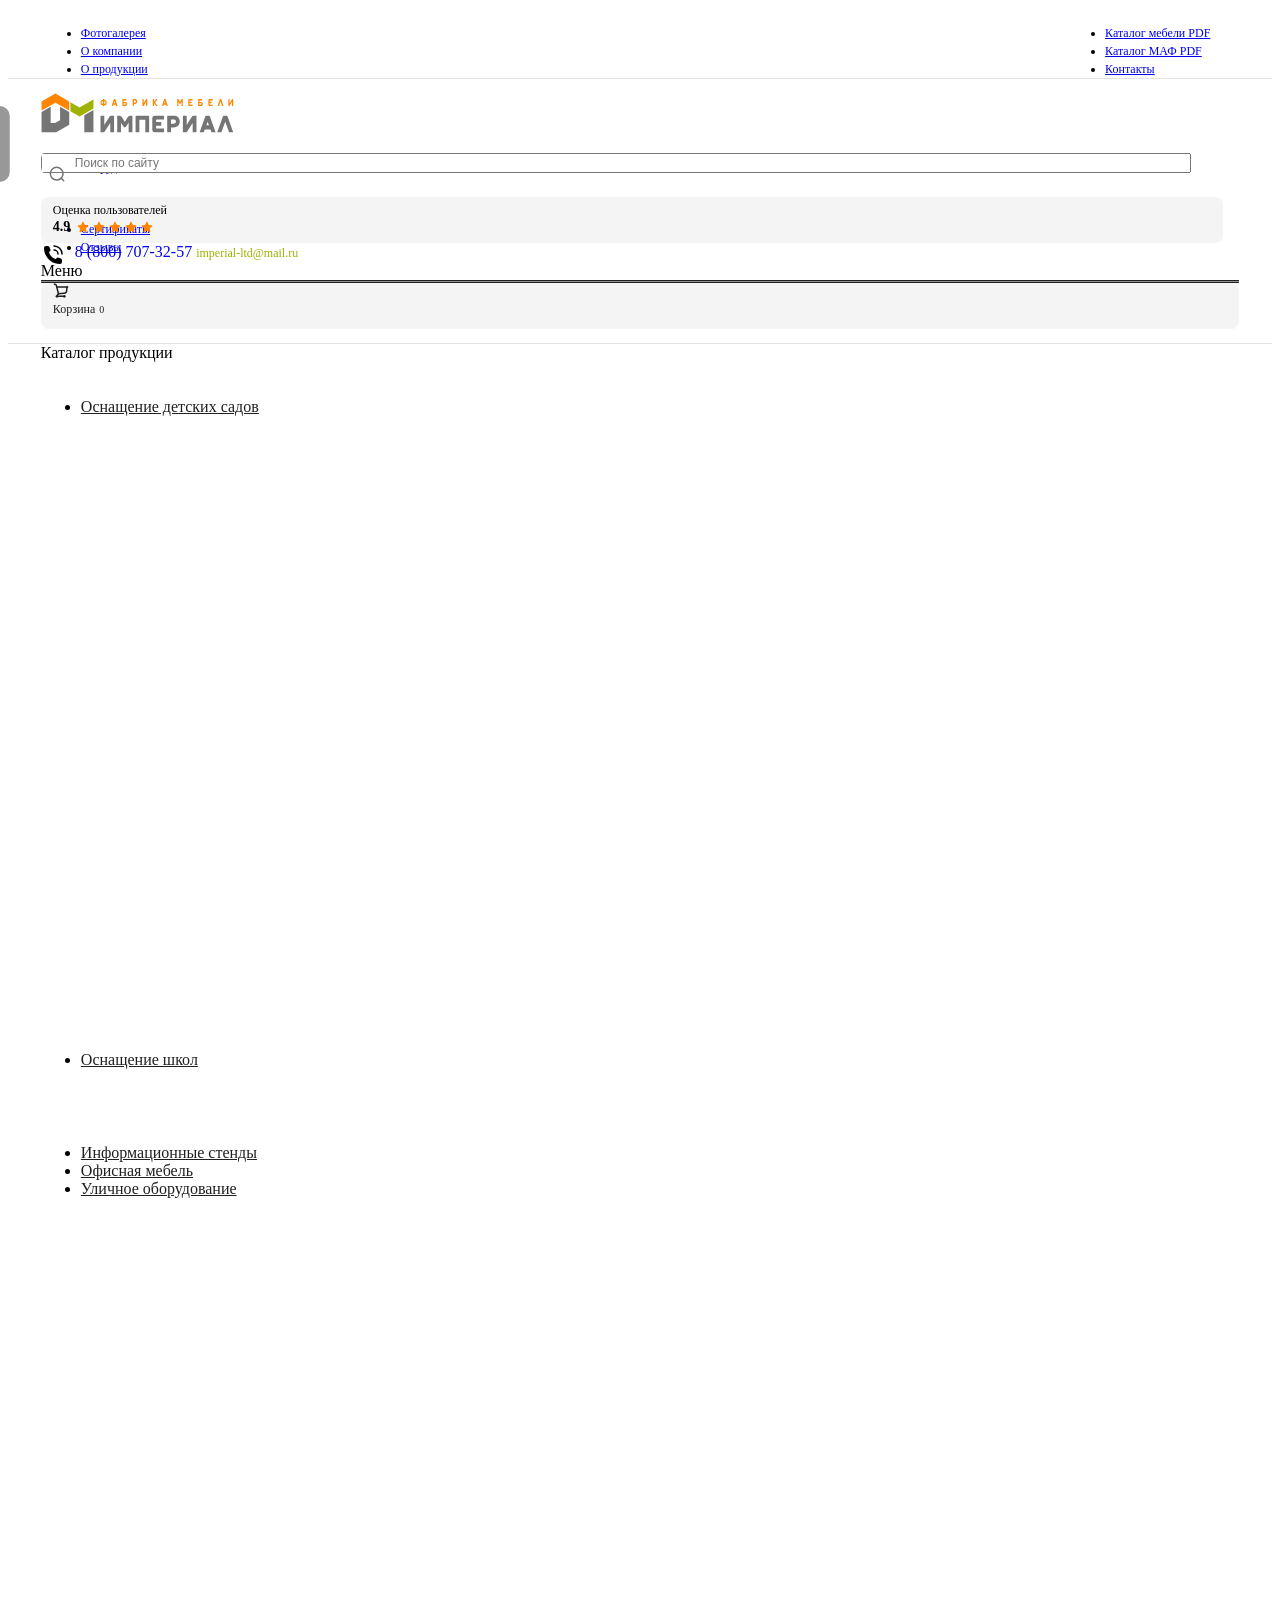
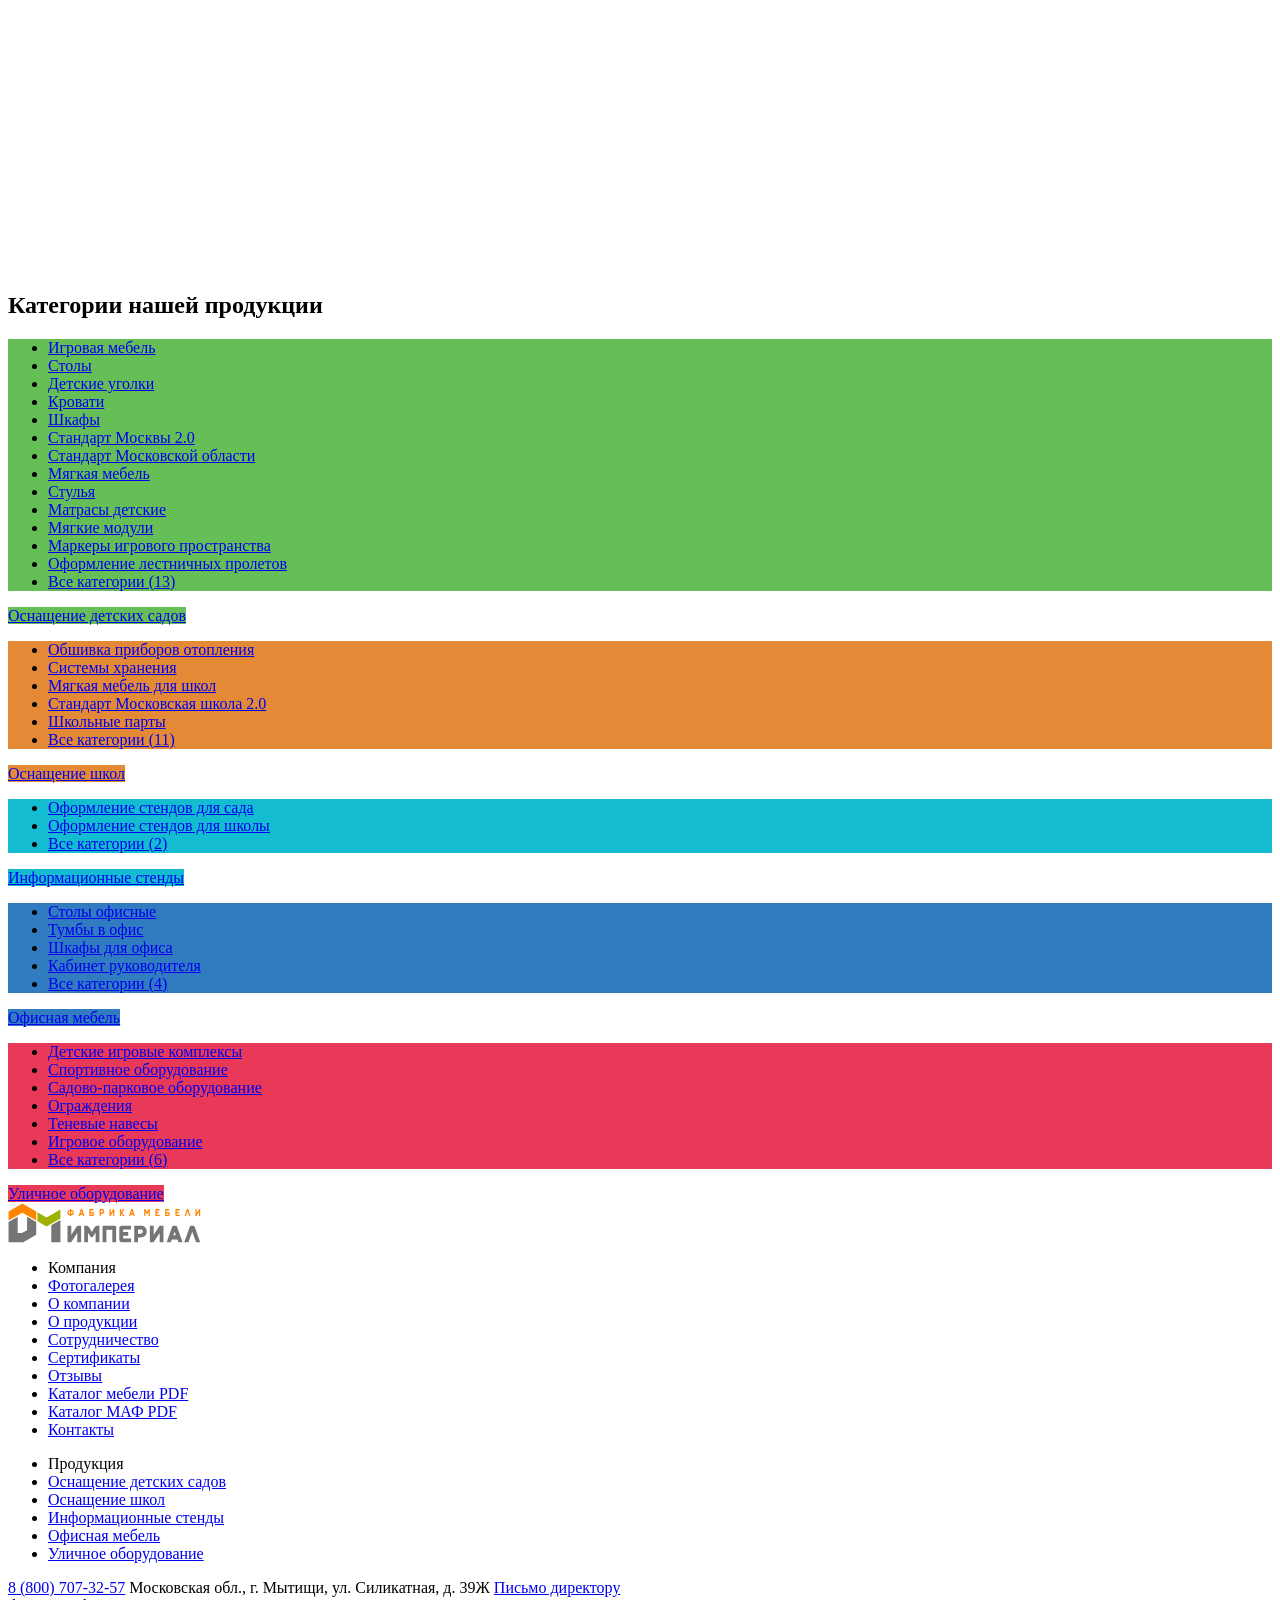
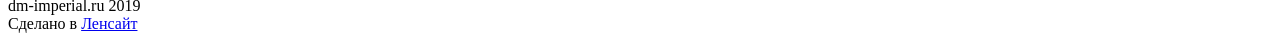
==== inner.html @ a0d68347 "добавил отступ сверху для category-subnav" ====
<!doctype html>
<html lang="ru">
	<head>
		<meta charset="UTF-8">
		<meta name="robots" content="noindex, nofollow">
		<meta name="viewport" content="width=device-width, initial-scale=1, maximum-scale=1, user-scalable=yes">
		<link rel="preload" href="./assets/fonts/Rubik-SemiBold.woff2" as="font" type="font/woff2" crossorigin="anonymous">
		<link rel="preload" href="./assets/fonts/Rubik-Regular.woff2" as="font" type="font/woff2" crossorigin="anonymous">
		<link rel="preload" href="./assets/fonts/Rubik-Medium.woff2" as="font" type="font/woff2" crossorigin="anonymous">
		<link rel="preload" href="./assets/fonts/Rubik-Light.woff2" as="font" type="font/woff2" crossorigin="anonymous">
		<link rel="preload" href="./assets/fonts/Rubik-ExtraBold.woff2" as="font" type="font/woff2" crossorigin="anonymous">
		<link rel="preload" href="./assets/fonts/Rubik-Bold.woff2" as="font" type="font/woff2" crossorigin="anonymous">
		<link rel="preload" href="./assets/fonts/Rubik-Black.woff2" as="font" type="font/woff2" crossorigin="anonymous">
		<link rel="stylesheet" href="https://dm-imperial.ru/bitrix/templates/dm-imperial-new/static/css/styles.min.css?v=1775547139858">
		<link rel="stylesheet" href="https://dm-imperial.ru/bitrix/templates/dm-imperial-new/static/css/custom.css?v=1775547139858">
		<link rel="shortcut icon" href="./assets/img/favicon.ico">
		<title>Главная страница</title>
		<script type="module" crossorigin="" src="./js/app.min.js?v=1775547139858"></script>
		<link rel="stylesheet" crossorigin="" href="./css/app.min.css?v=1775547139858">
	</head>
	<body>
		<div class="wrapper">
			<header class="header" data-fls-header="">
				<div class="header__top">
					<div class="container container--flex">
						<div class="header__top-menus">
							<nav class="header__main-nav main-nav header__main-nav--left">
								<ul itemscope itemtype="http://schema.org/SiteNavigationElement" class="main-nav__list">
									<li class="main-nav__item" itemprop="name">
										<a class="main-nav__link" itemprop="url" href="https://dm-imperial.ru/about_products/gallery/">Фотогалерея</a>
									</li>
									<li class="main-nav__item" itemprop="name">
										<a class="main-nav__link" itemprop="url" href="https://dm-imperial.ru/about/">О компании</a>
									</li>
									<li class="main-nav__item" itemprop="name">
										<div class="main-nav__title">
											<a class="main-nav__link" itemprop="url" href="https://dm-imperial.ru/about_products/">О продукции</a>
											<button class="main-nav__toggle" type="button" aria-label="Открыть подменю О продукции" aria-expanded="false">
												<svg class="icon main-nav__icon" aria-hidden="true" focusable="false">
													<use href="./assets/img/spritemap.svg#sprite-chevron"></use>
												</svg>
											</button>
										</div>
										<div class="main-subnav">
											<ul class="main-subnav__list main-nav__main-subnav">
												<li class="main-subnav__item">
													<a class="main-subnav__link" href="https://dm-imperial.ru/about_products/how_to_buy/">Как оформить заказ</a>
												</li>
												<li class="main-subnav__item">
													<a class="main-subnav__link" href="https://dm-imperial.ru/about_products/delivery/">Условия доставки</a>
												</li>
												<li class="main-subnav__item">
													<a class="main-subnav__link" href="https://dm-imperial.ru/about_products/gallery/">Фото продукции</a>
												</li>
												<li class="main-subnav__item">
													<a class="main-subnav__link" href="https://dm-imperial.ru/files/price.rar">Прайс-лист</a>
												</li>
											</ul>
										</div>
									</li>
									<li class="main-nav__item" itemprop="name">
										<div class="main-nav__title">
											<a class="main-nav__link" itemprop="url" href="https://dm-imperial.ru/cooperation/">Сотрудничество</a>
											<button class="main-nav__toggle" type="button" aria-label="Открыть подменю Сотрудничество" aria-expanded="false">
												<svg class="icon main-nav__icon" aria-hidden="true" focusable="false">
													<use href="./assets/img/spritemap.svg#sprite-chevron"></use>
												</svg>
											</button>
										</div>
										<div class="main-subnav">
											<ul class="main-subnav__list main-nav__main-subnav">
												<li class="main-subnav__item">
													<a class="main-subnav__link" href="https://dm-imperial.ru/cooperation/gos_clients/">Госзаказчикам</a>
												</li>
												<li class="main-subnav__item">
													<a class="main-subnav__link" href="https://dm-imperial.ru/cooperation/partnership/">Дилерам</a>
												</li>
											</ul>
										</div>
									</li>
									<li class="main-nav__item" itemprop="name">
										<a class="main-nav__link" itemprop="url" href="https://dm-imperial.ru/files/sert_ldsp.rar">Сертификаты</a>
									</li>
									<li class="main-nav__item" itemprop="name">
										<a class="main-nav__link" itemprop="url" href="https://dm-imperial.ru/reviews/">Отзывы</a>
									</li>
								</ul>
							</nav>
							<nav class="header__main-nav main-nav header__main-nav--right">
								<ul itemscope itemtype="http://schema.org/SiteNavigationElement" class="main-nav__list">
									<li class="main-nav__item" itemprop="name">
										<a class="main-nav__link" itemprop="url" href="https://dm-imperial.ru/files/cat.rar">Каталог мебели PDF</a>
									</li>
									<li class="main-nav__item" itemprop="name">
										<a class="main-nav__link" itemprop="url" href="https://dm-imperial.ru/upload/catalog-maf.pdf">Каталог МАФ PDF</a>
									</li>
									<li class="main-nav__item" itemprop="name">
										<a class="main-nav__link" itemprop="url" href="https://dm-imperial.ru/contacts/">Контакты</a>
									</li>
								</ul>
							</nav>
						</div>
					</div>
				</div>
				<div class="header__main">
					<div class="container container--flex">
						<a class="logo header__logo" href="https://dm-imperial.ru/">
							<img class="logo__img logo__img--default" src="./assets/img/logo.svg" alt="Фабрика мебели Империал">
							<img class="logo__img logo__img--white" src="./assets/img/logo-white.svg" alt="" aria-hidden="true">
						</a>
						<form class="search-line header__search-line" action="https://dm-imperial.ru/search/index.php" id="h-search">
							<button class="search-toggle search-line__toggle" type="button" aria-expanded="false">
								<svg class="icon search-toggle__icon" aria-hidden="true" focusable="false">
									<use href="./assets/img/spritemap.svg#sprite-search"></use>
								</svg>
							</button>
							<div class="search-line__icon-wrapper">
								<svg class="icon" aria-hidden="true" focusable="false">
									<use href="./assets/img/spritemap.svg#sprite-search"></use>
								</svg>
							</div>
							<div class="search-line__input-wrapper">
								<input class="search-line__input" type="text" name="q" value="" size="15" placeholder="Поиск по сайту">
								<div class="search-line__close">
									<svg class="icon icon-close search-line__close-icon" aria-hidden="true" focusable="false">
										<use href="./assets/img/spritemap.svg#sprite-close"></use>
									</svg>
								</div>
							</div>
							<div class="search-line__dropdown search-dropdown" hidden>
								<div class="search-dropdown__empty"></div>
								<ul class="search-dropdown__list"></ul>
							</div>
						</form>
						<div class="header__rating rating-users" aria-label="Оценка пользователей 4.9 из 5" data-fls-dynamic=".header__top-menus, 991.98">
							<div class="rating-users__label">Оценка пользователей</div>
							<div class="rating-users__value">
								<span class="rating-users__number">4.9</span>
								<div class="rating-users__stars" aria-hidden="true">
									<span class="rating-users__star"></span>
									<span class="rating-users__star"></span>
									<span class="rating-users__star"></span>
									<span class="rating-users__star"></span>
									<span class="rating-users__star"></span>
								</div>
							</div>
						</div>
						<div id="header__contacts" class="header__contacts">
							<span class="header__contacts-icon">
								<svg class="icon" aria-hidden="true" focusable="false">
									<use href="./assets/img/spritemap.svg#sprite-phone"></use>
								</svg>
							</span>
							<a class="phone" href="tel:88007073257">8 (800) 707-32-57</a>
							<a class="mail-link" href="mailto:imperial-ltd@mail.ru">imperial-ltd@mail.ru</a>
						</div>
						<div class="mobile-menu header__mobile-menu">
							<span class="mobile-menu__text">Меню</span>
							<div class="sandwich">
								<div class="sandwich__line sandwich__line--top"></div>
								<div class="sandwich__line sandwich__line--middle"></div>
								<div class="sandwich__line sandwich__line--bottom"></div>
							</div>
						</div>
						<div class="basket-mini header__basket-mini" id="basket-line-top">
							<div class="basket-mini__icon-wrapper">
								<svg class="icon" aria-hidden="true" focusable="false">
									<use href="./assets/img/spritemap.svg#sprite-cart"></use>
								</svg>
							</div>
							<div class="basket-mini__content">
								<span class="basket-mini__count">Корзина</span>
								<span class="basket-mini__price" data-price="0">0</span>
							</div>
						</div>
					</div>
				</div>
				<div class="category-nav header__category-nav">
					<div class="container container--flex">
						<div class="category-nav-mobile">
							<span class="category-nav-mobile__text">Каталог продукции</span>
							<span class="category-nav-mobile__icon" aria-hidden="true">
								<svg viewbox="0 0 20 20" xmlns="http://www.w3.org/2000/svg" class="category-nav-mobile__icon-svg" focusable="false">
									<path d="m17.803 17.197-.968-.969a5.75 5.75 0 0 1-3.501 1.189 5.75 5.75 0 1 1 0-11.5 5.75 5.75 0 0 1 5.75 5.75 5.75 5.75 0 0 1-1.189 3.5l.969.97a.75.75 0 0 1-1.06 1.06m-4.47-1.28a4.25 4.25 0 0 0 4.25-4.25 4.25 4.25 0 0 0-4.25-4.25 4.25 4.25 0 0 0 0 8.5ZM12.5 4.083H1.667a.75.75 0 0 1 0-1.5H12.5a.75.75 0 0 1 0 1.5m-6.666 8.334H1.667a.75.75 0 0 1 0-1.5h4.167a.75.75 0 0 1 0 1.5m0-4.167H1.667a.75.75 0 0 1 0-1.5h4.167a.75.75 0 0 1 0 1.5" fill-rule="evenodd"></path>
								</svg>
							</span>
						</div>
						<ul class="category-nav__list">
							<li class="category-nav__item">
								<div class="category-nav__head">
									<a class="category-nav__title" href="https://dm-imperial.ru/osnashenie-detsada/">Оснащение детских садов</a>
									<button class="category-nav__toggle" type="button" aria-label="Открыть подменю Оснащение детских садов" aria-expanded="false">
										<svg class="icon category-nav__icon" aria-hidden="true" focusable="false">
											<use href="./assets/img/spritemap.svg#sprite-chevron"></use>
										</svg>
									</button>
								</div>
								<div class="category-subnav">
									<ul class="category-subnav__list">
										<li class="category-subnav__item">
											<a class="category-subnav__link category-subnav__link--first" href="https://dm-imperial.ru/osnashenie-detsada/stulya/">Стулья</a>
										</li>
										<li class="category-subnav__item">
											<a class="category-subnav__link category-subnav__link--first" href="https://dm-imperial.ru/osnashenie-detsada/stoly/">Столы</a>
										</li>
										<li class="category-subnav__item">
											<a class="category-subnav__link category-subnav__link--first" href="https://dm-imperial.ru/osnashenie-detsada/krovati/">Кровати</a>
										</li>
										<li class="category-subnav__item">
											<a class="category-subnav__link category-subnav__link--first" href="https://dm-imperial.ru/osnashenie-detsada/matrasy-detskie/">Матрасы детские</a>
										</li>
										<li class="category-subnav__item">
											<div class="category-subnav__head">
												<a class="category-subnav__link category-subnav__link--first" href="https://dm-imperial.ru/osnashenie-detsada/shkafy/">Шкафы</a>
												<button class="category-subnav__toggle" type="button" aria-label="Открыть подменю Шкафы" aria-expanded="false">
													<svg class="icon category-subnav__icon" aria-hidden="true" focusable="false">
														<use href="./assets/img/spritemap.svg#sprite-chevron"></use>
													</svg>
												</button>
											</div>
											<div class="category-subnav">
												<ul class="category-subnav__list">
													<li class="category-subnav__item">
														<a class="category-subnav__link" href="https://dm-imperial.ru/osnashenie-detsada/shkafy/dlya_razdevalok/">Для раздевалок</a>
													</li>
													<li class="category-subnav__item">
														<a class="category-subnav__link" href="https://dm-imperial.ru/osnashenie-detsada/shkafy/dlya-polotenec-i-gorshkov/">Для полотенец и горшков</a>
													</li>
													<li class="category-subnav__item">
														<a class="category-subnav__link" href="https://dm-imperial.ru/osnashenie-detsada/shkafy/igrovye-stellazhi/">Игровые стеллажи</a>
													</li>
													<li class="category-subnav__item">
														<a class="category-subnav__link" href="https://dm-imperial.ru/osnashenie-detsada/shkafy/detskie-stenki/">Детские стенки</a>
													</li>
													<li class="category-subnav__item">
														<a class="category-subnav__link" href="https://dm-imperial.ru/osnashenie-detsada/shkafy/dlya-kukhni/">Для кухни</a>
													</li>
													<li class="category-subnav__item">
														<a class="category-subnav__link" href="https://dm-imperial.ru/osnashenie-detsada/shkafy/knizhnye-stellazhi/">Книжные стеллажи</a>
													</li>
													<li class="category-subnav__item">
														<a class="category-subnav__link" href="https://dm-imperial.ru/osnashenie-detsada/shkafy/stellazhi-dlya-khraneniya/">Стеллажи для хранения</a>
													</li>
												</ul>
											</div>
										</li>
										<li class="category-subnav__item">
											<a class="category-subnav__link category-subnav__link--first" href="https://dm-imperial.ru/osnashenie-detsada/detskie-ugolki/">Детские уголки</a>
										</li>
										<li class="category-subnav__item">
											<a class="category-subnav__link category-subnav__link--first" href="https://dm-imperial.ru/osnashenie-detsada/igrovaya-mebel/">Игровая мебель</a>
										</li>
										<li class="category-subnav__item">
											<a class="category-subnav__link category-subnav__link--first" href="https://dm-imperial.ru/osnashenie-detsada/myagkaya-mebel/">Мягкая мебель</a>
										</li>
										<li class="category-subnav__item">
											<a class="category-subnav__link category-subnav__link--first" href="https://dm-imperial.ru/osnashenie-detsada/markery-igrovogo-prostranstva/">Маркеры игрового пространства</a>
										</li>
										<li class="category-subnav__item">
											<a class="category-subnav__link category-subnav__link--first" href="https://dm-imperial.ru/osnashenie-detsada/oformlenie-lestnichnykh-proletov/">Оформление лестничных пролетов</a>
										</li>
										<li class="category-subnav__item">
											<a class="category-subnav__link category-subnav__link--first" href="https://dm-imperial.ru/osnashenie-detsada/standart-moskvy-2-0/">Стандарт Москвы 2.0</a>
										</li>
										<li class="category-subnav__item">
											<a class="category-subnav__link category-subnav__link--first" href="https://dm-imperial.ru/osnashenie-detsada/standart-moskovskoy-oblasti/">Стандарт Московской области</a>
										</li>
										<li class="category-subnav__item">
											<div class="category-subnav__head">
												<a class="category-subnav__link category-subnav__link--first" href="https://dm-imperial.ru/osnashenie-detsada/myagkie-moduli/">Мягкие модули</a>
												<button class="category-subnav__toggle" type="button" aria-label="Открыть подменю Мягкие модули" aria-expanded="false">
													<svg class="icon category-subnav__icon" aria-hidden="true" focusable="false">
														<use href="./assets/img/spritemap.svg#sprite-chevron"></use>
													</svg>
												</button>
											</div>
											<div class="category-subnav">
												<ul class="category-subnav__list">
													<li class="category-subnav__item">
														<a class="category-subnav__link" href="https://dm-imperial.ru/osnashenie-detsada/myagkie-moduli/sukhie-basseyny/">Сухие бассейны</a>
													</li>
													<li class="category-subnav__item">
														<a class="category-subnav__link" href="https://dm-imperial.ru/osnashenie-detsada/myagkie-moduli/beskarkasnaya-myagkaya-mebel/">Бескаркасная мягкая мебель</a>
													</li>
													<li class="category-subnav__item">
														<a class="category-subnav__link" href="https://dm-imperial.ru/osnashenie-detsada/myagkie-moduli/konturnye-igrushki/">Контурные игрушки</a>
													</li>
													<li class="category-subnav__item">
														<a class="category-subnav__link" href="https://dm-imperial.ru/osnashenie-detsada/myagkie-moduli/razvivayushchie-myagkie-moduli/">Развивающие мягкие модули</a>
													</li>
													<li class="category-subnav__item">
														<a class="category-subnav__link" href="https://dm-imperial.ru/osnashenie-detsada/myagkie-moduli/myagkiy-konstruktor/">Мягкий конструктор</a>
													</li>
													<li class="category-subnav__item">
														<a class="category-subnav__link" href="https://dm-imperial.ru/osnashenie-detsada/myagkie-moduli/myagkie-sportivnye-moduli/">Мягкие спортивные модули</a>
													</li>
													<li class="category-subnav__item">
														<a class="category-subnav__link" href="https://dm-imperial.ru/osnashenie-detsada/myagkie-moduli/myagkie-igrovye-moduli/">Мягкие игровые модули</a>
													</li>
													<li class="category-subnav__item">
														<a class="category-subnav__link" href="https://dm-imperial.ru/osnashenie-detsada/myagkie-moduli/elementy-myagkikh-kompleksov/">Элементы мягких комплексов</a>
													</li>
													<li class="category-subnav__item">
														<a class="category-subnav__link" href="https://dm-imperial.ru/osnashenie-detsada/myagkie-moduli/dorozhnye-znaki/">Дорожные знаки</a>
													</li>
												</ul>
											</div>
										</li>
									</ul>
								</div>
							</li>
							<li class="category-nav__item">
								<div class="category-nav__head">
									<a class="category-nav__title" href="https://dm-imperial.ru/osnashchenie-shkol/">Оснащение школ</a>
									<button class="category-nav__toggle" type="button" aria-label="Открыть подменю Оснащение школ" aria-expanded="false">
										<svg class="icon category-nav__icon" aria-hidden="true" focusable="false">
											<use href="./assets/img/spritemap.svg#sprite-chevron"></use>
										</svg>
									</button>
								</div>
								<div class="category-subnav">
									<ul class="category-subnav__list">
										<li class="category-subnav__item">
											<a class="category-subnav__link category-subnav__link--first" href="https://dm-imperial.ru/osnashchenie-shkol/party/">Парты</a>
										</li>
										<li class="category-subnav__item">
											<a class="category-subnav__link category-subnav__link--first" href="https://dm-imperial.ru/osnashchenie-shkol/stulya/">Стулья</a>
										</li>
										<li class="category-subnav__item">
											<a class="category-subnav__link category-subnav__link--first" href="https://dm-imperial.ru/osnashchenie-shkol/doski/">Доски</a>
										</li>
									</ul>
								</div>
							</li>
							<li class="category-nav__item">
								<div class="category-nav__head">
									<a class="category-nav__title" href="https://dm-imperial.ru/informacionnye-stendy/">Информационные стенды</a>
								</div>
							</li>
							<li class="category-nav__item">
								<div class="category-nav__head">
									<a class="category-nav__title" href="https://dm-imperial.ru/ofisnaya-mebel/">Офисная мебель</a>
								</div>
							</li>
							<li class="category-nav__item">
								<div class="category-nav__head">
									<a class="category-nav__title" href="https://dm-imperial.ru/ulichnoe-oborudovanie/">Уличное оборудование</a>
									<button class="category-nav__toggle" type="button" aria-label="Открыть подменю Уличное оборудование" aria-expanded="false">
										<svg class="icon category-nav__icon" aria-hidden="true" focusable="false">
											<use href="./assets/img/spritemap.svg#sprite-chevron"></use>
										</svg>
									</button>
								</div>
								<div class="category-subnav">
									<ul class="category-subnav__list">
										<li class="category-subnav__item">
											<div class="category-subnav__head">
												<a class="category-subnav__link category-subnav__link--first" href="https://dm-imperial.ru/ulichnoe-oborudovanie/detskie_igrovye_kompleksy/">Детские игровые комплексы</a>
												<button class="category-subnav__toggle" type="button" aria-label="Открыть подменю Детские игровые комплексы" aria-expanded="false">
													<svg class="icon category-subnav__icon" aria-hidden="true" focusable="false">
														<use href="./assets/img/spritemap.svg#sprite-chevron"></use>
													</svg>
												</button>
											</div>
											<div class="category-subnav">
												<ul class="category-subnav__list">
													<li class="category-subnav__item">
														<a class="category-subnav__link" href="https://dm-imperial.ru/ulichnoe-oborudovanie/detskie_igrovye_kompleksy/igrovye_kompleksy_serii_dikc_2_5_let/">Игровые комплексы серии ДИКС (2-5 лет)</a>
													</li>
													<li class="category-subnav__item">
														<a class="category-subnav__link" href="https://dm-imperial.ru/ulichnoe-oborudovanie/detskie_igrovye_kompleksy/igrovye_kompleksy_serii_ikc_3_12_let/">Игровые комплексы серии ИКС (3-12 лет)</a>
													</li>
													<li class="category-subnav__item">
														<a class="category-subnav__link" href="https://dm-imperial.ru/ulichnoe-oborudovanie/detskie_igrovye_kompleksy/igrovye_kompleksy_serii_ikc_bio_6_12_let/">Игровые комплексы серии ИКС-БИО (6-12 лет)</a>
													</li>
													<li class="category-subnav__item">
														<a class="category-subnav__link" href="https://dm-imperial.ru/ulichnoe-oborudovanie/detskie_igrovye_kompleksy/igrovye_kompleksy_mgn/">Игровые комплексы МГН</a>
													</li>
												</ul>
											</div>
										</li>
										<li class="category-subnav__item">
											<div class="category-subnav__head">
												<a class="category-subnav__link category-subnav__link--first" href="https://dm-imperial.ru/ulichnoe-oborudovanie/igrovoe/">Игровое оборудование</a>
												<button class="category-subnav__toggle" type="button" aria-label="Открыть подменю Игровое оборудование" aria-expanded="false">
													<svg class="icon category-subnav__icon" aria-hidden="true" focusable="false">
														<use href="./assets/img/spritemap.svg#sprite-chevron"></use>
													</svg>
												</button>
											</div>
											<div class="category-subnav">
												<ul class="category-subnav__list">
													<li class="category-subnav__item">
														<a class="category-subnav__link" href="https://dm-imperial.ru/ulichnoe-oborudovanie/igrovoe/gorki/">Горки</a>
													</li>
													<li class="category-subnav__item">
														<a class="category-subnav__link" href="https://dm-imperial.ru/ulichnoe-oborudovanie/igrovoe/kacheli/">Качели</a>
													</li>
													<li class="category-subnav__item">
														<a class="category-subnav__link" href="https://dm-imperial.ru/ulichnoe-oborudovanie/igrovoe/pesochnitsy/">Песочницы</a>
													</li>
													<li class="category-subnav__item">
														<a class="category-subnav__link" href="https://dm-imperial.ru/ulichnoe-oborudovanie/igrovoe/domiki_igrovye_formy/">Домики, игровые формы</a>
													</li>
												</ul>
											</div>
										</li>
										<li class="category-subnav__item">
											<div class="category-subnav__head">
												<a class="category-subnav__link category-subnav__link--first" href="https://dm-imperial.ru/ulichnoe-oborudovanie/sportivnoe/">Спортивное оборудование</a>
												<button class="category-subnav__toggle" type="button" aria-label="Открыть подменю Спортивное оборудование" aria-expanded="false">
													<svg class="icon category-subnav__icon" aria-hidden="true" focusable="false">
														<use href="./assets/img/spritemap.svg#sprite-chevron"></use>
													</svg>
												</button>
											</div>
											<div class="category-subnav">
												<ul class="category-subnav__list">
													<li class="category-subnav__item">
														<a class="category-subnav__link" href="https://dm-imperial.ru/ulichnoe-oborudovanie/sportivnoe/detskoe/">Детское спортивное оборудование</a>
													</li>
													<li class="category-subnav__item">
														<a class="category-subnav__link" href="https://dm-imperial.ru/ulichnoe-oborudovanie/sportivnoe/trenazhyory/">Уличные тренажеры</a>
													</li>
													<li class="category-subnav__item">
														<a class="category-subnav__link" href="https://dm-imperial.ru/ulichnoe-oborudovanie/sportivnoe/workout/">WORKOUT</a>
													</li>
													<li class="category-subnav__item">
														<a class="category-subnav__link" href="https://dm-imperial.ru/ulichnoe-oborudovanie/sportivnoe/sportivnye_kompleksy/">Спортивные комплексы</a>
													</li>
												</ul>
											</div>
										</li>
										<li class="category-subnav__item">
											<div class="category-subnav__head">
												<a class="category-subnav__link category-subnav__link--first" href="https://dm-imperial.ru/ulichnoe-oborudovanie/ograzhdeniya/">Ограждения</a>
												<button class="category-subnav__toggle" type="button" aria-label="Открыть подменю Ограждения" aria-expanded="false">
													<svg class="icon category-subnav__icon" aria-hidden="true" focusable="false">
														<use href="./assets/img/spritemap.svg#sprite-chevron"></use>
													</svg>
												</button>
											</div>
											<div class="category-subnav">
												<ul class="category-subnav__list">
													<li class="category-subnav__item">
														<a class="category-subnav__link" href="https://dm-imperial.ru/ulichnoe-oborudovanie/ograzhdeniya/3d/">2D и 3D заборы</a>
													</li>
													<li class="category-subnav__item">
														<a class="category-subnav__link" href="https://dm-imperial.ru/ulichnoe-oborudovanie/ograzhdeniya/gazonnye/">Газонное ограждение</a>
													</li>
													<li class="category-subnav__item">
														<a class="category-subnav__link" href="https://dm-imperial.ru/ulichnoe-oborudovanie/ograzhdeniya/zabory/">Заборы</a>
													</li>
												</ul>
											</div>
										</li>
										<li class="category-subnav__item">
											<div class="category-subnav__head">
												<a class="category-subnav__link category-subnav__link--first" href="https://dm-imperial.ru/ulichnoe-oborudovanie/sadovo-parkovoe/">Садово-парковое оборудование</a>
												<button class="category-subnav__toggle" type="button" aria-label="Открыть подменю Садово-парковое оборудование" aria-expanded="false">
													<svg class="icon category-subnav__icon" aria-hidden="true" focusable="false">
														<use href="./assets/img/spritemap.svg#sprite-chevron"></use>
													</svg>
												</button>
											</div>
											<div class="category-subnav">
												<ul class="category-subnav__list">
													<li class="category-subnav__item">
														<a class="category-subnav__link" href="https://dm-imperial.ru/ulichnoe-oborudovanie/sadovo-parkovoe/skameyki/">Скамейки</a>
													</li>
													<li class="category-subnav__item">
														<a class="category-subnav__link" href="https://dm-imperial.ru/ulichnoe-oborudovanie/sadovo-parkovoe/divany/">Диваны парковые</a>
													</li>
													<li class="category-subnav__item">
														<a class="category-subnav__link" href="https://dm-imperial.ru/ulichnoe-oborudovanie/sadovo-parkovoe/veloparkovki/">Велопарковки</a>
													</li>
													<li class="category-subnav__item">
														<a class="category-subnav__link" href="https://dm-imperial.ru/ulichnoe-oborudovanie/sadovo-parkovoe/stendy/">Стенды</a>
													</li>
												</ul>
											</div>
										</li>
										<li class="category-subnav__item">
											<a class="category-subnav__link category-subnav__link--first" href="https://dm-imperial.ru/ulichnoe-oborudovanie/tenevye_navesy/">Теневые навесы</a>
										</li>
									</ul>
								</div>
							</li>
						</ul>
					</div>
				</div>
			</header>
			<main class="page page--inner">
				<section class="s-categories-prev-color white-bg">
					<div class="container">
						<h2 class="title-section text-center">Категории нашей продукции</h2>
						<div class="categories-prev-color">
							<div class="category-prev-color category-prev-color--type-kids category-prev-color--size-big" data-bg="https://dm-imperial.ru/upload/resize_cache/iblock/008/650_350_0/i4iddlad0gsemzd25uq1gum0zji6muwz.jpg" data-change-photo="https://dm-imperial.ru/upload/resize_cache/iblock/aab/650_350_0/aab81f2445de299aea31ab1cd809f10e.JPG">
								<a class="category-prev__mobile-link" href="https://dm-imperial.ru/osnashenie-detsada/"></a>
								<div class="category-prev-color__body" style="background-color:#66be57;">
									<ul class="category-prev-color__list">
										<li class="category-prev-color__item">
											<a class="category-prev-color__link" href="https://dm-imperial.ru/osnashenie-detsada/igrovaya-mebel/">Игровая мебель</a>
										</li>
										<li class="category-prev-color__item">
											<a class="category-prev-color__link" href="https://dm-imperial.ru/osnashenie-detsada/stoly/">Столы</a>
										</li>
										<li class="category-prev-color__item">
											<a class="category-prev-color__link" href="https://dm-imperial.ru/osnashenie-detsada/ugolki/">Детские уголки</a>
										</li>
										<li class="category-prev-color__item">
											<a class="category-prev-color__link" href="https://dm-imperial.ru/osnashenie-detsada/krovati/">Кровати</a>
										</li>
										<li class="category-prev-color__item">
											<a class="category-prev-color__link" href="https://dm-imperial.ru/osnashenie-detsada/shkafy/">Шкафы</a>
										</li>
										<li class="category-prev-color__item">
											<a class="category-prev-color__link" href="https://dm-imperial.ru/osnashenie-detsada/standart_moskvy_2_0/">Стандарт Москвы 2.0</a>
										</li>
										<li class="category-prev-color__item">
											<a class="category-prev-color__link" href="https://dm-imperial.ru/osnashenie-detsada/standart_moskovskoy_oblasti/">Стандарт Московской области</a>
										</li>
										<li class="category-prev-color__item">
											<a class="category-prev-color__link" href="https://dm-imperial.ru/osnashenie-detsada/myagkaya-mebel/">Мягкая мебель</a>
										</li>
										<li class="category-prev-color__item">
											<a class="category-prev-color__link" href="https://dm-imperial.ru/osnashenie-detsada/stulya/">Стулья</a>
										</li>
										<li class="category-prev-color__item">
											<a class="category-prev-color__link" href="https://dm-imperial.ru/osnashenie-detsada/matrasy_detskie/">Матрасы детские</a>
										</li>
										<li class="category-prev-color__item">
											<a class="category-prev-color__link" href="https://dm-imperial.ru/osnashenie-detsada/myagkie-moduli/">Мягкие модули</a>
										</li>
										<li class="category-prev-color__item">
											<a class="category-prev-color__link" href="https://dm-imperial.ru/osnashenie-detsada/markery-igrovogo-prostranstva/">Маркеры игрового пространства</a>
										</li>
										<li class="category-prev-color__item">
											<a class="category-prev-color__link" href="https://dm-imperial.ru/osnashenie-detsada/oformlenie-lestnic/">Оформление лестничных пролетов</a>
										</li>
										<li class="category-prev-color__item">
											<a class="category-prev-color__link-all" href="https://dm-imperial.ru/osnashenie-detsada/">Все категории (13)</a>
										</li>
									</ul>
								</div>
								<a class="category-prev-color__footer" href="https://dm-imperial.ru/osnashenie-detsada/" style="background-color:#66be57;">
									<span class="category-prev-color__name">Оснащение детских садов</span>
								</a>
							</div>
							<div class="category-prev-color category-prev-color--type-kids" data-bg="https://dm-imperial.ru/upload/resize_cache/iblock/d40/650_350_0/v1338hlkrtrh9p7r9jygomwmw9ivnwam.jpg" data-change-photo="https://dm-imperial.ru/upload/resize_cache/iblock/34b/650_350_0/34bf72bfb0dea7e10b884a0954ab31c6.jpg">
								<a class="category-prev__mobile-link" href="https://dm-imperial.ru/osnashchenie-shkol/"></a>
								<div class="category-prev-color__body" style="background-color:#e48a36;">
									<ul class="category-prev-color__list">
										<li class="category-prev-color__item">
											<a class="category-prev-color__link" href="https://dm-imperial.ru/osnashchenie-shkol/obshivka_priborov_otopleniya/">Обшивка приборов отопления</a>
										</li>
										<li class="category-prev-color__item">
											<a class="category-prev-color__link" href="https://dm-imperial.ru/osnashchenie-shkol/sistemy_khraneniya/">Системы хранения</a>
										</li>
										<li class="category-prev-color__item">
											<a class="category-prev-color__link" href="https://dm-imperial.ru/osnashchenie-shkol/myagkaya_mebel_dlya_shkol/">Мягкая мебель для школ</a>
										</li>
										<li class="category-prev-color__item">
											<a class="category-prev-color__link" href="https://dm-imperial.ru/osnashchenie-shkol/standart_moskovskaya_shkola_2_0/">Стандарт Московская школа 2.0</a>
										</li>
										<li class="category-prev-color__item">
											<a class="category-prev-color__link" href="https://dm-imperial.ru/osnashchenie-shkol/party/">Школьные парты</a>
										</li>
										<li class="category-prev-color__item">
											<a class="category-prev-color__link-all" href="https://dm-imperial.ru/osnashchenie-shkol/">Все категории (11)</a>
										</li>
									</ul>
								</div>
								<a class="category-prev-color__footer" href="https://dm-imperial.ru/osnashchenie-shkol/" style="background-color:#e48a36;">
									<span class="category-prev-color__name">Оснащение школ</span>
								</a>
							</div>
							<div class="category-prev-color category-prev-color--type-kids" data-bg="https://dm-imperial.ru/upload/resize_cache/iblock/d78/650_350_0/d786978902d83c684e5a22bd0f97f8a9.jpg" data-change-photo="https://dm-imperial.ru/upload/resize_cache/iblock/48e/650_350_0/48ee3cec9d2bc192bf24226b67a77621.jpg">
								<a class="category-prev__mobile-link" href="https://dm-imperial.ru/informacionnye-stendy/"></a>
								<div class="category-prev-color__body" style="background-color:#14bcd2;">
									<ul class="category-prev-color__list">
										<li class="category-prev-color__item">
											<a class="category-prev-color__link" href="https://dm-imperial.ru/informacionnye-stendy/oformlenie-dlya-sada/">Оформление стендов для сада</a>
										</li>
										<li class="category-prev-color__item">
											<a class="category-prev-color__link" href="https://dm-imperial.ru/informacionnye-stendy/oformlenie-dlya-shkol/">Оформление стендов для школы</a>
										</li>
										<li class="category-prev-color__item">
											<a class="category-prev-color__link-all" href="https://dm-imperial.ru/informacionnye-stendy/">Все категории (2)</a>
										</li>
									</ul>
								</div>
								<a class="category-prev-color__footer" href="https://dm-imperial.ru/informacionnye-stendy/" style="background-color:#14bcd2;">
									<span class="category-prev-color__name">Информационные стенды</span>
								</a>
							</div>
							<div class="category-prev-color category-prev-color--type-kids category-prev-color--size-big category-prev-color--tablet-size-small" data-bg="https://dm-imperial.ru/upload/resize_cache/iblock/2f9/650_350_0/ozyajtezfvktgqe3b95b4wjtkx6pkhzv.jpg" data-change-photo="https://dm-imperial.ru/upload/resize_cache/iblock/b56/650_350_0/b56bc46b02a8d5f10860ab84ee9c8c13.jpg">
								<a class="category-prev__mobile-link" href="https://dm-imperial.ru/ofisnaya-mebel/"></a>
								<div class="category-prev-color__body" style="background-color:#317bc0;">
									<ul class="category-prev-color__list">
										<li class="category-prev-color__item">
											<a class="category-prev-color__link" href="https://dm-imperial.ru/ofisnaya-mebel/stoly/">Столы офисные</a>
										</li>
										<li class="category-prev-color__item">
											<a class="category-prev-color__link" href="https://dm-imperial.ru/ofisnaya-mebel/tumby/">Тумбы в офис</a>
										</li>
										<li class="category-prev-color__item">
											<a class="category-prev-color__link" href="https://dm-imperial.ru/ofisnaya-mebel/shkafy/">Шкафы для офиса</a>
										</li>
										<li class="category-prev-color__item">
											<a class="category-prev-color__link" href="https://dm-imperial.ru/ofisnaya-mebel/kabinet_rukovoditelya/">Кабинет руководителя</a>
										</li>
										<li class="category-prev-color__item">
											<a class="category-prev-color__link-all" href="https://dm-imperial.ru/ofisnaya-mebel/">Все категории (4)</a>
										</li>
									</ul>
								</div>
								<a class="category-prev-color__footer" href="https://dm-imperial.ru/ofisnaya-mebel/" style="background-color:#317bc0;">
									<span class="category-prev-color__name">Офисная мебель</span>
								</a>
							</div>
							<div class="category-prev-color category-prev-color--type-kids category-prev-color--size-big category-prev-color--tablet-size-small" data-bg="https://dm-imperial.ru/upload/resize_cache/iblock/c5e/650_350_0/i6yh0is5kybl6qqzwonalwqvcf0dol6q.jpg" data-change-photo="https://dm-imperial.ru/upload/resize_cache/iblock/adc/650_350_0/adc009d4bfed743950b8bfec45298f09.jpg">
								<a class="category-prev__mobile-link" href="https://dm-imperial.ru/ulichnoe-oborudovanie/"></a>
								<div class="category-prev-color__body" style="background-color:#e83958;">
									<ul class="category-prev-color__list">
										<li class="category-prev-color__item">
											<a class="category-prev-color__link" href="https://dm-imperial.ru/ulichnoe-oborudovanie/detskie_igrovye_kompleksy/">Детские игровые комплексы</a>
										</li>
										<li class="category-prev-color__item">
											<a class="category-prev-color__link" href="https://dm-imperial.ru/ulichnoe-oborudovanie/sportivnoe/">Спортивное оборудование</a>
										</li>
										<li class="category-prev-color__item">
											<a class="category-prev-color__link" href="https://dm-imperial.ru/ulichnoe-oborudovanie/sadovo-parkovoe/">Садово-парковое оборудование</a>
										</li>
										<li class="category-prev-color__item">
											<a class="category-prev-color__link" href="https://dm-imperial.ru/ulichnoe-oborudovanie/ograzhdeniya/">Ограждения</a>
										</li>
										<li class="category-prev-color__item">
											<a class="category-prev-color__link" href="https://dm-imperial.ru/ulichnoe-oborudovanie/tenevye_navesy/">Теневые навесы</a>
										</li>
										<li class="category-prev-color__item">
											<a class="category-prev-color__link" href="https://dm-imperial.ru/ulichnoe-oborudovanie/igrovoe/">Игровое оборудование</a>
										</li>
										<li class="category-prev-color__item">
											<a class="category-prev-color__link-all" href="https://dm-imperial.ru/ulichnoe-oborudovanie/">Все категории (6)</a>
										</li>
									</ul>
								</div>
								<a class="category-prev-color__footer" href="https://dm-imperial.ru/ulichnoe-oborudovanie/" style="background-color:#e83958;">
									<span class="category-prev-color__name">Уличное оборудование</span>
								</a>
							</div>
						</div>
					</div>
				</section>
			</main>
			<footer data-fls-footer="" class="footer">
				<div class="footer__container container">
					<div class="footer__main">
						<div class="logo footer__logo">
							<img class="logo__img" src="./assets/img/logo.svg" alt="Фабрика мебели Империал">
						</div>
						<nav class="footer-nav">
							<ul class="footer-nav__list">
								<li class="footer-nav__item">
									<span class="footer-nav__title">Компания</span>
								</li>
								<li class="footer-nav__item">
									<a class="footer-nav__link" href="https://dm-imperial.ru/about_products/gallery/">Фотогалерея</a>
								</li>
								<li class="footer-nav__item">
									<a class="footer-nav__link" href="https://dm-imperial.ru/about/">О компании</a>
								</li>
								<li class="footer-nav__item">
									<a class="footer-nav__link" href="https://dm-imperial.ru/about_products/">О продукции</a>
								</li>
								<li class="footer-nav__item">
									<a class="footer-nav__link" href="https://dm-imperial.ru/cooperation/">Сотрудничество</a>
								</li>
								<li class="footer-nav__item">
									<a class="footer-nav__link" href="https://dm-imperial.ru/files/sert_ldsp.rar">Сертификаты</a>
								</li>
								<li class="footer-nav__item">
									<a class="footer-nav__link" href="https://dm-imperial.ru/reviews/">Отзывы</a>
								</li>
								<li class="footer-nav__item">
									<a class="footer-nav__link" href="https://dm-imperial.ru/files/cat.rar">Каталог мебели PDF</a>
								</li>
								<li class="footer-nav__item">
									<a class="footer-nav__link" href="https://dm-imperial.ru/upload/catalog-maf.pdf">Каталог МАФ PDF</a>
								</li>
								<li class="footer-nav__item">
									<a class="footer-nav__link" href="https://dm-imperial.ru/contacts/">Контакты</a>
								</li>
							</ul>
							<ul class="footer-nav__list">
								<li class="footer-nav__item">
									<span class="footer-nav__title">Продукция</span>
								</li>
								<li class="footer-nav__item">
									<a class="footer-nav__link" href="https://dm-imperial.ru/osnashenie-detsada/">Оснащение детских садов</a>
								</li>
								<li class="footer-nav__item">
									<a class="footer-nav__link" href="https://dm-imperial.ru/osnashchenie-shkol/">Оснащение школ</a>
								</li>
								<li class="footer-nav__item">
									<a class="footer-nav__link" href="https://dm-imperial.ru/informacionnye-stendy/">Информационные стенды</a>
								</li>
								<li class="footer-nav__item">
									<a class="footer-nav__link" href="https://dm-imperial.ru/ofisnaya-mebel/">Офисная мебель</a>
								</li>
								<li class="footer-nav__item">
									<a class="footer-nav__link" href="https://dm-imperial.ru/ulichnoe-oborudovanie/">Уличное оборудование</a>
								</li>
							</ul>
						</nav>
						<div class="footer__contacts">
							<a class="phone phone--l" href="tel:88007073257">8 (800) 707-32-57</a>
							<span class="text">Московская обл., г. Мытищи, ул. Силикатная, д. 39Ж</span>
							<a class="mail-link mail-link--l" href="mailto:imperial-ltd@mail.ru">Письмо директору</a>
						</div>
					</div>
					<div class="footer__bottom">
						<span class="copyright">dm-imperial.ru 2019</span>
						<div class="made-in">
							Сделано в
							<a class="made-in__link" target="_blank" href="https://lensite.ru/">Ленсайт</a>
						</div>
					</div>
				</div>
			</footer>
		</div>
		<script src="https://dm-imperial.ru/bitrix/templates/dm-imperial-new/static/js/jquery-3.3.1.min.js?v=1775547139858"></script>
		<script src="https://dm-imperial.ru/bitrix/templates/dm-imperial-new/static/js/libs.min.js?v=1775547139858"></script>
		<script src="https://dm-imperial.ru/bitrix/templates/dm-imperial-new/static/js/main.js?v=1775547139858"></script>
		<script src="https://dm-imperial.ru/bitrix/templates/dm-imperial-new/static/js/lensite.js?v=1775547139858"></script>
		<ul id="fls-dev-panel">
			<li>
				<a href="inner.html">inner</a>
			</li>
			<li>
				<a href="index.html">index</a>
			</li>
		</ul>
		<style>
			#fls-dev-panel{
				position: fixed;
				left: 10px;
				padding: 15px 25px 15px 15px;
				border-radius: 0 10px 10px 0;
				top: 10%;
				color: #ffffff;
				background-color: rgba(51, 51, 51, 0.5);
				transform: translate(-100%, 0px);
				max-height: 80svh;
				overflow: auto;
				transition: all 300ms;
				z-index: 9999;
				font-family: Arial, "Helvetica Neue", Helvetica, sans-serif;
			}
			#fls-dev-panel li{
				list-style:none;
			}
			#fls-dev-panel hr{
				border-bottom: 1px solid;
			}
			#fls-dev-panel:hover{
				left: 0px;
				transform: translate(0, 0);
			}
			#fls-dev-panel a{
				text-decoration: none;
				color: inherit;
			}
			#fls-dev-panel a:hover {
				text-decoration: underline;
			}
			#fls-dev-panel li:not(:last-child) {
				margin-bottom: 10px;
			}
		</style>
	</body>
</html>
---- css/app.min.css ----
@font-face{font-display:swap;font-family:Rubik;font-style:normal;font-weight:600;src:url(../assets/fonts/Rubik-SemiBold.woff2) format("woff2")}@font-face{font-display:swap;font-family:Rubik;font-style:normal;font-weight:400;src:url(../assets/fonts/Rubik-Regular.woff2) format("woff2")}@font-face{font-display:swap;font-family:Rubik;font-style:normal;font-weight:500;src:url(../assets/fonts/Rubik-Medium.woff2) format("woff2")}@font-face{font-display:swap;font-family:Rubik;font-style:normal;font-weight:300;src:url(../assets/fonts/Rubik-Light.woff2) format("woff2")}@font-face{font-display:swap;font-family:Rubik;font-style:normal;font-weight:800;src:url(../assets/fonts/Rubik-ExtraBold.woff2) format("woff2")}@font-face{font-display:swap;font-family:Rubik;font-style:normal;font-weight:700;src:url(../assets/fonts/Rubik-Bold.woff2) format("woff2")}@font-face{font-display:swap;font-family:Rubik;font-style:normal;font-weight:900;src:url(../assets/fonts/Rubik-Black.woff2) format("woff2")}body{opacity:0;transition:opacity .2s ease,visibility .2s ease;visibility:hidden}[data-fls-scrolllock] body{overflow:hidden;overscroll-behavior:none;touch-action:none}[data-fls-loaded] body{opacity:1;visibility:visible}.wrapper{display:flex;flex-direction:column;height:auto;min-height:100%;overflow:clip}.wrapper>main{flex:1 1 auto}.wrapper>*{min-width:0}.icon,img,video{display:block}.icon{flex:0 0 1.5rem;height:1.5rem;width:1.5rem}._content>*{margin-bottom:1rem;margin-top:1rem}._content :first-child{margin-top:0}._content :last-child{margin-bottom:0}.header{position:relative;z-index:20}.header.header--transparent{left:0;position:absolute;right:0;top:0;width:100%}.header.has-fixed-category-nav{padding-bottom:var(--category-nav-fixed-height,0)}.header.has-fixed-category-nav .basket-mini{background-color:#f4f4f4!important}.header__top-menus{align-items:center;display:flex;flex:1;justify-content:space-between}.header__main-nav{margin:0!important}.header__main{height:auto;padding-block:.875rem}.header__main:not(:last-child){border-bottom:.0625rem solid rgba(32,32,32,.12)}.header__logo{margin-right:1.5rem}.header__logo .logo__img--white{display:none}.is-search-open .header__logo{opacity:0}.header__rating{flex:0 0 auto}.header__contacts{align-items:flex-start;padding-left:2.125rem;position:relative}.header__contacts .phone{font-size:1rem;line-height:1.125}.header__contacts .mail-link{color:#9fb101;font-size:.75rem;line-height:1.5}.header__contacts a{text-decoration:underline transparent from-font;text-underline-offset:.1875rem;transition:text-decoration .3s ease 0s}.header__contacts-icon{display:none}.header.header--transparent{background-color:transparent}.header.header--transparent:before{background:linear-gradient(180deg,#202020,rgba(32,32,32,0));content:"";display:block;height:100%;inset:0;pointer-events:none;position:absolute;width:100%;z-index:-1}.header.header--transparent .category-nav,.header.header--transparent .header__main{background-color:transparent}.header.header--transparent .category-nav.is-sticky{background-color:#fff;padding-block:.5rem}.header.header--transparent .category-nav.is-sticky .category-nav__title{color:#202020}.header.header--transparent .category-nav.is-sticky .icon{fill:#202020}.header.header--transparent .category-nav__title,.header.header--transparent .main-nav__link,.header.header--transparent .phone{color:#fff}.header.header--transparent .header__contacts-icon{fill:#fff}.header.header--transparent .logo__img--default{display:none}.header.header--transparent .logo__img--white{display:block}.header.header--transparent .search-line,.header.header--transparent .search-line .search-line__input-wrapper{background-color:hsla(0,0%,100%,.26)}.header.header--transparent .search-line .search-line__input{background-color:hsla(0,0%,100%,.26);color:#fff}.header.header--transparent .search-line .search-line__input::placeholder{color:#fff}.header.header--transparent .search-line .search-line__close,.header.header--transparent .search-line.is-open{background-color:#fff}.header.header--transparent .search-line.is-open .search-line__input{color:#202020}.header.header--transparent .search-line.is-open .search-line__input::placeholder{color:#202020}.header.header--transparent .rating-users{background-color:hsla(0,0%,100%,.26);color:#fff}.header.header--transparent .basket-mini{background-color:#fff}.header.header--transparent .basket-mini .icon{fill:#202020}.header.header--transparent.is-open{background-color:#fff}.header.header--transparent.is-open:before{display:none}.header.header--transparent.is-open .category-nav,.header.header--transparent.is-open .header__main{background-color:#fff}.header.header--transparent.is-open .category-nav__title,.header.header--transparent.is-open .phone{color:#202020}.header.header--transparent.is-open .logo__img--white{display:none}.header.header--transparent.is-open .logo__img--default{display:block}.header.header--transparent.is-open .basket-mini{background-color:#f4f4f4}.header.header--transparent.is-open .rating-users{background-color:#f4f4f4;color:#202020}.page--inner .header__category-nav.is-fixed{animation:none!important;box-shadow:none!important;left:auto!important;position:static!important;right:auto!important;top:auto!important;width:auto!important}.main-nav__list{height:2.375rem}.main-nav__item{font-size:.75rem;line-height:1.5}.main-nav__item.is-active .main-nav__link{color:#9fb101!important}.main-nav__item.is-active .main-subnav{opacity:1;pointer-events:auto;visibility:visible}.main-nav__item.is-active .main-nav__icon{fill:#9fb101;transform:rotate(180deg)}.main-nav__link{transition:color .3s ease 0s}.main-nav__toggle{align-items:center;background:transparent;border:0;cursor:pointer;display:none;justify-content:center;padding:0}.main-nav__icon{margin:0!important;transition:transform .3s ease 0s}.main-subnav{display:block!important;opacity:0;pointer-events:none;transition:all .3s ease 0s;visibility:hidden}.main-subnav__list{border-radius:.75rem;overflow:hidden;padding:.25rem 0}.main-subnav__link{background-color:#fff;color:#202020!important;padding:.5rem 1rem}.search-line{border-radius:.5rem;left:auto;margin-right:1rem;max-width:none!important;overflow:visible;position:relative;right:auto}.search-line__icon-wrapper{align-items:center;display:flex!important;flex:0 0 2rem;inset:0;justify-content:center;pointer-events:none;position:absolute;width:2rem}.search-line__icon-wrapper .icon{fill:#757575;flex:0 0 1rem;height:1rem;width:1rem}.search-line__toggle{display:none}.search-line__input-wrapper{align-items:center;border-radius:.5rem;display:flex;flex:1;overflow:hidden;position:static}.search-line__input{color:#757575;flex:1 1 auto;font-size:.75rem;height:100%;line-height:1.5;min-width:0;padding-left:2rem}.search-line__input::placeholder{transition:opacity .3s ease 0s}.search-line__input:focus::placeholder{opacity:0}.search-line__close{align-items:center;background-color:#f4f4f4;cursor:pointer;display:flex;flex:0 0 2rem;height:100%;justify-content:center;opacity:0;pointer-events:none;transform:scale(.8);transition:opacity .3s ease,transform .3s ease,visibility 0s linear .3s;visibility:hidden;width:2rem}.search-line.is-filled .search-line__close{opacity:1;pointer-events:auto;transform:scale(1);transition-delay:0s,0s,0s;visibility:visible}.search-line__dropdown{left:0;opacity:0;pointer-events:none;position:absolute;right:0;top:calc(100% + .5rem);transform:translateY(-.5rem);transition:opacity .3s ease,transform .3s ease,visibility .3s ease;visibility:hidden;z-index:3}.search-line__dropdown.is-visible{opacity:1;pointer-events:auto;transform:translateY(0);visibility:visible}.rating-users{background-color:#f4f4f4;border-radius:.5rem;overflow:hidden;padding:.375rem .75rem}.rating-users__label{font-size:.75rem;line-height:1.1666666667}.rating-users__value{align-items:center;display:flex;gap:.375rem}.rating-users__number{font-size:.875rem;font-weight:600;line-height:1.4285714286}.rating-users__stars{align-items:center;display:flex;gap:.125rem}.rating-users__star{background:url(../assets/img/icons/star.svg) no-repeat 50%/contain;flex:0 0 0.875rem;height:.875rem;width:.875rem}.basket-mini{align-items:center;background-color:#f4f4f4;border-radius:.5rem;bottom:auto;color:#202020;fill:#202020;gap:.625rem;overflow:hidden;padding-inline:.75rem;position:static;right:auto}.basket-mini__icon-wrapper{height:100%!important;width:auto}.basket-mini__icon-wrapper .icon{flex:0 0 1rem;height:1rem;width:1rem}.basket-mini__content{padding:0!important}.basket-mini__count{font-size:.75rem!important;line-height:1.1666666667}.basket-mini__price{font-size:.625rem!important;line-height:1.4}.search-toggle{align-items:center;background-color:#f4f4f4;border:0;border-radius:.5rem;color:#202020;cursor:pointer;display:none;justify-content:center}.search-toggle__icon{fill:currentColor;height:1rem;width:1rem}.category-nav{background-color:#fff;padding:0}.category-nav.is-sticky{animation:categoryNavSlideDown .3s ease}.category-nav.is-sticky,.category-nav.is-unfixing{box-shadow:0 .625rem 1.5rem rgba(0,0,0,.12);left:0;position:fixed;right:0;top:0;z-index:40}.category-nav.is-unfixing{animation:categoryNavSlideUp .3s ease forwards}.category-nav__head{align-items:center;display:flex;position:relative}.category-nav__list{gap:.5rem;justify-content:space-between}.category-nav__basket-slot{display:none}.category-nav__item{background-color:initial!important;border:0!important;flex:initial!important}.category-nav__item .category-subnav{left:0!important;right:0!important}.category-nav__item:last-child .category-subnav{left:auto!important;right:0!important}.category-nav__item:last-child .category-subnav .category-subnav{translate:-100% 0}.category-nav__item.is-active .category-nav__title{color:#9fb101}.category-nav__item.is-active>.category-subnav{opacity:1;pointer-events:auto;visibility:visible}.category-nav__item.is-active .category-nav__icon{fill:#9fb101;transform:rotate(180deg)}.category-nav__title{color:#202020;font-weight:400;padding-left:0;padding-right:1.25rem;transition:color .3s ease 0s}.category-nav__toggle{align-items:center;background:transparent;border:0;cursor:pointer;display:none;flex:0 0 0.75rem;height:.75rem;justify-content:center;padding:0;position:absolute;right:0;top:50%;translate:0 -50%;width:.75rem}.category-nav__icon{transition:transform .3s ease 0s,fill .3s ease 0s}.category-nav-mobile__icon{color:#fff;display:block;flex:0 0 1.25rem;height:1.25rem;position:relative;width:1.25rem}.category-nav-mobile__icon:after,.category-nav-mobile__icon:before{background-color:currentColor;border-radius:62.4375rem;content:"";height:.125rem;left:50%;opacity:0;position:absolute;top:50%;transform-origin:center;transition:opacity .3s ease,transform .3s ease;width:.9375rem}.category-nav-mobile__icon:after,.category-nav-mobile__icon:before{transform:translate(-50%,-50%) rotate(0deg) scaleX(.6)}.category-nav.is-open .category-nav-mobile__icon:after,.category-nav.is-open .category-nav-mobile__icon:before{opacity:1}.category-nav.is-open .category-nav-mobile__icon:before{transform:translate(-50%,-50%) rotate(45deg) scaleX(1)}.category-nav.is-open .category-nav-mobile__icon:after{transform:translate(-50%,-50%) rotate(-45deg) scaleX(1)}.category-nav-mobile__icon-svg{display:block;fill:currentColor;height:100%;transition:opacity .3s ease,transform .3s ease;width:100%}.category-nav.is-open .category-nav-mobile__icon-svg{opacity:0;transform:rotate(90deg) scale(.85)}@keyframes categoryNavSlideDown{0%{opacity:0;transform:translateY(-.75rem)}to{opacity:1;transform:translateY(0)}}@keyframes categoryNavSlideUp{0%{opacity:1;transform:translateY(0)}to{opacity:0;transform:translateY(-.75rem)}}.mobile-menu .sandwich__line{background-color:#202020;border-radius:.25rem;height:.0625rem;overflow:hidden;transition:all .3s ease 0s}.mobile-menu .sandwich__line.sandwich__line--middle{top:50%;translate:0 -50%}.mobile-menu .sandwich__line.sandwich__line--bottom{bottom:0;top:auto}.mobile-menu.mobile-menu--active .sandwich__line--top{top:calc(50% - .03125rem);transform:rotate(-45deg)}.mobile-menu.mobile-menu--active .sandwich__line--bottom{bottom:calc(50% - .03125rem);transform:rotate(45deg)}.is-search-open .mobile-menu{opacity:0}.category-subnav{display:block!important;opacity:0;pointer-events:none;transition:all .3s ease 0s;visibility:hidden}.category-subnav__list{border-radius:.75rem;box-shadow:none;height:100%;overflow:hidden;padding-block:.25rem}.category-subnav__head{align-items:center;display:flex;gap:.5rem;justify-content:space-between}.category-subnav__item{padding-inline:1rem}.category-subnav__item .category-subnav{inset:0!important;padding-inline:.125rem;translate:100% 0}.category-subnav__item.is-active>.category-subnav{opacity:1;pointer-events:auto;visibility:visible}.category-subnav__item.is-active .category-subnav__icon{transform:rotate(180deg)}.category-subnav__link{color:#202020!important;font-size:.75rem;line-height:1.5;padding:.5rem 0}.category-subnav__link--first{flex:1 1 auto}.category-subnav__toggle{align-items:center;background:transparent;border:0;cursor:pointer;display:none;flex:0 0 1.25rem;height:1.25rem;justify-content:center;padding:0;width:1.25rem}.category-subnav__icon{transition:transform .3s ease 0s}.search-dropdown{padding:.5rem 0 0}.search-dropdown__empty{border-radius:1rem;color:rgba(32,32,32,.64);font-size:.875rem;line-height:1.3;padding:1.25rem 1rem}.search-dropdown__empty,.search-dropdown__list{background-color:#fff;box-shadow:0 .25rem 1rem rgba(0,0,0,.08)}.search-dropdown__list{border-radius:.75rem;overflow:hidden;padding-inline:.875rem}.search-dropdown__item:not(:last-child){border-bottom:.0625rem solid rgba(32,32,32,.12)}.search-dropdown__button{background:transparent;border:0;color:#202020;cursor:pointer;font-size:.9375rem;line-height:1.2;padding-block:1.125rem;text-align:left;width:100%}@media (max-width:62em){.header__contacts{margin-right:1.5rem}.main-nav__item:not(:last-child){margin-right:1rem}}@media (max-width:61.99875em){.wrapper>main{padding-top:var(--mobile-header-offset,0)}.header{background-color:#fff;left:0;right:0;top:0;z-index:50}.header,.header.header--transparent{position:fixed}.header__top{background-color:#fff;border-bottom:0;display:block;height:0;max-height:0;opacity:0;overflow:hidden;padding:0;pointer-events:none;transform:translateY(-.75rem);transition:max-height .3s ease,opacity .3s ease,transform .3s ease,visibility .3s ease;visibility:hidden}.header.is-open .header__top{border-bottom:0;height:auto;max-height:125rem;opacity:1;order:3;overflow:visible;padding:0 0 1rem;pointer-events:auto;transform:translateY(0);visibility:visible}.header__top-menus{display:block;padding:0}.header__main-nav{width:100%}.header__main-nav+.header__main-nav{margin-top:0!important}.header__main-nav+.header__main-nav .main-nav__item:last-child{border-bottom:0}.header__main{background-color:#fff;padding:1rem 0;position:relative}.header__logo{flex:0 0 auto;left:50%;margin:0!important;order:2;padding-inline:0;position:absolute;transition:opacity .3s ease,transform .3s ease,visibility 0s linear .3s;translate:-50% 0}.header__logo .logo__img{margin:0 auto;max-height:2.375rem}.header__contacts{display:none!important}.header.is-open .header__contacts{align-items:center;display:flex!important;flex:1 1 100%;flex-direction:row;flex-wrap:nowrap;gap:.75rem;justify-content:space-between;margin:0;order:4;padding:0}.header.is-open .header__contacts .phone{flex:0 0 auto;font-size:1rem;line-height:1.3;white-space:nowrap}.header.is-open .header__contacts .mail-link{flex:0 1 auto;font-size:.875rem;line-height:1.3;white-space:nowrap}.header.is-open .header__contacts:not(:last-child){margin-bottom:1.375rem}.header__category-nav{display:block;max-height:0;opacity:0;overflow:hidden;pointer-events:none;transform:translateY(-.75rem);transition:max-height .3s ease,opacity .3s ease,transform .3s ease,visibility .3s ease;visibility:hidden}.header.is-open .header__category-nav{max-height:125rem;opacity:1;overflow:visible;padding:1.25rem 1rem 1rem;pointer-events:auto;transform:translateY(0);visibility:visible}.header__main>.container{align-items:center;display:flex;gap:.5rem;position:relative}.header.is-open .header__main>.container{align-items:flex-start;flex-wrap:wrap;row-gap:1.25rem}.header.is-open{background-color:#f4f4f4;height:100dvh;inset:0;overflow-x:hidden;overflow-y:auto;overscroll-behavior:contain;position:fixed;z-index:10;-webkit-overflow-scrolling:touch;touch-action:pan-y}.main-nav{padding:0!important}.main-nav__list{display:block;height:auto}.main-nav__item{border-bottom:.0625rem solid rgba(32,32,32,.12);margin:0!important;padding:.5rem 0}.main-nav__item:focus-within .main-nav__icon,.main-nav__item:hover .main-nav__icon{fill:currentColor;transform:rotate(0deg)}.main-nav__item .main-nav__icon{fill:currentColor;transform:rotate(0deg)}.main-nav__item.is-active .main-nav__icon{fill:#9fb101;transform:rotate(180deg)}.main-nav__link{color:#202020!important;display:block;font-size:1rem;font-weight:600;line-height:1.125;padding:.5rem 0}.main-nav__title{align-items:center;display:flex;gap:.75rem;justify-content:space-between;padding-right:0}.main-nav__toggle{display:inline-flex;flex:0 0 1.25rem;height:1.25rem;width:1.25rem}.main-subnav__list{border-radius:0;box-shadow:none;padding:0}.main-subnav__link{background-color:transparent;font-size:.875rem;line-height:1.3}.main-subnav{bottom:auto!important;display:block!important;left:auto!important;max-height:0;opacity:0;overflow:hidden;padding:0!important;pointer-events:none;position:static!important;right:auto!important;top:auto!important;transform:translateY(-.5rem);transition:max-height .3s ease,opacity .3s ease,transform .3s ease,visibility 0s linear .3s;visibility:hidden;width:auto!important}.main-nav__item.is-active>.main-subnav{max-height:25rem;opacity:1;pointer-events:auto;transform:translateY(0);transition-delay:0s,0s,0s,0s;visibility:visible}.main-nav__item.is-active>.main-subnav .main-subnav__list{padding:.25rem 0}.search-line{margin-right:0;order:1;position:absolute;transition:all .3s ease 0s;width:2.5rem;z-index:1}.header.is-search-open .search-line,.search-line{opacity:1;pointer-events:auto;right:8.0625rem;visibility:visible}.header.is-search-open .search-line{width:calc(100% - 9.125rem);z-index:12}.is-open .search-line{opacity:0;pointer-events:none;visibility:hidden;z-index:1}.search-line__icon-wrapper{display:none!important}.search-line__toggle{align-items:center;background-color:#f4f4f4;border:0;border-radius:.5rem;color:#202020;cursor:pointer;display:inline-flex;flex:0 0 2.5rem;height:100%;justify-content:center;transition:background-color .3s ease,border-radius .3s ease;width:2.5rem}.search-line__toggle .icon{fill:currentColor;height:1rem;width:1rem}.search-line__input-wrapper{flex:1 1 auto;opacity:0;pointer-events:none;transition:opacity .3s ease}.header.is-search-open .search-line .search-line__input-wrapper{opacity:1;pointer-events:auto}.search-line__input{padding-inline:.5rem}.search-line__dropdown{width:calc(100% + 6.8125rem)}.rating-users{align-items:center;display:flex;gap:.75rem;justify-content:space-between;padding:.9375rem .75rem;width:100%}.rating-users__label{flex:1 1 auto;font-size:.75rem;line-height:1.3;white-space:nowrap}.rating-users__value{flex:0 0 auto;gap:.5rem}.rating-users__number{font-size:.875rem;letter-spacing:-.05em;line-height:1}.rating-users__stars{gap:.1875rem}.rating-users__star{flex-basis:1rem;height:1rem;width:1rem}.basket-mini__icon-wrapper{height:2.5rem}.basket-mini.header__basket-mini{color:#202020;display:flex!important;fill:#202020;margin-left:auto;order:3;position:relative;z-index:13}.search-toggle{display:inline-flex}.category-nav.is-open .container{padding-bottom:.75rem}.category-nav.is-open .category-nav__list{max-height:125rem;opacity:1;pointer-events:auto;transform:translateY(0);transition-delay:0s,0s,0s,0s;visibility:visible}.category-nav .container{background-color:#9fb101!important;border-radius:.5rem!important;display:block;padding:0 .75rem}.category-nav__head{width:100%}.category-nav__list{background-color:#fff;border-radius:.5rem;display:flex;flex-direction:column;gap:0;max-height:0;opacity:0;overflow:hidden;padding:0 1rem;pointer-events:none;transform:translateY(-.5rem);transition:max-height .3s ease,opacity .3s ease,transform .3s ease,visibility 0s linear .3s;visibility:hidden;width:100%}.category-nav__item{border-bottom:.0625rem solid rgba(32,32,32,.12)!important;width:100%}.category-nav__item:last-child{border-bottom:0!important}.category-nav__item>.category-subnav{background:transparent;box-shadow:none;left:auto!important;position:static!important;right:auto!important;inset:auto!important;max-height:0;opacity:0;overflow:hidden;padding:0;pointer-events:none;transition:max-height .3s ease,opacity .3s ease,visibility 0s linear .3s;translate:none!important;visibility:hidden;width:100%}.category-nav__item>.category-subnav>.category-subnav__list{background:transparent;border-radius:0;height:auto;overflow:visible;padding:0 0 .75rem}.category-nav__item>.category-subnav>.category-subnav__list>.category-subnav__item{padding-inline:0}.category-nav__item.is-active>.category-subnav{max-height:125rem;opacity:1;pointer-events:auto;transition-delay:0s,0s,0s;visibility:visible}.category-nav__title{display:block;font-size:.8125rem;line-height:1.3846153846;padding:1rem 0;text-align:left;width:100%}.category-nav__toggle{display:flex;right:.25rem}.category-nav-mobile{align-items:center;background-color:#9fb101;border-radius:.5rem;color:#fff;cursor:pointer;display:flex!important;justify-content:space-between;margin-inline:-.75rem;min-height:3.25rem;padding:.75rem 1rem;width:calc(100% + 1.5rem)}.category-nav-mobile__text{font-size:.875rem;font-weight:500;line-height:1.2857142857}.mobile-menu{align-items:center;align-self:auto;background-color:#f4f4f4;border-radius:.5rem;color:#202020;display:flex!important;flex-direction:row-reverse;gap:.25rem;justify-content:center;min-width:4.8125rem;order:1;padding-left:.75rem;padding-right:.625rem;position:static;transition:opacity .3s ease,transform .3s ease,visibility 0s linear .3s;width:auto}.mobile-menu__text{font-size:.75rem;font-weight:500;line-height:1.5;margin:0}.category-subnav__list{padding-left:.5rem!important}.category-subnav__item{background-color:#fff!important;padding-inline:0;padding-bottom:0!important}.category-subnav__item>.category-subnav{inset:auto!important;left:auto!important;max-height:0;opacity:0;overflow:hidden;padding:0;pointer-events:none;position:static!important;right:auto!important;transition:max-height .3s ease,opacity .3s ease,visibility 0s linear .3s;translate:none!important;visibility:hidden;width:100%}.category-subnav__item>.category-subnav>.category-subnav__list{background:transparent;border-radius:0;height:auto;overflow:visible;padding:.25rem 0 .5rem 1rem}.category-subnav__item.is-active>.category-subnav{max-height:125rem;transition-delay:0s,0s,0s}.category-subnav__toggle{display:inline-flex}}@media (max-width:48em){.header__logo{max-width:8.8125rem}.search-line{height:2rem}.basket-mini{min-height:2rem}.search-toggle{height:2rem;width:2rem}.mobile-menu{height:2rem}.mobile-menu .sandwich{height:.375rem;width:.5rem}}@media (max-width:47.99875em){.search-line{right:4.25rem}.header.is-search-open .search-line{right:4.375rem;width:calc(100% - 5.125rem)}.search-line__dropdown{width:calc(100% + 3.75rem)}.rating-users{margin-top:.625rem}.basket-mini{gap:.375rem;padding-inline:.5rem}.basket-mini__count{display:none}}@media (max-width:29.99875em){.header__logo{max-width:8.625rem;position:static;translate:0}}@media (max-width:22.5em){.header .container{padding-inline:.75rem}}@media (min-width:767.98){.search-line{flex:1 1 auto}}@media (min-width:22.5em) and (max-width:62em){.header .container{padding-inline:clamp(.75rem,.46518987341875rem + 1.2658227848vw,1.25rem)}}@media (min-width:47.99875em){.category-subnav{padding-top:.625rem}}@media (min-width:48em) and (max-width:62em){.header__logo{max-width:clamp(8.8125rem,-2.33035714285625rem + 23.2142857143vw,12.0625rem)}.search-line{height:clamp(2rem,-1rem + 6.25vw,2.875rem)}.basket-mini{min-height:clamp(2rem,-1rem + 6.25vw,2.875rem)}}@media (min-width:48em) and (max-width:61.99875em){.search-toggle{width:clamp(2rem,-1.0002678810625rem + 6.2505580855vw,2.875rem)}.mobile-menu,.search-toggle{height:clamp(2rem,-1.0002678810625rem + 6.2505580855vw,2.875rem)}.mobile-menu .sandwich{height:clamp(.375rem,-.4822193945875rem + 1.7858737387vw,.625rem);width:clamp(.5rem,-.3572193945875rem + 1.7858737387vw,.75rem)}}@media (min-width:61.99875em){.header__top:not(:last-child){border-bottom:.0625rem solid rgba(32,32,32,.12)}.header__rating{margin-right:1rem}.header__contacts-icon{display:block;flex:0 0 1.125rem;height:1.125rem;inset:0;position:absolute;width:1.125rem}.header.header--transparent .icon{fill:#fff}.header.header--transparent .search-line .search-line__close{display:none}.category-nav .container{align-items:center}.category-nav__list{flex:1 1 auto;min-width:0}.category-nav__basket-slot{flex:0 0 auto}.header.has-fixed-category-nav .category-nav__basket-slot{display:flex}}@media (min-width:62em) and (max-width:90em){.header .container{padding-inline:clamp(1.25rem,-1.51785714285625rem + 4.4642857143vw,2.5rem)}.header__contacts{margin-right:clamp(1.5rem,-4.45089285714375rem + 9.5982142857vw,4.1875rem)}.main-nav__item:not(:last-child){margin-right:clamp(1rem,-1.76785714285625rem + 4.4642857143vw,2.25rem)}.category-nav__basket-slot{margin-left:clamp(.75rem,-.9107142857125rem + 2.6785714286vw,1.5rem)}}@media (min-width:62em){.header__logo{max-width:12.0625rem}.search-line{height:2.875rem}.basket-mini{min-height:2.875rem}}@media (min-width:90em){.header .container{padding-inline:2.5rem}.header__contacts{margin-right:4.1875rem}.main-nav__item:not(:last-child){margin-right:2.25rem}.category-nav__basket-slot{margin-left:1.5rem}}@media (any-hover:hover){.header__contacts a:hover{text-decoration:underline from-font}.main-nav__item:hover .main-nav__link{color:#9fb101!important}.main-nav__item:hover .main-subnav{opacity:1;pointer-events:auto;visibility:visible}.main-subnav__link{transition:background-color .3s ease 0s}.main-subnav__link:hover{background-color:rgba(0,0,0,.06)}.category-nav__item:hover .category-nav__title{color:#9fb101}.category-nav__item:hover>.category-subnav{opacity:1;pointer-events:auto;visibility:visible}.category-nav__item:hover .category-nav__icon{fill:#9fb101;transform:rotate(180deg)}.category-subnav__item:hover>.category-subnav{opacity:1;pointer-events:auto;visibility:visible}}@media (any-hover:none){.main-nav__toggle{display:inline-flex}.category-nav__toggle{display:flex}.category-subnav__toggle{display:inline-flex}}
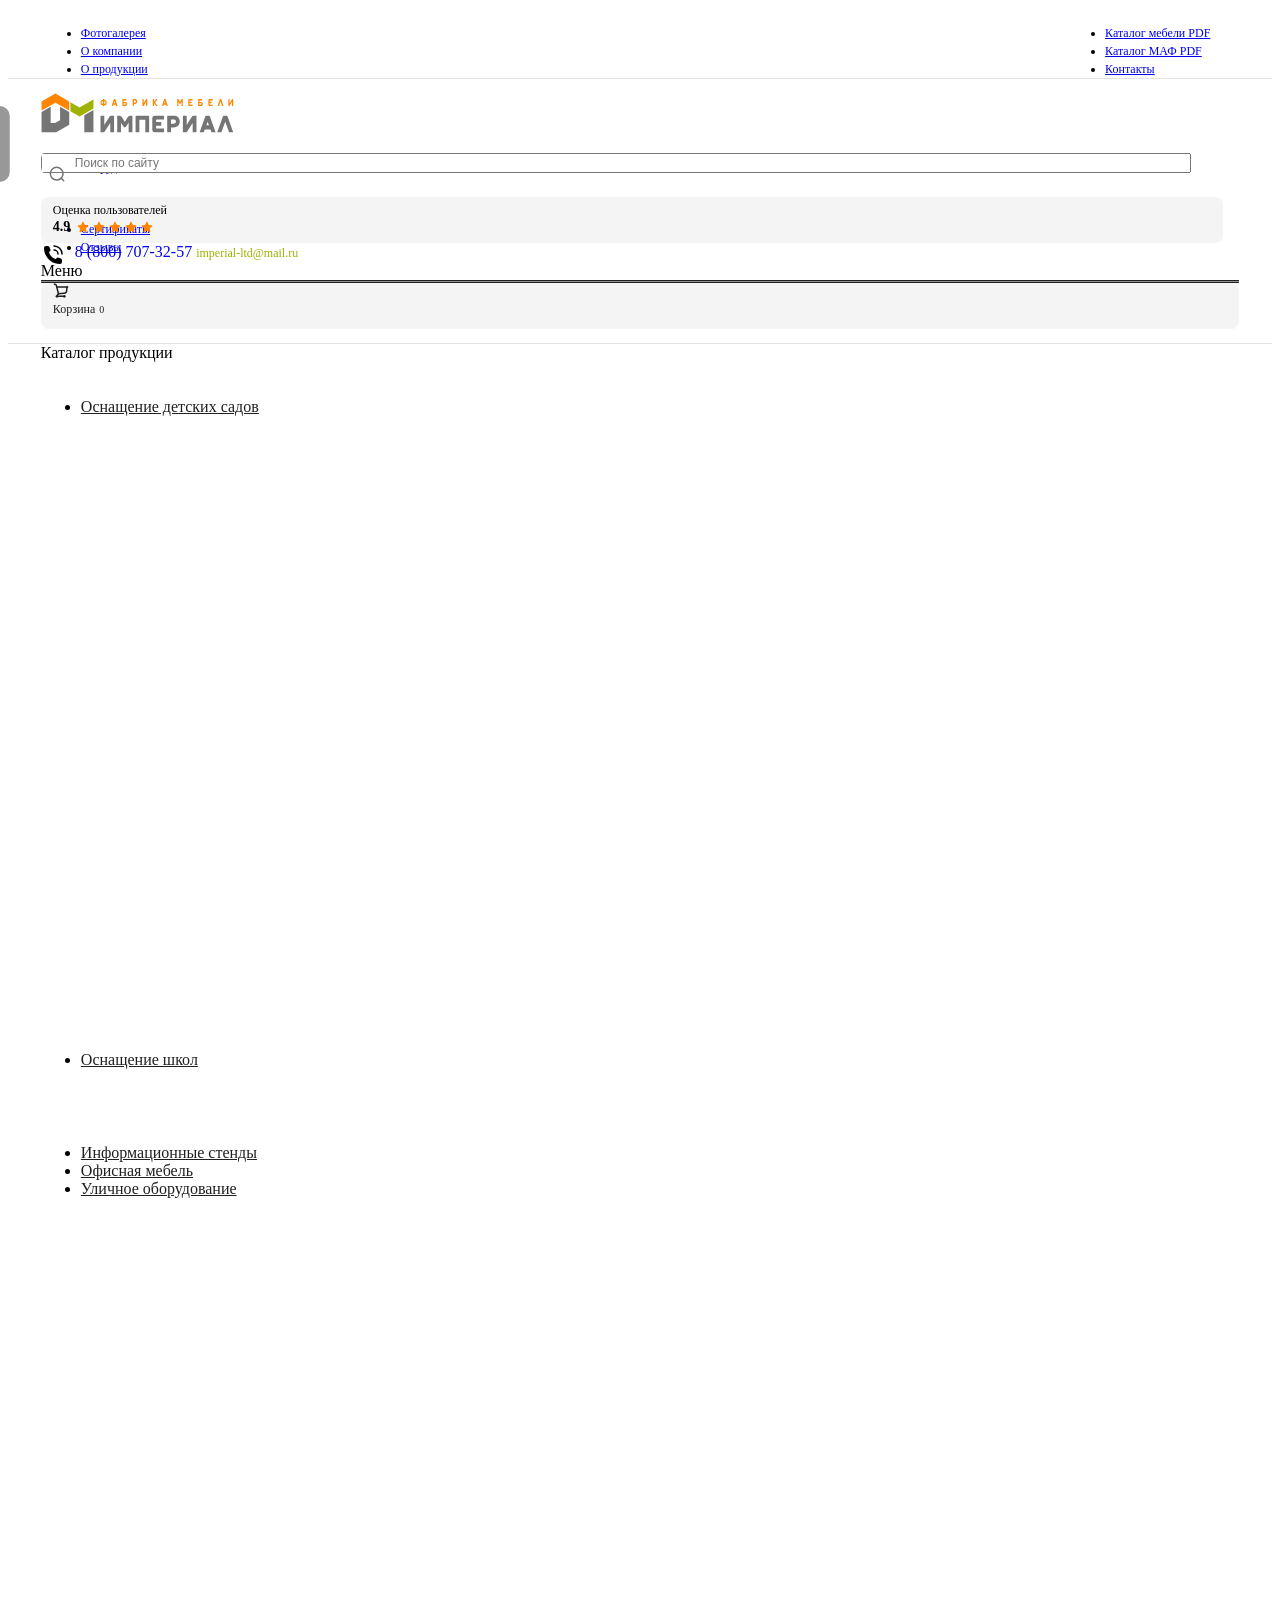
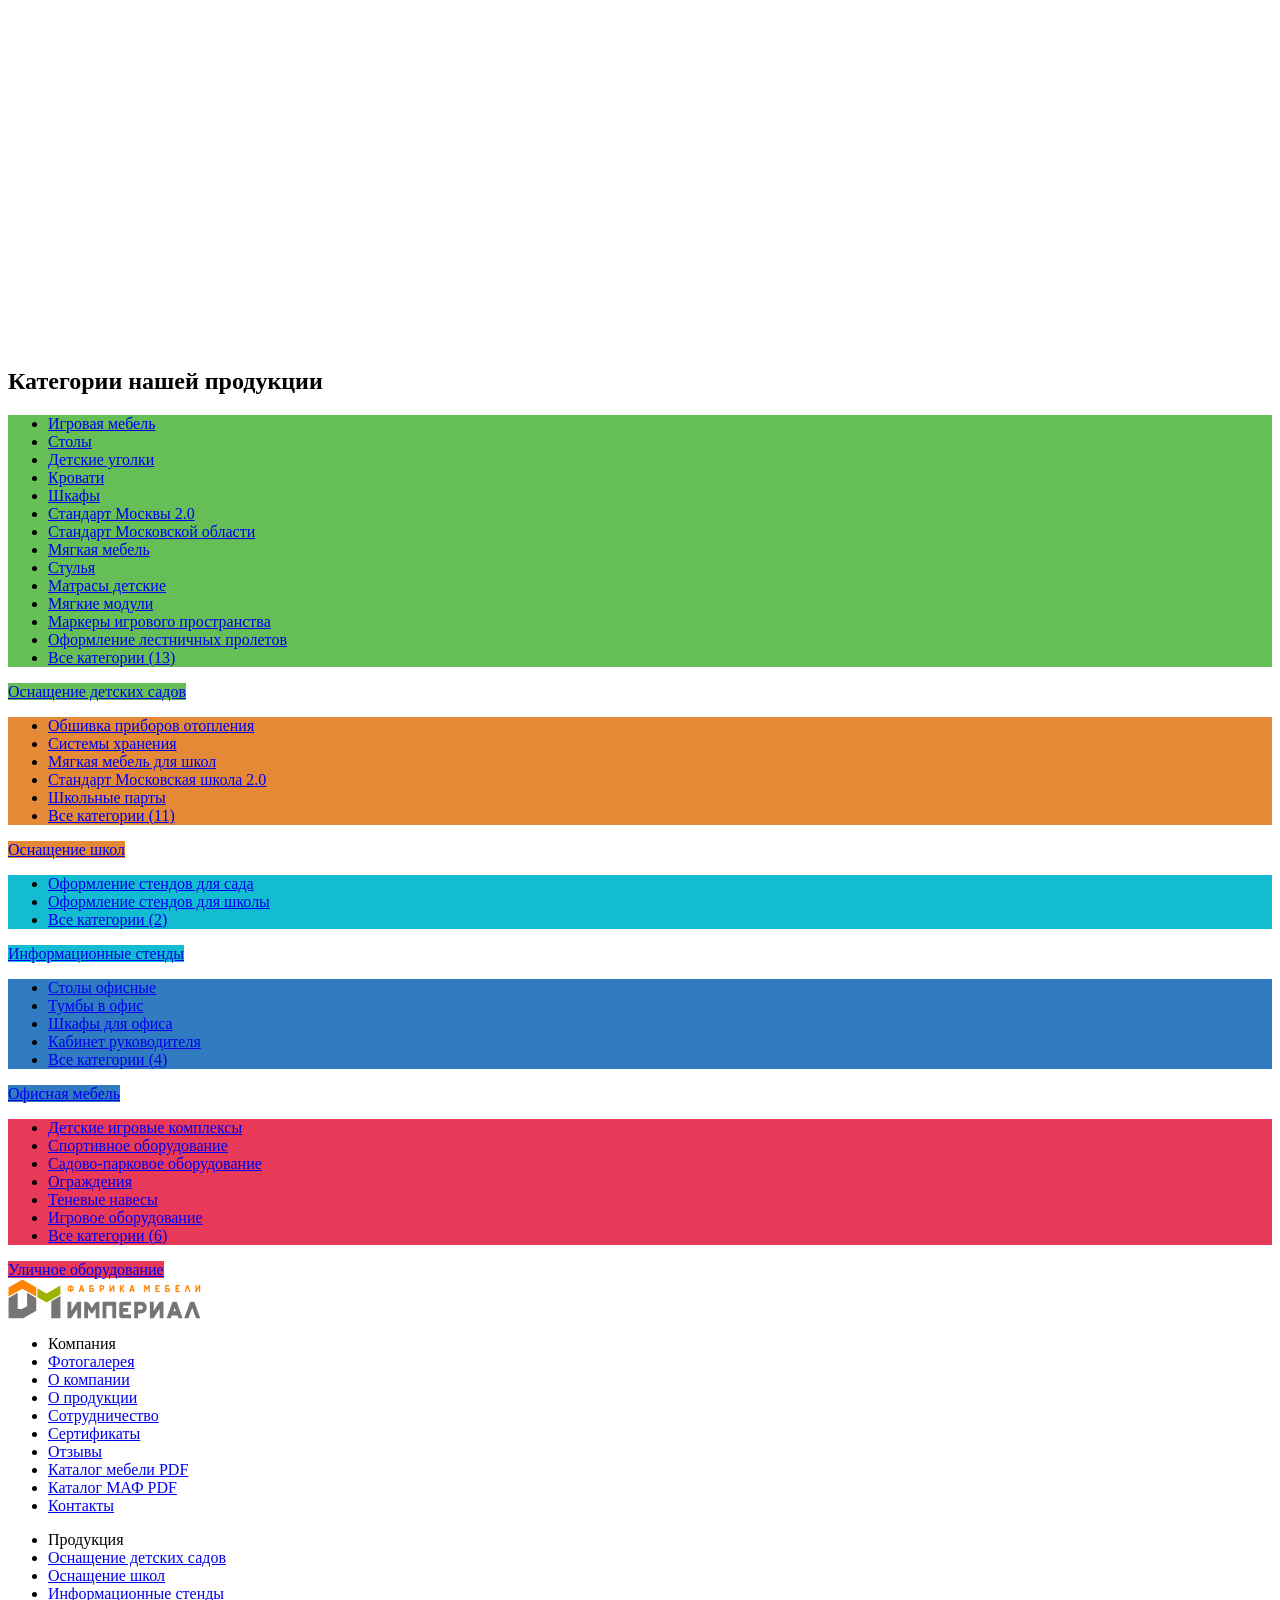
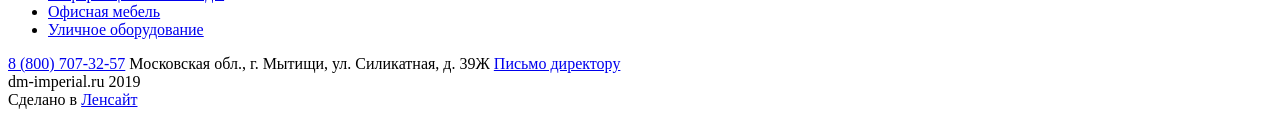
==== commit ec13c725: "исправил отображение category-subnav" ====
--- a/inner.html
+++ b/inner.html
@@ -11,12 +11,12 @@
 		<link rel="preload" href="./assets/fonts/Rubik-ExtraBold.woff2" as="font" type="font/woff2" crossorigin="anonymous">
 		<link rel="preload" href="./assets/fonts/Rubik-Bold.woff2" as="font" type="font/woff2" crossorigin="anonymous">
 		<link rel="preload" href="./assets/fonts/Rubik-Black.woff2" as="font" type="font/woff2" crossorigin="anonymous">
-		<link rel="stylesheet" href="https://dm-imperial.ru/bitrix/templates/dm-imperial-new/static/css/styles.min.css?v=1775547139858">
-		<link rel="stylesheet" href="https://dm-imperial.ru/bitrix/templates/dm-imperial-new/static/css/custom.css?v=1775547139858">
+		<link rel="stylesheet" href="https://dm-imperial.ru/bitrix/templates/dm-imperial-new/static/css/styles.min.css?v=1776434289778">
+		<link rel="stylesheet" href="https://dm-imperial.ru/bitrix/templates/dm-imperial-new/static/css/custom.css?v=1776434289778">
 		<link rel="shortcut icon" href="./assets/img/favicon.ico">
 		<title>Главная страница</title>
-		<script type="module" crossorigin="" src="./js/app.min.js?v=1775547139858"></script>
-		<link rel="stylesheet" crossorigin="" href="./css/app.min.css?v=1775547139858">
+		<script type="module" crossorigin="" src="./js/app.min.js?v=1776434289778"></script>
+		<link rel="stylesheet" crossorigin="" href="./css/app.min.css?v=1776434289778">
 	</head>
 	<body>
 		<div class="wrapper">
@@ -376,6 +376,18 @@
 													<li class="category-subnav__item">
 														<a class="category-subnav__link" href="https://dm-imperial.ru/ulichnoe-oborudovanie/detskie_igrovye_kompleksy/igrovye_kompleksy_mgn/">Игровые комплексы МГН</a>
 													</li>
+													<li class="category-subnav__item">
+														<a class="category-subnav__link" href="https://dm-imperial.ru/ulichnoe-oborudovanie/detskie_igrovye_kompleksy/igrovye_kompleksy_serii_dikc_2_5_let/">Игровые комплексы серии ДИКС (2-5 лет)</a>
+													</li>
+													<li class="category-subnav__item">
+														<a class="category-subnav__link" href="https://dm-imperial.ru/ulichnoe-oborudovanie/detskie_igrovye_kompleksy/igrovye_kompleksy_serii_ikc_3_12_let/">Игровые комплексы серии ИКС (3-12 лет)</a>
+													</li>
+													<li class="category-subnav__item">
+														<a class="category-subnav__link" href="https://dm-imperial.ru/ulichnoe-oborudovanie/detskie_igrovye_kompleksy/igrovye_kompleksy_serii_ikc_bio_6_12_let/">Игровые комплексы серии ИКС-БИО (6-12 лет)</a>
+													</li>
+													<li class="category-subnav__item">
+														<a class="category-subnav__link" href="https://dm-imperial.ru/ulichnoe-oborudovanie/detskie_igrovye_kompleksy/igrovye_kompleksy_mgn/">Игровые комплексы МГН</a>
+													</li>
 												</ul>
 											</div>
 										</li>
@@ -730,10 +742,10 @@
 				</div>
 			</footer>
 		</div>
-		<script src="https://dm-imperial.ru/bitrix/templates/dm-imperial-new/static/js/jquery-3.3.1.min.js?v=1775547139858"></script>
-		<script src="https://dm-imperial.ru/bitrix/templates/dm-imperial-new/static/js/libs.min.js?v=1775547139858"></script>
-		<script src="https://dm-imperial.ru/bitrix/templates/dm-imperial-new/static/js/main.js?v=1775547139858"></script>
-		<script src="https://dm-imperial.ru/bitrix/templates/dm-imperial-new/static/js/lensite.js?v=1775547139858"></script>
+		<script src="https://dm-imperial.ru/bitrix/templates/dm-imperial-new/static/js/jquery-3.3.1.min.js?v=1776434289778"></script>
+		<script src="https://dm-imperial.ru/bitrix/templates/dm-imperial-new/static/js/libs.min.js?v=1776434289778"></script>
+		<script src="https://dm-imperial.ru/bitrix/templates/dm-imperial-new/static/js/main.js?v=1776434289778"></script>
+		<script src="https://dm-imperial.ru/bitrix/templates/dm-imperial-new/static/js/lensite.js?v=1776434289778"></script>
 		<ul id="fls-dev-panel">
 			<li>
 				<a href="inner.html">inner</a>
--- a/css/app.min.css
+++ b/css/app.min.css
@@ -1 +1 @@
-@font-face{font-display:swap;font-family:Rubik;font-style:normal;font-weight:600;src:url(../assets/fonts/Rubik-SemiBold.woff2) format("woff2")}@font-face{font-display:swap;font-family:Rubik;font-style:normal;font-weight:400;src:url(../assets/fonts/Rubik-Regular.woff2) format("woff2")}@font-face{font-display:swap;font-family:Rubik;font-style:normal;font-weight:500;src:url(../assets/fonts/Rubik-Medium.woff2) format("woff2")}@font-face{font-display:swap;font-family:Rubik;font-style:normal;font-weight:300;src:url(../assets/fonts/Rubik-Light.woff2) format("woff2")}@font-face{font-display:swap;font-family:Rubik;font-style:normal;font-weight:800;src:url(../assets/fonts/Rubik-ExtraBold.woff2) format("woff2")}@font-face{font-display:swap;font-family:Rubik;font-style:normal;font-weight:700;src:url(../assets/fonts/Rubik-Bold.woff2) format("woff2")}@font-face{font-display:swap;font-family:Rubik;font-style:normal;font-weight:900;src:url(../assets/fonts/Rubik-Black.woff2) format("woff2")}body{opacity:0;transition:opacity .2s ease,visibility .2s ease;visibility:hidden}[data-fls-scrolllock] body{overflow:hidden;overscroll-behavior:none;touch-action:none}[data-fls-loaded] body{opacity:1;visibility:visible}.wrapper{display:flex;flex-direction:column;height:auto;min-height:100%;overflow:clip}.wrapper>main{flex:1 1 auto}.wrapper>*{min-width:0}.icon,img,video{display:block}.icon{flex:0 0 1.5rem;height:1.5rem;width:1.5rem}._content>*{margin-bottom:1rem;margin-top:1rem}._content :first-child{margin-top:0}._content :last-child{margin-bottom:0}.header{position:relative;z-index:20}.header.header--transparent{left:0;position:absolute;right:0;top:0;width:100%}.header.has-fixed-category-nav{padding-bottom:var(--category-nav-fixed-height,0)}.header.has-fixed-category-nav .basket-mini{background-color:#f4f4f4!important}.header__top-menus{align-items:center;display:flex;flex:1;justify-content:space-between}.header__main-nav{margin:0!important}.header__main{height:auto;padding-block:.875rem}.header__main:not(:last-child){border-bottom:.0625rem solid rgba(32,32,32,.12)}.header__logo{margin-right:1.5rem}.header__logo .logo__img--white{display:none}.is-search-open .header__logo{opacity:0}.header__rating{flex:0 0 auto}.header__contacts{align-items:flex-start;padding-left:2.125rem;position:relative}.header__contacts .phone{font-size:1rem;line-height:1.125}.header__contacts .mail-link{color:#9fb101;font-size:.75rem;line-height:1.5}.header__contacts a{text-decoration:underline transparent from-font;text-underline-offset:.1875rem;transition:text-decoration .3s ease 0s}.header__contacts-icon{display:none}.header.header--transparent{background-color:transparent}.header.header--transparent:before{background:linear-gradient(180deg,#202020,rgba(32,32,32,0));content:"";display:block;height:100%;inset:0;pointer-events:none;position:absolute;width:100%;z-index:-1}.header.header--transparent .category-nav,.header.header--transparent .header__main{background-color:transparent}.header.header--transparent .category-nav.is-sticky{background-color:#fff;padding-block:.5rem}.header.header--transparent .category-nav.is-sticky .category-nav__title{color:#202020}.header.header--transparent .category-nav.is-sticky .icon{fill:#202020}.header.header--transparent .category-nav__title,.header.header--transparent .main-nav__link,.header.header--transparent .phone{color:#fff}.header.header--transparent .header__contacts-icon{fill:#fff}.header.header--transparent .logo__img--default{display:none}.header.header--transparent .logo__img--white{display:block}.header.header--transparent .search-line,.header.header--transparent .search-line .search-line__input-wrapper{background-color:hsla(0,0%,100%,.26)}.header.header--transparent .search-line .search-line__input{background-color:hsla(0,0%,100%,.26);color:#fff}.header.header--transparent .search-line .search-line__input::placeholder{color:#fff}.header.header--transparent .search-line .search-line__close,.header.header--transparent .search-line.is-open{background-color:#fff}.header.header--transparent .search-line.is-open .search-line__input{color:#202020}.header.header--transparent .search-line.is-open .search-line__input::placeholder{color:#202020}.header.header--transparent .rating-users{background-color:hsla(0,0%,100%,.26);color:#fff}.header.header--transparent .basket-mini{background-color:#fff}.header.header--transparent .basket-mini .icon{fill:#202020}.header.header--transparent.is-open{background-color:#fff}.header.header--transparent.is-open:before{display:none}.header.header--transparent.is-open .category-nav,.header.header--transparent.is-open .header__main{background-color:#fff}.header.header--transparent.is-open .category-nav__title,.header.header--transparent.is-open .phone{color:#202020}.header.header--transparent.is-open .logo__img--white{display:none}.header.header--transparent.is-open .logo__img--default{display:block}.header.header--transparent.is-open .basket-mini{background-color:#f4f4f4}.header.header--transparent.is-open .rating-users{background-color:#f4f4f4;color:#202020}.page--inner .header__category-nav.is-fixed{animation:none!important;box-shadow:none!important;left:auto!important;position:static!important;right:auto!important;top:auto!important;width:auto!important}.main-nav__list{height:2.375rem}.main-nav__item{font-size:.75rem;line-height:1.5}.main-nav__item.is-active .main-nav__link{color:#9fb101!important}.main-nav__item.is-active .main-subnav{opacity:1;pointer-events:auto;visibility:visible}.main-nav__item.is-active .main-nav__icon{fill:#9fb101;transform:rotate(180deg)}.main-nav__link{transition:color .3s ease 0s}.main-nav__toggle{align-items:center;background:transparent;border:0;cursor:pointer;display:none;justify-content:center;padding:0}.main-nav__icon{margin:0!important;transition:transform .3s ease 0s}.main-subnav{display:block!important;opacity:0;pointer-events:none;transition:all .3s ease 0s;visibility:hidden}.main-subnav__list{border-radius:.75rem;overflow:hidden;padding:.25rem 0}.main-subnav__link{background-color:#fff;color:#202020!important;padding:.5rem 1rem}.search-line{border-radius:.5rem;left:auto;margin-right:1rem;max-width:none!important;overflow:visible;position:relative;right:auto}.search-line__icon-wrapper{align-items:center;display:flex!important;flex:0 0 2rem;inset:0;justify-content:center;pointer-events:none;position:absolute;width:2rem}.search-line__icon-wrapper .icon{fill:#757575;flex:0 0 1rem;height:1rem;width:1rem}.search-line__toggle{display:none}.search-line__input-wrapper{align-items:center;border-radius:.5rem;display:flex;flex:1;overflow:hidden;position:static}.search-line__input{color:#757575;flex:1 1 auto;font-size:.75rem;height:100%;line-height:1.5;min-width:0;padding-left:2rem}.search-line__input::placeholder{transition:opacity .3s ease 0s}.search-line__input:focus::placeholder{opacity:0}.search-line__close{align-items:center;background-color:#f4f4f4;cursor:pointer;display:flex;flex:0 0 2rem;height:100%;justify-content:center;opacity:0;pointer-events:none;transform:scale(.8);transition:opacity .3s ease,transform .3s ease,visibility 0s linear .3s;visibility:hidden;width:2rem}.search-line.is-filled .search-line__close{opacity:1;pointer-events:auto;transform:scale(1);transition-delay:0s,0s,0s;visibility:visible}.search-line__dropdown{left:0;opacity:0;pointer-events:none;position:absolute;right:0;top:calc(100% + .5rem);transform:translateY(-.5rem);transition:opacity .3s ease,transform .3s ease,visibility .3s ease;visibility:hidden;z-index:3}.search-line__dropdown.is-visible{opacity:1;pointer-events:auto;transform:translateY(0);visibility:visible}.rating-users{background-color:#f4f4f4;border-radius:.5rem;overflow:hidden;padding:.375rem .75rem}.rating-users__label{font-size:.75rem;line-height:1.1666666667}.rating-users__value{align-items:center;display:flex;gap:.375rem}.rating-users__number{font-size:.875rem;font-weight:600;line-height:1.4285714286}.rating-users__stars{align-items:center;display:flex;gap:.125rem}.rating-users__star{background:url(../assets/img/icons/star.svg) no-repeat 50%/contain;flex:0 0 0.875rem;height:.875rem;width:.875rem}.basket-mini{align-items:center;background-color:#f4f4f4;border-radius:.5rem;bottom:auto;color:#202020;fill:#202020;gap:.625rem;overflow:hidden;padding-inline:.75rem;position:static;right:auto}.basket-mini__icon-wrapper{height:100%!important;width:auto}.basket-mini__icon-wrapper .icon{flex:0 0 1rem;height:1rem;width:1rem}.basket-mini__content{padding:0!important}.basket-mini__count{font-size:.75rem!important;line-height:1.1666666667}.basket-mini__price{font-size:.625rem!important;line-height:1.4}.search-toggle{align-items:center;background-color:#f4f4f4;border:0;border-radius:.5rem;color:#202020;cursor:pointer;display:none;justify-content:center}.search-toggle__icon{fill:currentColor;height:1rem;width:1rem}.category-nav{background-color:#fff;padding:0}.category-nav.is-sticky{animation:categoryNavSlideDown .3s ease}.category-nav.is-sticky,.category-nav.is-unfixing{box-shadow:0 .625rem 1.5rem rgba(0,0,0,.12);left:0;position:fixed;right:0;top:0;z-index:40}.category-nav.is-unfixing{animation:categoryNavSlideUp .3s ease forwards}.category-nav__head{align-items:center;display:flex;position:relative}.category-nav__list{gap:.5rem;justify-content:space-between}.category-nav__basket-slot{display:none}.category-nav__item{background-color:initial!important;border:0!important;flex:initial!important}.category-nav__item .category-subnav{left:0!important;right:0!important}.category-nav__item:last-child .category-subnav{left:auto!important;right:0!important}.category-nav__item:last-child .category-subnav .category-subnav{translate:-100% 0}.category-nav__item.is-active .category-nav__title{color:#9fb101}.category-nav__item.is-active>.category-subnav{opacity:1;pointer-events:auto;visibility:visible}.category-nav__item.is-active .category-nav__icon{fill:#9fb101;transform:rotate(180deg)}.category-nav__title{color:#202020;font-weight:400;padding-left:0;padding-right:1.25rem;transition:color .3s ease 0s}.category-nav__toggle{align-items:center;background:transparent;border:0;cursor:pointer;display:none;flex:0 0 0.75rem;height:.75rem;justify-content:center;padding:0;position:absolute;right:0;top:50%;translate:0 -50%;width:.75rem}.category-nav__icon{transition:transform .3s ease 0s,fill .3s ease 0s}.category-nav-mobile__icon{color:#fff;display:block;flex:0 0 1.25rem;height:1.25rem;position:relative;width:1.25rem}.category-nav-mobile__icon:after,.category-nav-mobile__icon:before{background-color:currentColor;border-radius:62.4375rem;content:"";height:.125rem;left:50%;opacity:0;position:absolute;top:50%;transform-origin:center;transition:opacity .3s ease,transform .3s ease;width:.9375rem}.category-nav-mobile__icon:after,.category-nav-mobile__icon:before{transform:translate(-50%,-50%) rotate(0deg) scaleX(.6)}.category-nav.is-open .category-nav-mobile__icon:after,.category-nav.is-open .category-nav-mobile__icon:before{opacity:1}.category-nav.is-open .category-nav-mobile__icon:before{transform:translate(-50%,-50%) rotate(45deg) scaleX(1)}.category-nav.is-open .category-nav-mobile__icon:after{transform:translate(-50%,-50%) rotate(-45deg) scaleX(1)}.category-nav-mobile__icon-svg{display:block;fill:currentColor;height:100%;transition:opacity .3s ease,transform .3s ease;width:100%}.category-nav.is-open .category-nav-mobile__icon-svg{opacity:0;transform:rotate(90deg) scale(.85)}@keyframes categoryNavSlideDown{0%{opacity:0;transform:translateY(-.75rem)}to{opacity:1;transform:translateY(0)}}@keyframes categoryNavSlideUp{0%{opacity:1;transform:translateY(0)}to{opacity:0;transform:translateY(-.75rem)}}.mobile-menu .sandwich__line{background-color:#202020;border-radius:.25rem;height:.0625rem;overflow:hidden;transition:all .3s ease 0s}.mobile-menu .sandwich__line.sandwich__line--middle{top:50%;translate:0 -50%}.mobile-menu .sandwich__line.sandwich__line--bottom{bottom:0;top:auto}.mobile-menu.mobile-menu--active .sandwich__line--top{top:calc(50% - .03125rem);transform:rotate(-45deg)}.mobile-menu.mobile-menu--active .sandwich__line--bottom{bottom:calc(50% - .03125rem);transform:rotate(45deg)}.is-search-open .mobile-menu{opacity:0}.category-subnav{display:block!important;opacity:0;pointer-events:none;transition:all .3s ease 0s;visibility:hidden}.category-subnav__list{border-radius:.75rem;box-shadow:none;height:100%;overflow:hidden;padding-block:.25rem}.category-subnav__head{align-items:center;display:flex;gap:.5rem;justify-content:space-between}.category-subnav__item{padding-inline:1rem}.category-subnav__item .category-subnav{inset:0!important;padding-inline:.125rem;translate:100% 0}.category-subnav__item.is-active>.category-subnav{opacity:1;pointer-events:auto;visibility:visible}.category-subnav__item.is-active .category-subnav__icon{transform:rotate(180deg)}.category-subnav__link{color:#202020!important;font-size:.75rem;line-height:1.5;padding:.5rem 0}.category-subnav__link--first{flex:1 1 auto}.category-subnav__toggle{align-items:center;background:transparent;border:0;cursor:pointer;display:none;flex:0 0 1.25rem;height:1.25rem;justify-content:center;padding:0;width:1.25rem}.category-subnav__icon{transition:transform .3s ease 0s}.search-dropdown{padding:.5rem 0 0}.search-dropdown__empty{border-radius:1rem;color:rgba(32,32,32,.64);font-size:.875rem;line-height:1.3;padding:1.25rem 1rem}.search-dropdown__empty,.search-dropdown__list{background-color:#fff;box-shadow:0 .25rem 1rem rgba(0,0,0,.08)}.search-dropdown__list{border-radius:.75rem;overflow:hidden;padding-inline:.875rem}.search-dropdown__item:not(:last-child){border-bottom:.0625rem solid rgba(32,32,32,.12)}.search-dropdown__button{background:transparent;border:0;color:#202020;cursor:pointer;font-size:.9375rem;line-height:1.2;padding-block:1.125rem;text-align:left;width:100%}@media (max-width:62em){.header__contacts{margin-right:1.5rem}.main-nav__item:not(:last-child){margin-right:1rem}}@media (max-width:61.99875em){.wrapper>main{padding-top:var(--mobile-header-offset,0)}.header{background-color:#fff;left:0;right:0;top:0;z-index:50}.header,.header.header--transparent{position:fixed}.header__top{background-color:#fff;border-bottom:0;display:block;height:0;max-height:0;opacity:0;overflow:hidden;padding:0;pointer-events:none;transform:translateY(-.75rem);transition:max-height .3s ease,opacity .3s ease,transform .3s ease,visibility .3s ease;visibility:hidden}.header.is-open .header__top{border-bottom:0;height:auto;max-height:125rem;opacity:1;order:3;overflow:visible;padding:0 0 1rem;pointer-events:auto;transform:translateY(0);visibility:visible}.header__top-menus{display:block;padding:0}.header__main-nav{width:100%}.header__main-nav+.header__main-nav{margin-top:0!important}.header__main-nav+.header__main-nav .main-nav__item:last-child{border-bottom:0}.header__main{background-color:#fff;padding:1rem 0;position:relative}.header__logo{flex:0 0 auto;left:50%;margin:0!important;order:2;padding-inline:0;position:absolute;transition:opacity .3s ease,transform .3s ease,visibility 0s linear .3s;translate:-50% 0}.header__logo .logo__img{margin:0 auto;max-height:2.375rem}.header__contacts{display:none!important}.header.is-open .header__contacts{align-items:center;display:flex!important;flex:1 1 100%;flex-direction:row;flex-wrap:nowrap;gap:.75rem;justify-content:space-between;margin:0;order:4;padding:0}.header.is-open .header__contacts .phone{flex:0 0 auto;font-size:1rem;line-height:1.3;white-space:nowrap}.header.is-open .header__contacts .mail-link{flex:0 1 auto;font-size:.875rem;line-height:1.3;white-space:nowrap}.header.is-open .header__contacts:not(:last-child){margin-bottom:1.375rem}.header__category-nav{display:block;max-height:0;opacity:0;overflow:hidden;pointer-events:none;transform:translateY(-.75rem);transition:max-height .3s ease,opacity .3s ease,transform .3s ease,visibility .3s ease;visibility:hidden}.header.is-open .header__category-nav{max-height:125rem;opacity:1;overflow:visible;padding:1.25rem 1rem 1rem;pointer-events:auto;transform:translateY(0);visibility:visible}.header__main>.container{align-items:center;display:flex;gap:.5rem;position:relative}.header.is-open .header__main>.container{align-items:flex-start;flex-wrap:wrap;row-gap:1.25rem}.header.is-open{background-color:#f4f4f4;height:100dvh;inset:0;overflow-x:hidden;overflow-y:auto;overscroll-behavior:contain;position:fixed;z-index:10;-webkit-overflow-scrolling:touch;touch-action:pan-y}.main-nav{padding:0!important}.main-nav__list{display:block;height:auto}.main-nav__item{border-bottom:.0625rem solid rgba(32,32,32,.12);margin:0!important;padding:.5rem 0}.main-nav__item:focus-within .main-nav__icon,.main-nav__item:hover .main-nav__icon{fill:currentColor;transform:rotate(0deg)}.main-nav__item .main-nav__icon{fill:currentColor;transform:rotate(0deg)}.main-nav__item.is-active .main-nav__icon{fill:#9fb101;transform:rotate(180deg)}.main-nav__link{color:#202020!important;display:block;font-size:1rem;font-weight:600;line-height:1.125;padding:.5rem 0}.main-nav__title{align-items:center;display:flex;gap:.75rem;justify-content:space-between;padding-right:0}.main-nav__toggle{display:inline-flex;flex:0 0 1.25rem;height:1.25rem;width:1.25rem}.main-subnav__list{border-radius:0;box-shadow:none;padding:0}.main-subnav__link{background-color:transparent;font-size:.875rem;line-height:1.3}.main-subnav{bottom:auto!important;display:block!important;left:auto!important;max-height:0;opacity:0;overflow:hidden;padding:0!important;pointer-events:none;position:static!important;right:auto!important;top:auto!important;transform:translateY(-.5rem);transition:max-height .3s ease,opacity .3s ease,transform .3s ease,visibility 0s linear .3s;visibility:hidden;width:auto!important}.main-nav__item.is-active>.main-subnav{max-height:25rem;opacity:1;pointer-events:auto;transform:translateY(0);transition-delay:0s,0s,0s,0s;visibility:visible}.main-nav__item.is-active>.main-subnav .main-subnav__list{padding:.25rem 0}.search-line{margin-right:0;order:1;position:absolute;transition:all .3s ease 0s;width:2.5rem;z-index:1}.header.is-search-open .search-line,.search-line{opacity:1;pointer-events:auto;right:8.0625rem;visibility:visible}.header.is-search-open .search-line{width:calc(100% - 9.125rem);z-index:12}.is-open .search-line{opacity:0;pointer-events:none;visibility:hidden;z-index:1}.search-line__icon-wrapper{display:none!important}.search-line__toggle{align-items:center;background-color:#f4f4f4;border:0;border-radius:.5rem;color:#202020;cursor:pointer;display:inline-flex;flex:0 0 2.5rem;height:100%;justify-content:center;transition:background-color .3s ease,border-radius .3s ease;width:2.5rem}.search-line__toggle .icon{fill:currentColor;height:1rem;width:1rem}.search-line__input-wrapper{flex:1 1 auto;opacity:0;pointer-events:none;transition:opacity .3s ease}.header.is-search-open .search-line .search-line__input-wrapper{opacity:1;pointer-events:auto}.search-line__input{padding-inline:.5rem}.search-line__dropdown{width:calc(100% + 6.8125rem)}.rating-users{align-items:center;display:flex;gap:.75rem;justify-content:space-between;padding:.9375rem .75rem;width:100%}.rating-users__label{flex:1 1 auto;font-size:.75rem;line-height:1.3;white-space:nowrap}.rating-users__value{flex:0 0 auto;gap:.5rem}.rating-users__number{font-size:.875rem;letter-spacing:-.05em;line-height:1}.rating-users__stars{gap:.1875rem}.rating-users__star{flex-basis:1rem;height:1rem;width:1rem}.basket-mini__icon-wrapper{height:2.5rem}.basket-mini.header__basket-mini{color:#202020;display:flex!important;fill:#202020;margin-left:auto;order:3;position:relative;z-index:13}.search-toggle{display:inline-flex}.category-nav.is-open .container{padding-bottom:.75rem}.category-nav.is-open .category-nav__list{max-height:125rem;opacity:1;pointer-events:auto;transform:translateY(0);transition-delay:0s,0s,0s,0s;visibility:visible}.category-nav .container{background-color:#9fb101!important;border-radius:.5rem!important;display:block;padding:0 .75rem}.category-nav__head{width:100%}.category-nav__list{background-color:#fff;border-radius:.5rem;display:flex;flex-direction:column;gap:0;max-height:0;opacity:0;overflow:hidden;padding:0 1rem;pointer-events:none;transform:translateY(-.5rem);transition:max-height .3s ease,opacity .3s ease,transform .3s ease,visibility 0s linear .3s;visibility:hidden;width:100%}.category-nav__item{border-bottom:.0625rem solid rgba(32,32,32,.12)!important;width:100%}.category-nav__item:last-child{border-bottom:0!important}.category-nav__item>.category-subnav{background:transparent;box-shadow:none;left:auto!important;position:static!important;right:auto!important;inset:auto!important;max-height:0;opacity:0;overflow:hidden;padding:0;pointer-events:none;transition:max-height .3s ease,opacity .3s ease,visibility 0s linear .3s;translate:none!important;visibility:hidden;width:100%}.category-nav__item>.category-subnav>.category-subnav__list{background:transparent;border-radius:0;height:auto;overflow:visible;padding:0 0 .75rem}.category-nav__item>.category-subnav>.category-subnav__list>.category-subnav__item{padding-inline:0}.category-nav__item.is-active>.category-subnav{max-height:125rem;opacity:1;pointer-events:auto;transition-delay:0s,0s,0s;visibility:visible}.category-nav__title{display:block;font-size:.8125rem;line-height:1.3846153846;padding:1rem 0;text-align:left;width:100%}.category-nav__toggle{display:flex;right:.25rem}.category-nav-mobile{align-items:center;background-color:#9fb101;border-radius:.5rem;color:#fff;cursor:pointer;display:flex!important;justify-content:space-between;margin-inline:-.75rem;min-height:3.25rem;padding:.75rem 1rem;width:calc(100% + 1.5rem)}.category-nav-mobile__text{font-size:.875rem;font-weight:500;line-height:1.2857142857}.mobile-menu{align-items:center;align-self:auto;background-color:#f4f4f4;border-radius:.5rem;color:#202020;display:flex!important;flex-direction:row-reverse;gap:.25rem;justify-content:center;min-width:4.8125rem;order:1;padding-left:.75rem;padding-right:.625rem;position:static;transition:opacity .3s ease,transform .3s ease,visibility 0s linear .3s;width:auto}.mobile-menu__text{font-size:.75rem;font-weight:500;line-height:1.5;margin:0}.category-subnav__list{padding-left:.5rem!important}.category-subnav__item{background-color:#fff!important;padding-inline:0;padding-bottom:0!important}.category-subnav__item>.category-subnav{inset:auto!important;left:auto!important;max-height:0;opacity:0;overflow:hidden;padding:0;pointer-events:none;position:static!important;right:auto!important;transition:max-height .3s ease,opacity .3s ease,visibility 0s linear .3s;translate:none!important;visibility:hidden;width:100%}.category-subnav__item>.category-subnav>.category-subnav__list{background:transparent;border-radius:0;height:auto;overflow:visible;padding:.25rem 0 .5rem 1rem}.category-subnav__item.is-active>.category-subnav{max-height:125rem;transition-delay:0s,0s,0s}.category-subnav__toggle{display:inline-flex}}@media (max-width:48em){.header__logo{max-width:8.8125rem}.search-line{height:2rem}.basket-mini{min-height:2rem}.search-toggle{height:2rem;width:2rem}.mobile-menu{height:2rem}.mobile-menu .sandwich{height:.375rem;width:.5rem}}@media (max-width:47.99875em){.search-line{right:4.25rem}.header.is-search-open .search-line{right:4.375rem;width:calc(100% - 5.125rem)}.search-line__dropdown{width:calc(100% + 3.75rem)}.rating-users{margin-top:.625rem}.basket-mini{gap:.375rem;padding-inline:.5rem}.basket-mini__count{display:none}}@media (max-width:29.99875em){.header__logo{max-width:8.625rem;position:static;translate:0}}@media (max-width:22.5em){.header .container{padding-inline:.75rem}}@media (min-width:767.98){.search-line{flex:1 1 auto}}@media (min-width:22.5em) and (max-width:62em){.header .container{padding-inline:clamp(.75rem,.46518987341875rem + 1.2658227848vw,1.25rem)}}@media (min-width:47.99875em){.category-subnav{padding-top:.625rem}}@media (min-width:48em) and (max-width:62em){.header__logo{max-width:clamp(8.8125rem,-2.33035714285625rem + 23.2142857143vw,12.0625rem)}.search-line{height:clamp(2rem,-1rem + 6.25vw,2.875rem)}.basket-mini{min-height:clamp(2rem,-1rem + 6.25vw,2.875rem)}}@media (min-width:48em) and (max-width:61.99875em){.search-toggle{width:clamp(2rem,-1.0002678810625rem + 6.2505580855vw,2.875rem)}.mobile-menu,.search-toggle{height:clamp(2rem,-1.0002678810625rem + 6.2505580855vw,2.875rem)}.mobile-menu .sandwich{height:clamp(.375rem,-.4822193945875rem + 1.7858737387vw,.625rem);width:clamp(.5rem,-.3572193945875rem + 1.7858737387vw,.75rem)}}@media (min-width:61.99875em){.header__top:not(:last-child){border-bottom:.0625rem solid rgba(32,32,32,.12)}.header__rating{margin-right:1rem}.header__contacts-icon{display:block;flex:0 0 1.125rem;height:1.125rem;inset:0;position:absolute;width:1.125rem}.header.header--transparent .icon{fill:#fff}.header.header--transparent .search-line .search-line__close{display:none}.category-nav .container{align-items:center}.category-nav__list{flex:1 1 auto;min-width:0}.category-nav__basket-slot{flex:0 0 auto}.header.has-fixed-category-nav .category-nav__basket-slot{display:flex}}@media (min-width:62em) and (max-width:90em){.header .container{padding-inline:clamp(1.25rem,-1.51785714285625rem + 4.4642857143vw,2.5rem)}.header__contacts{margin-right:clamp(1.5rem,-4.45089285714375rem + 9.5982142857vw,4.1875rem)}.main-nav__item:not(:last-child){margin-right:clamp(1rem,-1.76785714285625rem + 4.4642857143vw,2.25rem)}.category-nav__basket-slot{margin-left:clamp(.75rem,-.9107142857125rem + 2.6785714286vw,1.5rem)}}@media (min-width:62em){.header__logo{max-width:12.0625rem}.search-line{height:2.875rem}.basket-mini{min-height:2.875rem}}@media (min-width:90em){.header .container{padding-inline:2.5rem}.header__contacts{margin-right:4.1875rem}.main-nav__item:not(:last-child){margin-right:2.25rem}.category-nav__basket-slot{margin-left:1.5rem}}@media (any-hover:hover){.header__contacts a:hover{text-decoration:underline from-font}.main-nav__item:hover .main-nav__link{color:#9fb101!important}.main-nav__item:hover .main-subnav{opacity:1;pointer-events:auto;visibility:visible}.main-subnav__link{transition:background-color .3s ease 0s}.main-subnav__link:hover{background-color:rgba(0,0,0,.06)}.category-nav__item:hover .category-nav__title{color:#9fb101}.category-nav__item:hover>.category-subnav{opacity:1;pointer-events:auto;visibility:visible}.category-nav__item:hover .category-nav__icon{fill:#9fb101;transform:rotate(180deg)}.category-subnav__item:hover>.category-subnav{opacity:1;pointer-events:auto;visibility:visible}}@media (any-hover:none){.main-nav__toggle{display:inline-flex}.category-nav__toggle{display:flex}.category-subnav__toggle{display:inline-flex}}+@font-face{font-display:swap;font-family:Rubik;font-style:normal;font-weight:600;src:url(../assets/fonts/Rubik-SemiBold.woff2) format("woff2")}@font-face{font-display:swap;font-family:Rubik;font-style:normal;font-weight:400;src:url(../assets/fonts/Rubik-Regular.woff2) format("woff2")}@font-face{font-display:swap;font-family:Rubik;font-style:normal;font-weight:500;src:url(../assets/fonts/Rubik-Medium.woff2) format("woff2")}@font-face{font-display:swap;font-family:Rubik;font-style:normal;font-weight:300;src:url(../assets/fonts/Rubik-Light.woff2) format("woff2")}@font-face{font-display:swap;font-family:Rubik;font-style:normal;font-weight:800;src:url(../assets/fonts/Rubik-ExtraBold.woff2) format("woff2")}@font-face{font-display:swap;font-family:Rubik;font-style:normal;font-weight:700;src:url(../assets/fonts/Rubik-Bold.woff2) format("woff2")}@font-face{font-display:swap;font-family:Rubik;font-style:normal;font-weight:900;src:url(../assets/fonts/Rubik-Black.woff2) format("woff2")}[data-fls-scrolllock] body{overflow:hidden;overscroll-behavior:none;touch-action:none}.wrapper{display:flex;flex-direction:column;height:auto;min-height:100%;overflow:clip}.wrapper>main{flex:1 1 auto}.wrapper>*{min-width:0}.icon,img,video{display:block}.icon{flex:0 0 1.5rem;height:1.5rem;width:1.5rem}._content>*{margin-bottom:1rem;margin-top:1rem}._content :first-child{margin-top:0}._content :last-child{margin-bottom:0}.header{opacity:0;position:relative;transition:opacity .3s ease 0s;z-index:20}[data-fls-loaded] .header{opacity:1}.header.header--transparent{left:0;position:absolute;right:0;top:0;width:100%}.header.has-fixed-category-nav{padding-bottom:var(--category-nav-fixed-height,0)}.header.has-fixed-category-nav .basket-mini{background-color:#f4f4f4!important}.header__top-menus{align-items:center;display:flex;flex:1;justify-content:space-between}.header__main-nav{margin:0!important}.header__main{height:auto;padding-block:.875rem}.header__main:not(:last-child){border-bottom:.0625rem solid rgba(32,32,32,.12)}.header__logo{margin-right:1.5rem}.header__logo .logo__img--white{display:none}.is-search-open .header__logo{opacity:0}.header__rating{flex:0 0 auto}.header__contacts{align-items:flex-start;padding-left:2.125rem;position:relative}.header__contacts .phone{font-size:1rem;line-height:1.125}.header__contacts .mail-link{color:#9fb101;font-size:.75rem;line-height:1.5}.header__contacts a{text-decoration:underline transparent from-font;text-underline-offset:.1875rem;transition:text-decoration .3s ease 0s}.header__contacts-icon{display:none}.header.header--transparent{background-color:transparent}.header.header--transparent:before{background:linear-gradient(180deg,#202020,rgba(32,32,32,0));content:"";display:block;height:100%;inset:0;pointer-events:none;position:absolute;width:100%;z-index:-1}.header.header--transparent .category-nav,.header.header--transparent .header__main{background-color:transparent}.header.header--transparent .category-nav.is-sticky{background-color:#fff;padding-block:.5rem}.header.header--transparent .category-nav.is-sticky .category-nav__title{color:#202020}.header.header--transparent .category-nav.is-sticky .icon{fill:#202020}.header.header--transparent .category-nav__title,.header.header--transparent .main-nav__link,.header.header--transparent .phone{color:#fff}.header.header--transparent .header__contacts-icon{fill:#fff}.header.header--transparent .logo__img--default{display:none}.header.header--transparent .logo__img--white{display:block}.header.header--transparent .search-line,.header.header--transparent .search-line .search-line__input-wrapper{background-color:hsla(0,0%,100%,.26)}.header.header--transparent .search-line .search-line__input{background-color:hsla(0,0%,100%,.26);color:#fff}.header.header--transparent .search-line .search-line__input::placeholder{color:#fff}.header.header--transparent .search-line .search-line__close,.header.header--transparent .search-line.is-open{background-color:#fff}.header.header--transparent .search-line.is-open .search-line__input{color:#202020}.header.header--transparent .search-line.is-open .search-line__input::placeholder{color:#202020}.header.header--transparent .rating-users{background-color:hsla(0,0%,100%,.26);color:#fff}.header.header--transparent .basket-mini{background-color:#fff}.header.header--transparent .basket-mini .icon{fill:#202020}.header.header--transparent.is-open{background-color:#fff}.header.header--transparent.is-open:before{display:none}.header.header--transparent.is-open .category-nav,.header.header--transparent.is-open .header__main{background-color:#fff}.header.header--transparent.is-open .category-nav__title,.header.header--transparent.is-open .phone{color:#202020}.header.header--transparent.is-open .logo__img--white{display:none}.header.header--transparent.is-open .logo__img--default{display:block}.header.header--transparent.is-open .basket-mini{background-color:#f4f4f4}.header.header--transparent.is-open .rating-users{background-color:#f4f4f4;color:#202020}.page--inner .header__category-nav.is-fixed{animation:none!important;box-shadow:none!important;left:auto!important;position:static!important;right:auto!important;top:auto!important;width:auto!important}.main-nav__list{height:2.375rem}.main-nav__item{font-size:.75rem;line-height:1.5}.main-nav__item.is-active .main-nav__link{color:#9fb101!important}.main-nav__item.is-active .main-subnav{opacity:1;pointer-events:auto;visibility:visible}.main-nav__item.is-active .main-nav__icon{fill:#9fb101;transform:rotate(180deg)}.main-nav__link{transition:color .3s ease 0s}.main-nav__toggle{align-items:center;background:transparent;border:0;cursor:pointer;display:none;justify-content:center;padding:0}.main-nav__icon{margin:0!important;transition:transform .3s ease 0s}.main-subnav{display:block!important;opacity:0;pointer-events:none;transition:all .3s ease 0s;visibility:hidden}.main-subnav__list{border-radius:.75rem;overflow:hidden;padding:.25rem 0}.main-subnav__link{background-color:#fff;color:#202020!important;padding:.5rem 1rem}.search-line{border-radius:.5rem;left:auto;margin-right:1rem;max-width:none!important;overflow:visible;position:relative;right:auto}.search-line__icon-wrapper{align-items:center;display:flex!important;flex:0 0 2rem;inset:0;justify-content:center;pointer-events:none;position:absolute;width:2rem}.search-line__icon-wrapper .icon{fill:#757575;flex:0 0 1rem;height:1rem;width:1rem}.search-line__toggle{display:none}.search-line__input-wrapper{align-items:center;border-radius:.5rem;display:flex;flex:1;overflow:hidden;position:static}.search-line__input{color:#757575;flex:1 1 auto;font-size:.75rem;height:100%;line-height:1.5;min-width:0;padding-left:2rem}.search-line__input::placeholder{transition:opacity .3s ease 0s}.search-line__input:focus::placeholder{opacity:0}.search-line__close{align-items:center;background-color:#f4f4f4;cursor:pointer;display:flex;flex:0 0 2rem;height:100%;justify-content:center;opacity:0;pointer-events:none;transform:scale(.8);transition:opacity .3s ease,transform .3s ease,visibility 0s linear .3s;visibility:hidden;width:2rem}.search-line.is-filled .search-line__close{opacity:1;pointer-events:auto;transform:scale(1);transition-delay:0s,0s,0s;visibility:visible}.search-line__dropdown{left:0;opacity:0;pointer-events:none;position:absolute;right:0;top:calc(100% + .5rem);transform:translateY(-.5rem);transition:opacity .3s ease,transform .3s ease,visibility .3s ease;visibility:hidden;z-index:3}.search-line__dropdown.is-visible{opacity:1;pointer-events:auto;transform:translateY(0);visibility:visible}.rating-users{background-color:#f4f4f4;border-radius:.5rem;overflow:hidden;padding:.375rem .75rem}.rating-users__label{font-size:.75rem;line-height:1.1666666667}.rating-users__value{align-items:center;display:flex;gap:.375rem}.rating-users__number{font-size:.875rem;font-weight:600;line-height:1.4285714286}.rating-users__stars{align-items:center;display:flex;gap:.125rem}.rating-users__star{background:url(../assets/img/icons/star.svg) no-repeat 50%/contain;flex:0 0 0.875rem;height:.875rem;width:.875rem}.basket-mini{align-items:center;background-color:#f4f4f4;border-radius:.5rem;bottom:auto;color:#202020;fill:#202020;gap:.625rem;overflow:hidden;padding-inline:.75rem;position:static;right:auto}.basket-mini__icon-wrapper{height:100%!important;width:auto}.basket-mini__icon-wrapper .icon{flex:0 0 1rem;height:1rem;width:1rem}.basket-mini__content{padding:0!important}.basket-mini__count{font-size:.75rem!important;line-height:1.1666666667}.basket-mini__price{font-size:.625rem!important;line-height:1.4}.search-toggle{align-items:center;background-color:#f4f4f4;border:0;border-radius:.5rem;color:#202020;cursor:pointer;display:none;justify-content:center}.search-toggle__icon{fill:currentColor;height:1rem;width:1rem}.category-nav{background-color:#fff;padding:0}.category-nav.is-sticky{animation:categoryNavSlideDown .3s ease}.category-nav.is-sticky,.category-nav.is-unfixing{box-shadow:0 .625rem 1.5rem rgba(0,0,0,.12);left:0;position:fixed;right:0;top:0;z-index:40}.category-nav.is-unfixing{animation:categoryNavSlideUp .3s ease forwards}.category-nav__head{align-items:center;display:flex;position:relative}.category-nav__list{gap:.5rem;justify-content:space-between}.category-nav__basket-slot{display:none}.category-nav__item{background-color:initial!important;border:0!important;flex:initial!important}.category-nav__item .category-subnav{left:0!important;right:0!important}.category-nav__item:last-child .category-subnav{left:auto!important;right:0!important}.category-nav__item:last-child .category-subnav .category-subnav{translate:-100% 0}.category-nav__item.is-active .category-nav__title{color:#9fb101}.category-nav__item.is-active>.category-subnav{opacity:1;pointer-events:auto;visibility:visible}.category-nav__item.is-active .category-nav__icon{fill:#9fb101;transform:rotate(180deg)}.category-nav__title{color:#202020;font-weight:400;padding-left:0;padding-right:1.25rem;transition:color .3s ease 0s}.category-nav__toggle{align-items:center;background:transparent;border:0;cursor:pointer;display:none;flex:0 0 0.75rem;height:.75rem;justify-content:center;padding:0;position:absolute;right:0;top:50%;translate:0 -50%;width:.75rem}.category-nav__icon{transition:transform .3s ease 0s,fill .3s ease 0s}.category-nav-mobile__icon{color:#fff;display:block;flex:0 0 1.25rem;height:1.25rem;position:relative;width:1.25rem}.category-nav-mobile__icon:after,.category-nav-mobile__icon:before{background-color:currentColor;border-radius:62.4375rem;content:"";height:.125rem;left:50%;opacity:0;position:absolute;top:50%;transform-origin:center;transition:opacity .3s ease,transform .3s ease;width:.9375rem}.category-nav-mobile__icon:after,.category-nav-mobile__icon:before{transform:translate(-50%,-50%) rotate(0deg) scaleX(.6)}.category-nav.is-open .category-nav-mobile__icon:after,.category-nav.is-open .category-nav-mobile__icon:before{opacity:1}.category-nav.is-open .category-nav-mobile__icon:before{transform:translate(-50%,-50%) rotate(45deg) scaleX(1)}.category-nav.is-open .category-nav-mobile__icon:after{transform:translate(-50%,-50%) rotate(-45deg) scaleX(1)}.category-nav-mobile__icon-svg{display:block;fill:currentColor;height:100%;transition:opacity .3s ease,transform .3s ease;width:100%}.category-nav.is-open .category-nav-mobile__icon-svg{opacity:0;transform:rotate(90deg) scale(.85)}@keyframes categoryNavSlideDown{0%{opacity:0;transform:translateY(-.75rem)}to{opacity:1;transform:translateY(0)}}@keyframes categoryNavSlideUp{0%{opacity:1;transform:translateY(0)}to{opacity:0;transform:translateY(-.75rem)}}.mobile-menu .sandwich__line{background-color:#202020;border-radius:.25rem;height:.0625rem;overflow:hidden;transition:all .3s ease 0s}.mobile-menu .sandwich__line.sandwich__line--middle{top:50%;translate:0 -50%}.mobile-menu .sandwich__line.sandwich__line--bottom{bottom:0;top:auto}.mobile-menu.mobile-menu--active .sandwich__line--top{top:calc(50% - .03125rem);transform:rotate(-45deg)}.mobile-menu.mobile-menu--active .sandwich__line--bottom{bottom:calc(50% - .03125rem);transform:rotate(45deg)}.is-search-open .mobile-menu{opacity:0}.category-subnav{display:block!important;opacity:0;pointer-events:none;transition:all .3s ease 0s;visibility:hidden}.category-subnav__list{border-radius:.75rem;box-shadow:none;height:100%;overflow:hidden;padding-block:.25rem}.category-subnav__head{align-items:center;display:flex;gap:.5rem;justify-content:space-between}.category-subnav__item{padding-inline:1rem}.category-subnav__item .category-subnav{inset:0!important;padding-inline:.125rem;translate:100% 0}.category-subnav__item.is-active>.category-subnav{opacity:1;pointer-events:auto;visibility:visible}.category-subnav__item.is-active .category-subnav__icon{transform:rotate(180deg)}.category-subnav__link{color:#202020!important;font-size:.75rem;line-height:1.5;padding:.5rem 0}.category-subnav__link--first{flex:1 1 auto}.category-subnav__toggle{align-items:center;background:transparent;border:0;cursor:pointer;display:none;flex:0 0 1.25rem;height:1.25rem;justify-content:center;padding:0;width:1.25rem}.category-subnav__icon{transition:transform .3s ease 0s}.search-dropdown{padding:.5rem 0 0}.search-dropdown__empty{border-radius:1rem;color:rgba(32,32,32,.64);font-size:.875rem;line-height:1.3;padding:1.25rem 1rem}.search-dropdown__empty,.search-dropdown__list{background-color:#fff;box-shadow:0 .25rem 1rem rgba(0,0,0,.08)}.search-dropdown__list{border-radius:.75rem;overflow:hidden;padding-inline:.875rem}.search-dropdown__item:not(:last-child){border-bottom:.0625rem solid rgba(32,32,32,.12)}.search-dropdown__button{background:transparent;border:0;color:#202020;cursor:pointer;font-size:.9375rem;line-height:1.2;padding-block:1.125rem;text-align:left;width:100%}@media (max-width:62em){.header__contacts{margin-right:1.5rem}.main-nav__item:not(:last-child){margin-right:1rem}}@media (max-width:61.99875em){.wrapper>main{padding-top:var(--mobile-header-offset,0)}.header{background-color:#fff;left:0;right:0;top:0;z-index:50}.header,.header.header--transparent{position:fixed}.header__top{background-color:#fff;border-bottom:0;display:block;height:0;max-height:0;opacity:0;overflow:hidden;padding:0;pointer-events:none;transform:translateY(-.75rem);transition:max-height .3s ease,opacity .3s ease,transform .3s ease,visibility .3s ease;visibility:hidden}.header.is-open .header__top{border-bottom:0;height:auto;max-height:125rem;opacity:1;order:3;overflow:visible;padding:0 0 1rem;pointer-events:auto;transform:translateY(0);visibility:visible}.header__top-menus{display:block;padding:0}.header__main-nav{width:100%}.header__main-nav+.header__main-nav{margin-top:0!important}.header__main-nav+.header__main-nav .main-nav__item:last-child{border-bottom:0}.header__main{background-color:#fff;padding:1rem 0;position:relative}.header__logo{flex:0 0 auto;left:50%;margin:0!important;order:2;padding-inline:0;position:absolute;transition:opacity .3s ease,transform .3s ease,visibility 0s linear .3s;translate:-50% 0}.header__logo .logo__img{margin:0 auto;max-height:2.375rem}.header__contacts{display:none!important}.header.is-open .header__contacts{align-items:center;display:flex!important;flex:1 1 100%;flex-direction:row;flex-wrap:nowrap;gap:.75rem;justify-content:space-between;margin:0;order:4;padding:0}.header.is-open .header__contacts .phone{flex:0 0 auto;font-size:1rem;line-height:1.3;white-space:nowrap}.header.is-open .header__contacts .mail-link{flex:0 1 auto;font-size:.875rem;line-height:1.3;white-space:nowrap}.header.is-open .header__contacts:not(:last-child){margin-bottom:1.375rem}.header__category-nav{display:block;max-height:0;opacity:0;overflow:hidden;pointer-events:none;transform:translateY(-.75rem);transition:max-height .3s ease,opacity .3s ease,transform .3s ease,visibility .3s ease;visibility:hidden}.header.is-open .header__category-nav{max-height:125rem;opacity:1;overflow:visible;padding:1.25rem 1rem 1rem;pointer-events:auto;transform:translateY(0);visibility:visible}.header__main>.container{align-items:center;display:flex;gap:.5rem;position:relative}.header.is-open .header__main>.container{align-items:flex-start;flex-wrap:wrap;row-gap:1.25rem}.header.is-open{background-color:#f4f4f4;height:100dvh;inset:0;overflow-x:hidden;overflow-y:auto;overscroll-behavior:contain;position:fixed;z-index:10;-webkit-overflow-scrolling:touch;touch-action:pan-y}.main-nav{padding:0!important}.main-nav__list{display:block;height:auto}.main-nav__item{border-bottom:.0625rem solid rgba(32,32,32,.12);margin:0!important;padding:.5rem 0}.main-nav__item:focus-within .main-nav__icon,.main-nav__item:hover .main-nav__icon{fill:currentColor;transform:rotate(0deg)}.main-nav__item .main-nav__icon{fill:currentColor;transform:rotate(0deg)}.main-nav__item.is-active .main-nav__icon{fill:#9fb101;transform:rotate(180deg)}.main-nav__link{color:#202020!important;display:block;font-size:1rem;font-weight:600;line-height:1.125;padding:.5rem 0}.main-nav__title{align-items:center;display:flex;gap:.75rem;justify-content:space-between;padding-right:0}.main-nav__toggle{display:inline-flex;flex:0 0 1.25rem;height:1.25rem;width:1.25rem}.main-subnav__list{border-radius:0;box-shadow:none;padding:0}.main-subnav__link{background-color:transparent;font-size:.875rem;line-height:1.3}.main-subnav{bottom:auto!important;display:block!important;left:auto!important;max-height:0;opacity:0;overflow:hidden;padding:0!important;pointer-events:none;position:static!important;right:auto!important;top:auto!important;transform:translateY(-.5rem);transition:max-height .3s ease,opacity .3s ease,transform .3s ease,visibility 0s linear .3s;visibility:hidden;width:auto!important}.main-nav__item.is-active>.main-subnav{max-height:25rem;opacity:1;pointer-events:auto;transform:translateY(0);transition-delay:0s,0s,0s,0s;visibility:visible}.main-nav__item.is-active>.main-subnav .main-subnav__list{padding:.25rem 0}.search-line{margin-right:0;order:1;position:absolute;transition:all .3s ease 0s;width:2.5rem;z-index:1}.header.is-search-open .search-line,.search-line{opacity:1;pointer-events:auto;right:8.0625rem;visibility:visible}.header.is-search-open .search-line{width:calc(100% - 9.125rem);z-index:12}.is-open .search-line{opacity:0;pointer-events:none;visibility:hidden;z-index:1}.search-line__icon-wrapper{display:none!important}.search-line__toggle{align-items:center;background-color:#f4f4f4;border:0;border-radius:.5rem;color:#202020;cursor:pointer;display:inline-flex;flex:0 0 2.5rem;height:100%;justify-content:center;transition:background-color .3s ease,border-radius .3s ease;width:2.5rem}.search-line__toggle .icon{fill:currentColor;height:1rem;width:1rem}.search-line__input-wrapper{flex:1 1 auto;opacity:0;pointer-events:none;transition:opacity .3s ease}.header.is-search-open .search-line .search-line__input-wrapper{opacity:1;pointer-events:auto}.search-line__input{padding-inline:.5rem}.search-line__dropdown{width:calc(100% + 6.8125rem)}.rating-users{align-items:center;display:flex;gap:.75rem;justify-content:space-between;padding:.9375rem .75rem;width:100%}.rating-users__label{flex:1 1 auto;font-size:.75rem;line-height:1.3;white-space:nowrap}.rating-users__value{flex:0 0 auto;gap:.5rem}.rating-users__number{font-size:.875rem;letter-spacing:-.05em;line-height:1}.rating-users__stars{gap:.1875rem}.rating-users__star{flex-basis:1rem;height:1rem;width:1rem}.basket-mini__icon-wrapper{height:2.5rem}.basket-mini.header__basket-mini{color:#202020;display:flex!important;fill:#202020;margin-left:auto;order:3;position:relative;z-index:13}.search-toggle{display:inline-flex}.category-nav.is-open .container{padding-bottom:.75rem}.category-nav.is-open .category-nav__list{max-height:125rem;opacity:1;pointer-events:auto;transform:translateY(0);transition-delay:0s,0s,0s,0s;visibility:visible}.category-nav .container{background-color:#9fb101!important;border-radius:.5rem!important;display:block;padding:0 .75rem}.category-nav__head{width:100%}.category-nav__list{background-color:#fff;border-radius:.5rem;display:flex;flex-direction:column;gap:0;max-height:0;opacity:0;overflow:hidden;padding:0 1rem;pointer-events:none;transform:translateY(-.5rem);transition:max-height .3s ease,opacity .3s ease,transform .3s ease,visibility 0s linear .3s;visibility:hidden;width:100%}.category-nav__item{border-bottom:.0625rem solid rgba(32,32,32,.12)!important;width:100%}.category-nav__item:last-child{border-bottom:0!important}.category-nav__item>.category-subnav{background:transparent;box-shadow:none;left:auto!important;position:static!important;right:auto!important;inset:auto!important;max-height:0;opacity:0;overflow:hidden;padding:0;pointer-events:none;transition:max-height .3s ease,opacity .3s ease,visibility 0s linear .3s;translate:none!important;visibility:hidden;width:100%}.category-nav__item>.category-subnav>.category-subnav__list{background:transparent;border-radius:0;height:auto;overflow:visible;padding:0 0 .75rem}.category-nav__item>.category-subnav>.category-subnav__list>.category-subnav__item{padding-inline:0}.category-nav__item.is-active>.category-subnav{max-height:125rem;opacity:1;pointer-events:auto;transition-delay:0s,0s,0s;visibility:visible}.category-nav__title{display:block;font-size:.8125rem;line-height:1.3846153846;padding:1rem 0;text-align:left;width:100%}.category-nav__toggle{display:flex;right:.25rem}.category-nav-mobile{align-items:center;background-color:#9fb101;border-radius:.5rem;color:#fff;cursor:pointer;display:flex!important;justify-content:space-between;margin-inline:-.75rem;min-height:3.25rem;padding:.75rem 1rem;width:calc(100% + 1.5rem)}.category-nav-mobile__text{font-size:.875rem;font-weight:500;line-height:1.2857142857}.mobile-menu{align-items:center;align-self:auto;background-color:#f4f4f4;border-radius:.5rem;color:#202020;display:flex!important;flex-direction:row-reverse;gap:.25rem;justify-content:center;min-width:4.8125rem;order:1;padding-left:.75rem;padding-right:.625rem;position:static;transition:opacity .3s ease,transform .3s ease,visibility 0s linear .3s;width:auto}.mobile-menu__text{font-size:.75rem;font-weight:500;line-height:1.5;margin:0}.category-subnav__list{padding-left:.5rem!important}.category-subnav__item{background-color:#fff!important;padding-inline:0;padding-bottom:0!important}.category-subnav__item>.category-subnav{inset:auto!important;left:auto!important;max-height:0;opacity:0;overflow:hidden;padding:0;pointer-events:none;position:static!important;right:auto!important;transition:max-height .3s ease,opacity .3s ease,visibility 0s linear .3s;translate:none!important;visibility:hidden;width:100%}.category-subnav__item>.category-subnav>.category-subnav__list{background:transparent;border-radius:0;height:auto;overflow:visible;padding:.25rem 0 .5rem 1rem}.category-subnav__item.is-active>.category-subnav{max-height:125rem;transition-delay:0s,0s,0s}.category-subnav__toggle{display:inline-flex}}@media (max-width:48em){.header__logo{max-width:8.8125rem}.search-line{height:2rem}.basket-mini{min-height:2rem}.search-toggle{height:2rem;width:2rem}.mobile-menu{height:2rem}.mobile-menu .sandwich{height:.375rem;width:.5rem}}@media (max-width:47.99875em){.search-line{right:4.25rem}.header.is-search-open .search-line{right:4.375rem;width:calc(100% - 5.125rem)}.search-line__dropdown{width:calc(100% + 3.75rem)}.rating-users{margin-top:.625rem}.basket-mini{gap:.375rem;padding-inline:.5rem}.basket-mini__count{display:none}}@media (max-width:29.99875em){.header__logo{max-width:8.625rem;position:static;translate:0}}@media (max-width:22.5em){.header .container{padding-inline:.75rem}}@media (min-width:767.98){.search-line{flex:1 1 auto}}@media (min-width:22.5em) and (max-width:62em){.header .container{padding-inline:clamp(.75rem,.46518987341875rem + 1.2658227848vw,1.25rem)}}@media (min-width:47.99875em){.category-subnav{padding-top:.625rem}}@media (min-width:48em) and (max-width:62em){.header__logo{max-width:clamp(8.8125rem,-2.33035714285625rem + 23.2142857143vw,12.0625rem)}.search-line{height:clamp(2rem,-1rem + 6.25vw,2.875rem)}.basket-mini{min-height:clamp(2rem,-1rem + 6.25vw,2.875rem)}}@media (min-width:48em) and (max-width:61.99875em){.search-toggle{width:clamp(2rem,-1.0002678810625rem + 6.2505580855vw,2.875rem)}.mobile-menu,.search-toggle{height:clamp(2rem,-1.0002678810625rem + 6.2505580855vw,2.875rem)}.mobile-menu .sandwich{height:clamp(.375rem,-.4822193945875rem + 1.7858737387vw,.625rem);width:clamp(.5rem,-.3572193945875rem + 1.7858737387vw,.75rem)}}@media (min-width:61.99875em){.header__top:not(:last-child){border-bottom:.0625rem solid rgba(32,32,32,.12)}.header__rating{margin-right:1rem}.header__contacts-icon{display:block;flex:0 0 1.125rem;height:1.125rem;inset:0;position:absolute;width:1.125rem}.header.header--transparent .icon{fill:#fff}.header.header--transparent .search-line .search-line__close{display:none}.category-nav .container{align-items:center}.category-nav__list{flex:1 1 auto;min-width:0}.category-nav__basket-slot{flex:0 0 auto}.header.has-fixed-category-nav .category-nav__basket-slot{display:flex}.category-subnav__item .category-subnav{bottom:auto!important;min-height:100%}.category-subnav__item>.category-subnav>.category-subnav__list{height:auto;min-height:100%}}@media (min-width:62em) and (max-width:90em){.header .container{padding-inline:clamp(1.25rem,-1.51785714285625rem + 4.4642857143vw,2.5rem)}.header__contacts{margin-right:clamp(1.5rem,-4.45089285714375rem + 9.5982142857vw,4.1875rem)}.main-nav__item:not(:last-child){margin-right:clamp(1rem,-1.76785714285625rem + 4.4642857143vw,2.25rem)}.category-nav__basket-slot{margin-left:clamp(.75rem,-.9107142857125rem + 2.6785714286vw,1.5rem)}}@media (min-width:62em){.header__logo{max-width:12.0625rem}.search-line{height:2.875rem}.basket-mini{min-height:2.875rem}}@media (min-width:90em){.header .container{padding-inline:2.5rem}.header__contacts{margin-right:4.1875rem}.main-nav__item:not(:last-child){margin-right:2.25rem}.category-nav__basket-slot{margin-left:1.5rem}}@media (any-hover:hover){.header__contacts a:hover{text-decoration:underline from-font}.main-nav__item:hover .main-nav__link{color:#9fb101!important}.main-nav__item:hover .main-subnav{opacity:1;pointer-events:auto;visibility:visible}.main-subnav__link{transition:background-color .3s ease 0s}.main-subnav__link:hover{background-color:rgba(0,0,0,.06)}.category-nav__item:hover .category-nav__title{color:#9fb101}.category-nav__item:hover>.category-subnav{opacity:1;pointer-events:auto;visibility:visible}.category-nav__item:hover .category-nav__icon{fill:#9fb101;transform:rotate(180deg)}.category-subnav__item:hover>.category-subnav{opacity:1;pointer-events:auto;visibility:visible}}@media (any-hover:none){.main-nav__toggle{display:inline-flex}.category-nav__toggle{display:flex}.category-subnav__toggle{display:inline-flex}}
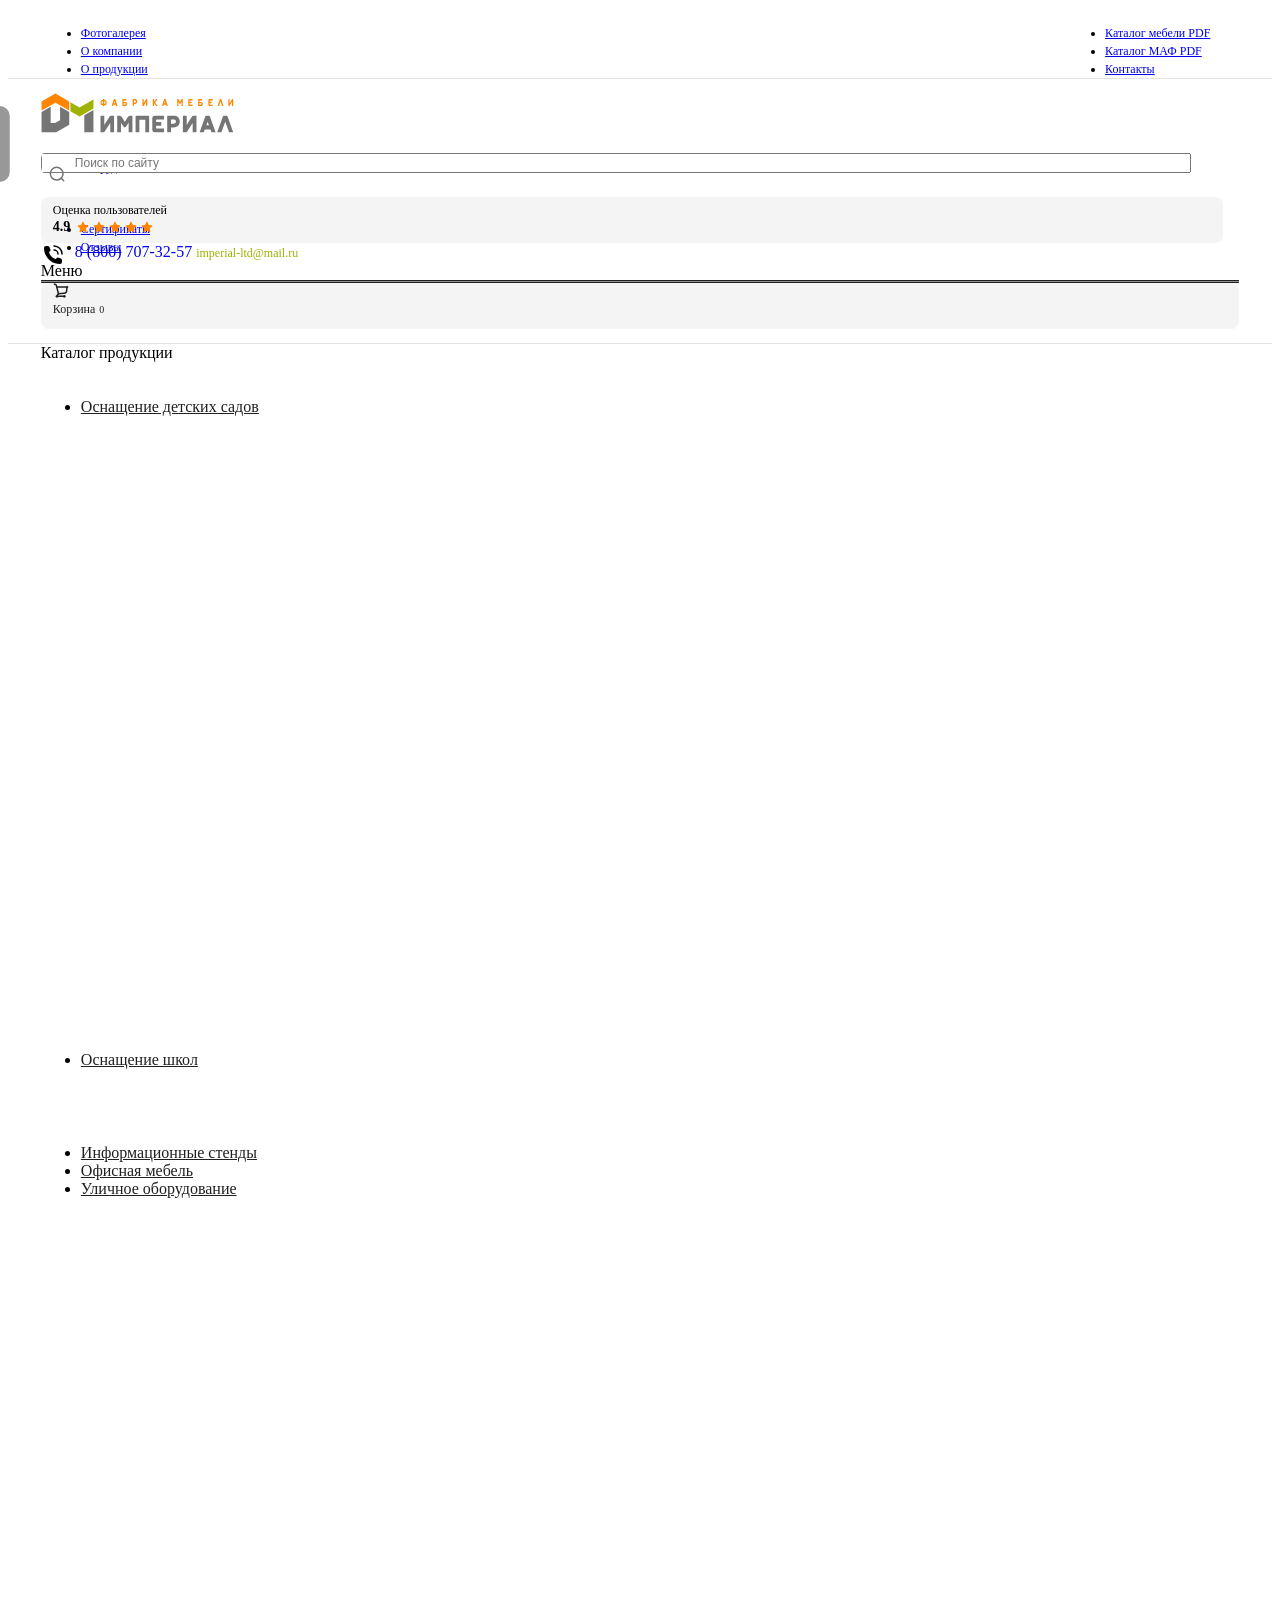
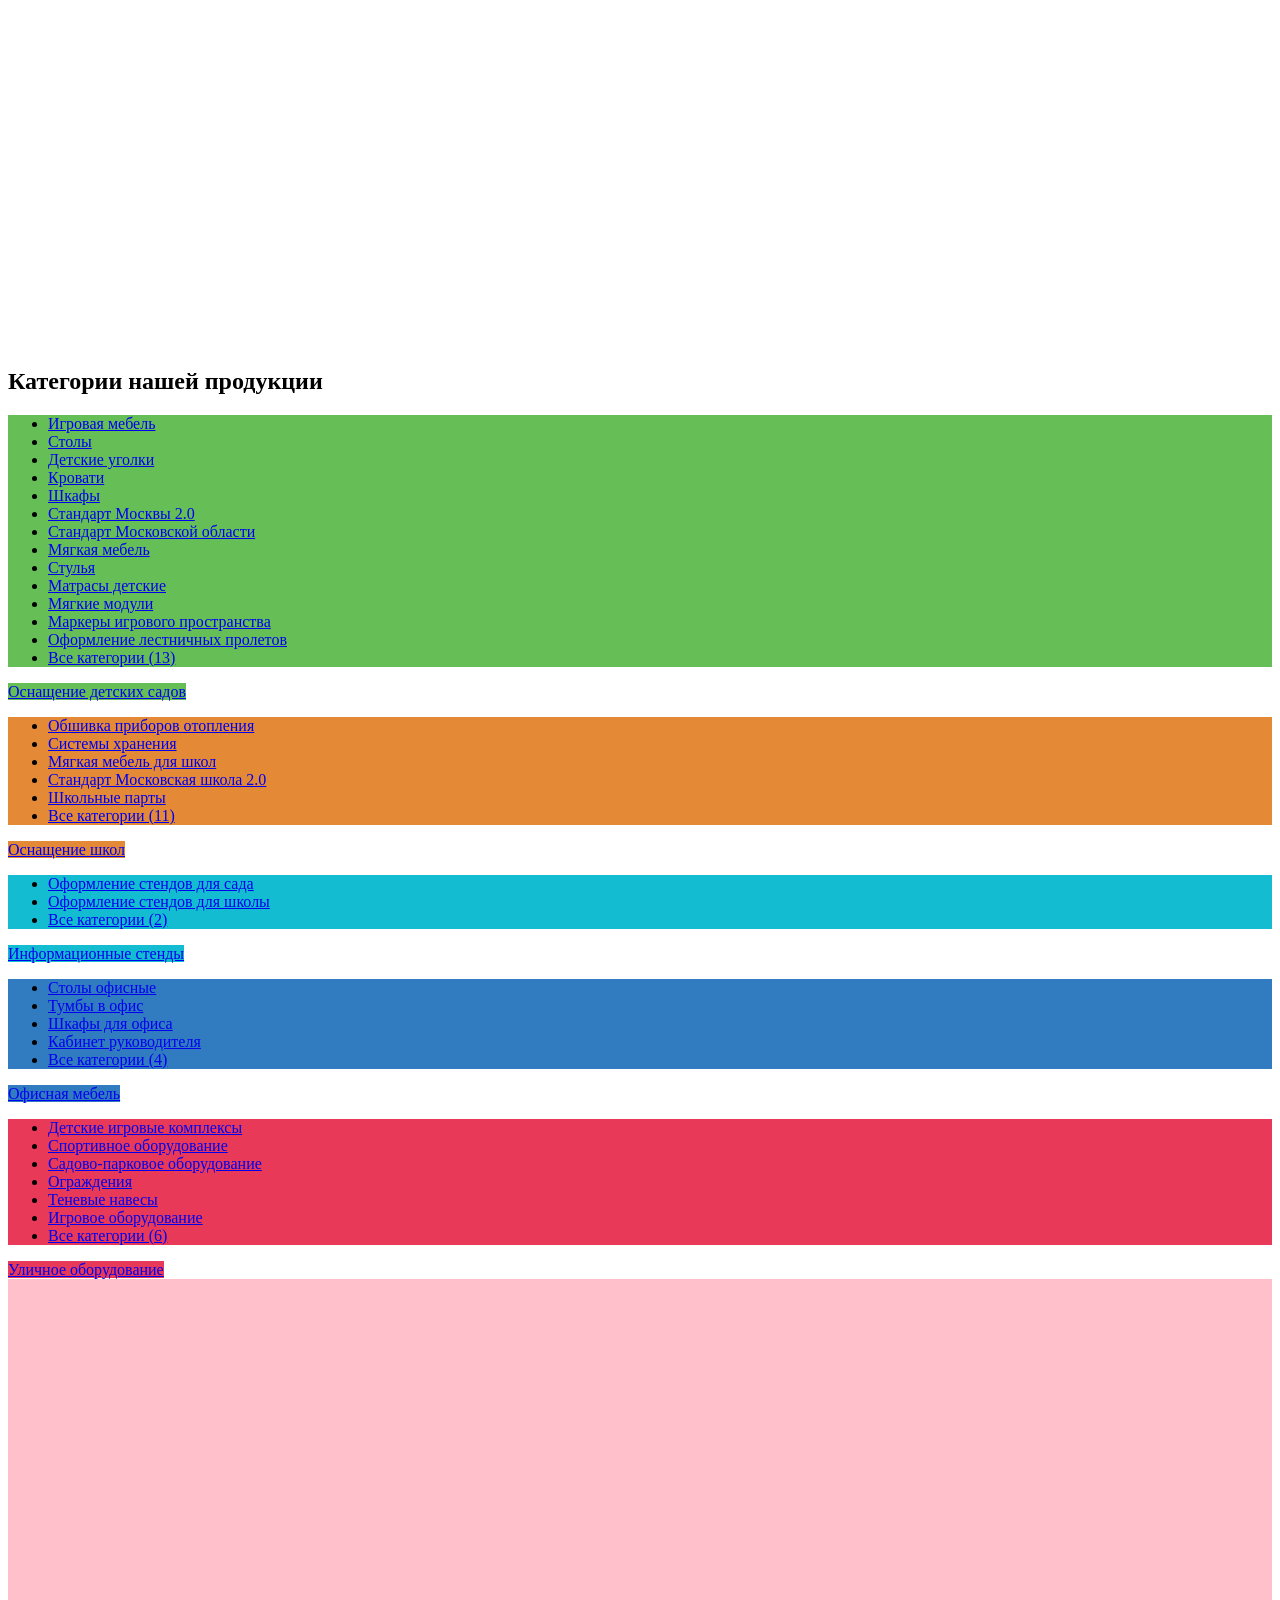
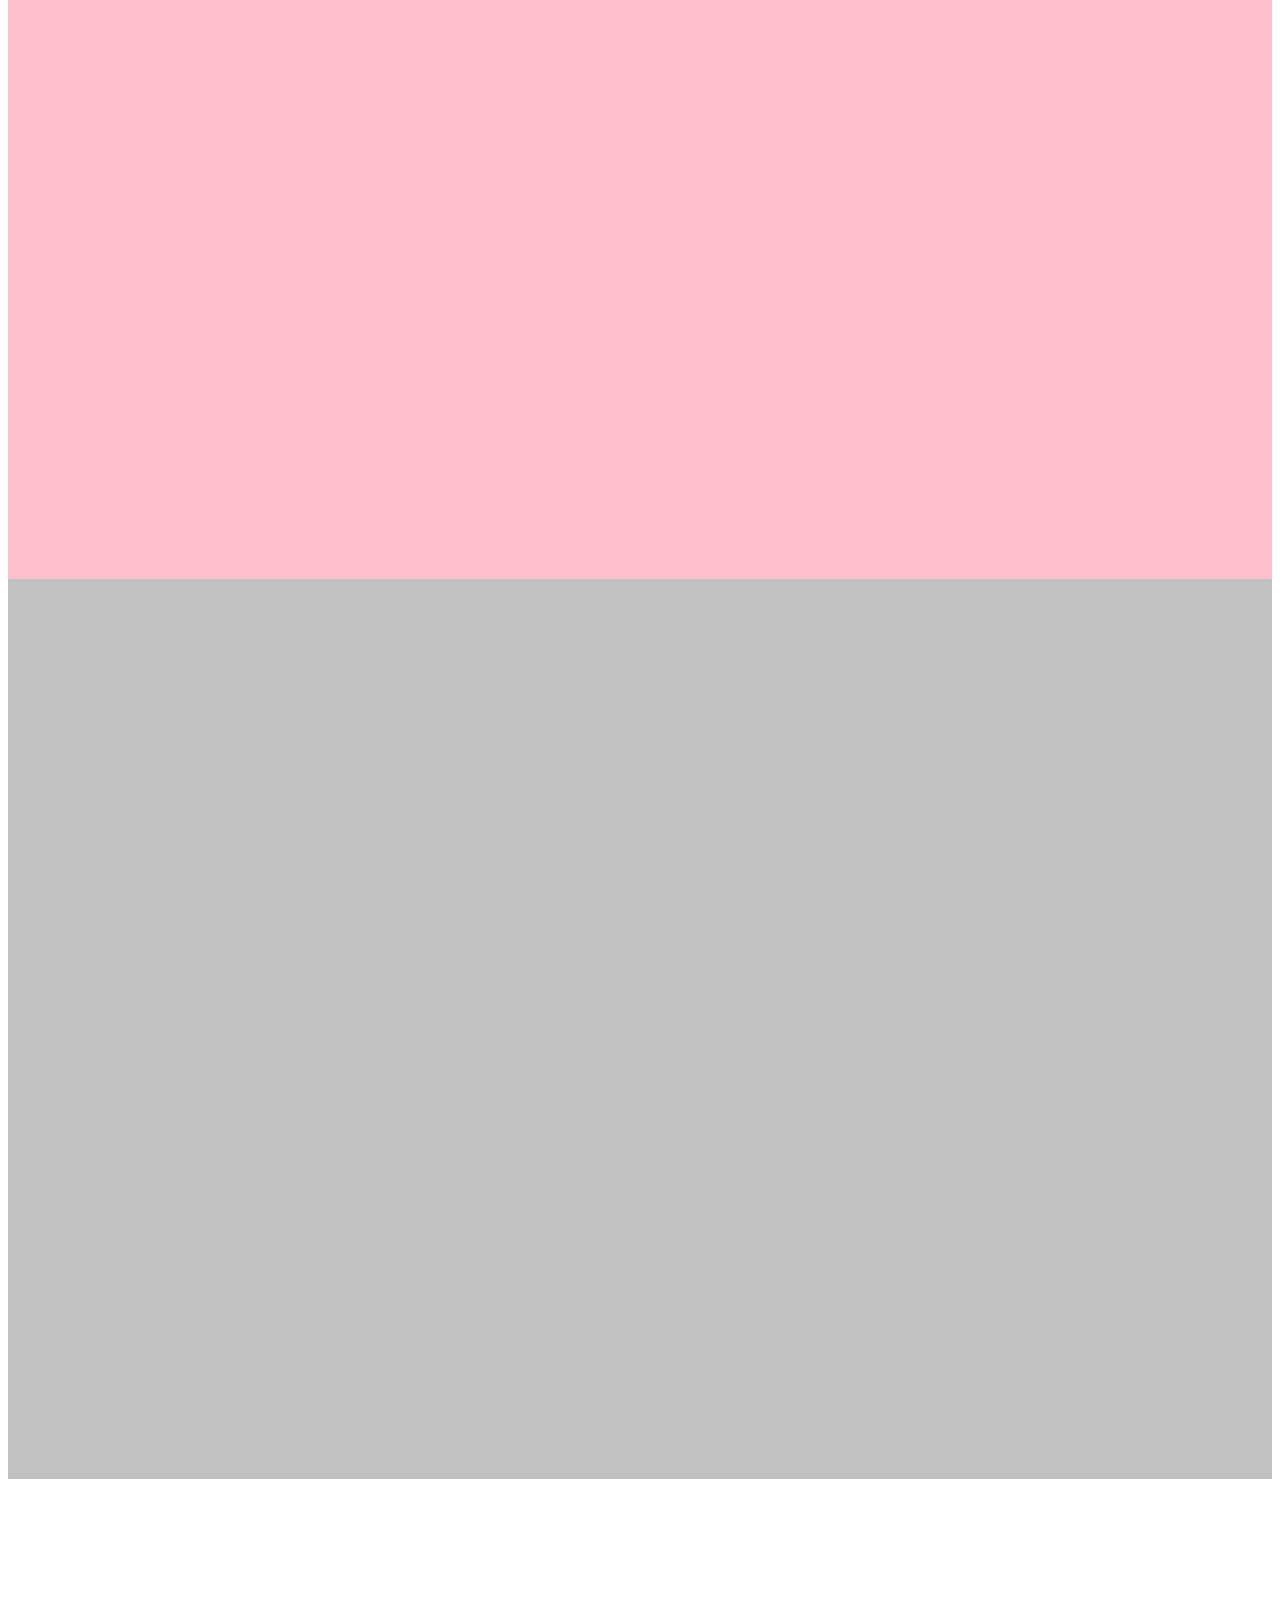
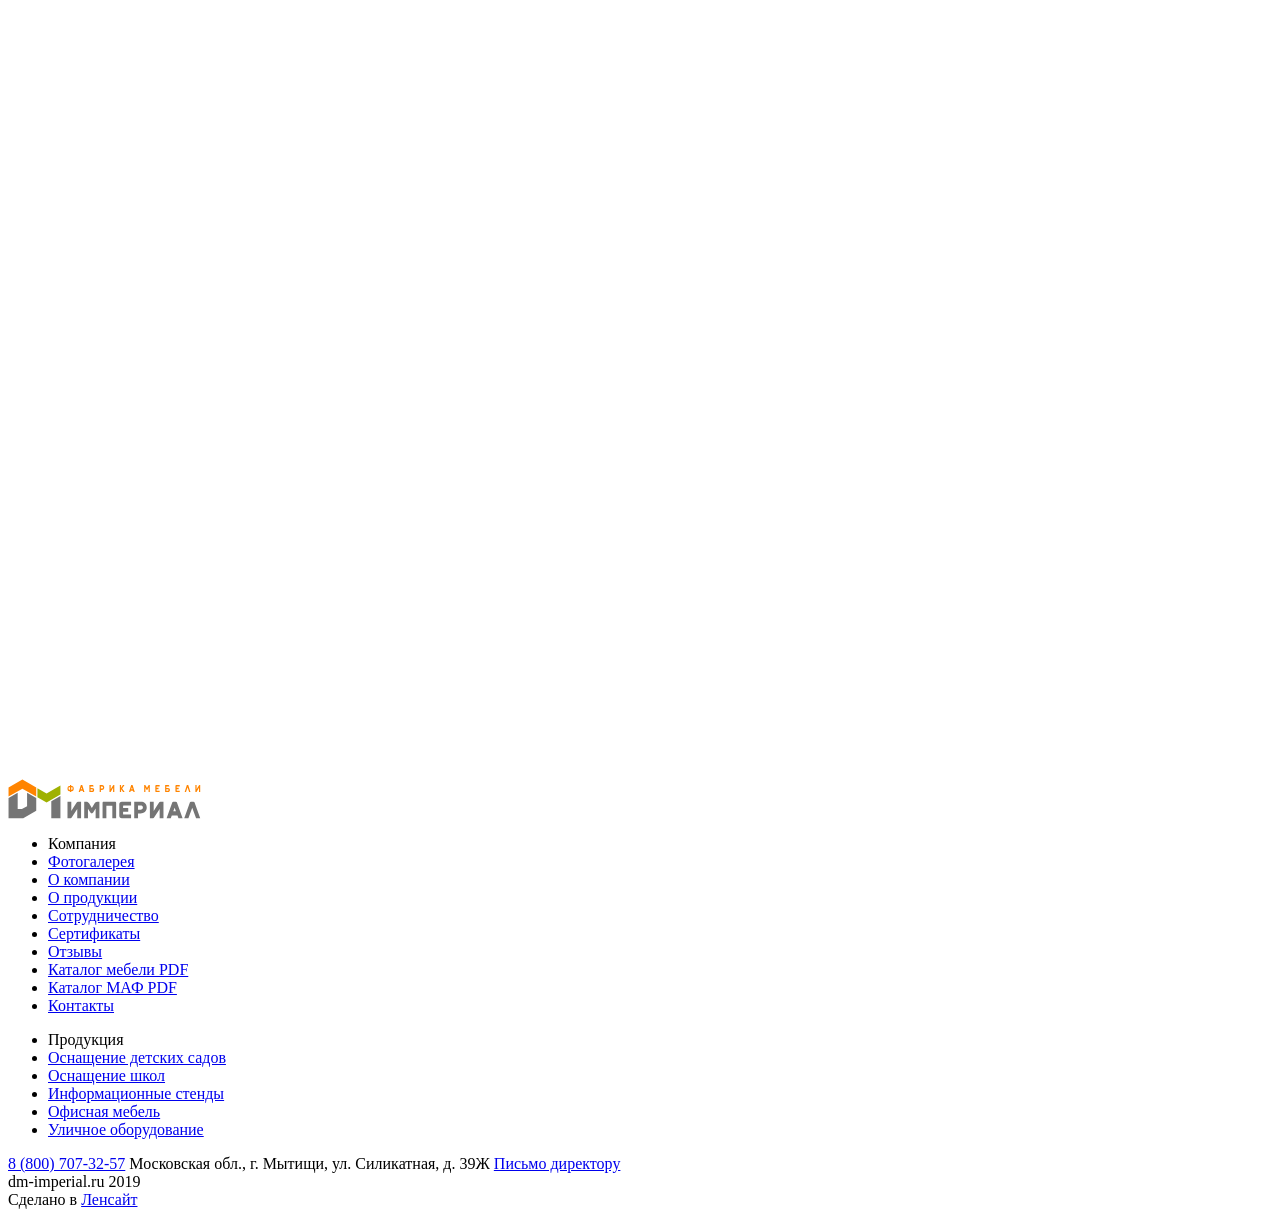
==== commit ee77fcaa: "Update imperial  build" ====
--- a/inner.html
+++ b/inner.html
@@ -11,12 +11,12 @@
 		<link rel="preload" href="./assets/fonts/Rubik-ExtraBold.woff2" as="font" type="font/woff2" crossorigin="anonymous">
 		<link rel="preload" href="./assets/fonts/Rubik-Bold.woff2" as="font" type="font/woff2" crossorigin="anonymous">
 		<link rel="preload" href="./assets/fonts/Rubik-Black.woff2" as="font" type="font/woff2" crossorigin="anonymous">
-		<link rel="stylesheet" href="https://dm-imperial.ru/bitrix/templates/dm-imperial-new/static/css/styles.min.css?v=1776434289778">
-		<link rel="stylesheet" href="https://dm-imperial.ru/bitrix/templates/dm-imperial-new/static/css/custom.css?v=1776434289778">
+		<link rel="stylesheet" href="https://dm-imperial.ru/bitrix/templates/dm-imperial-new/static/css/styles.min.css?v=1777279860204">
+		<link rel="stylesheet" href="https://dm-imperial.ru/bitrix/templates/dm-imperial-new/static/css/custom.css?v=1777279860204">
 		<link rel="shortcut icon" href="./assets/img/favicon.ico">
 		<title>Главная страница</title>
-		<script type="module" crossorigin="" src="./js/app.min.js?v=1776434289778"></script>
-		<link rel="stylesheet" crossorigin="" href="./css/app.min.css?v=1776434289778">
+		<script type="module" crossorigin="" src="./js/app.min.js?v=1777279860204"></script>
+		<link rel="stylesheet" crossorigin="" href="./css/app.min.css?v=1777279860204">
 	</head>
 	<body>
 		<div class="wrapper">
@@ -503,7 +503,7 @@
 				</div>
 			</header>
 			<main class="page page--inner">
-				<section class="s-categories-prev-color white-bg">
+				<section class="s-categories-prev-color white-bg" data-fls-categories-prev="">
 					<div class="container">
 						<h2 class="title-section text-center">Категории нашей продукции</h2>
 						<div class="categories-prev-color">
@@ -665,6 +665,9 @@
 						</div>
 					</div>
 				</section>
+				<div style="height: 100vh; background-color: pink;"></div>
+				<div style="height: 100vh; background-color: #c1c1c1;"></div>
+				<div style="height: 100vh; background-color: #fff;"></div>
 			</main>
 			<footer data-fls-footer="" class="footer">
 				<div class="footer__container container">
@@ -742,10 +745,10 @@
 				</div>
 			</footer>
 		</div>
-		<script src="https://dm-imperial.ru/bitrix/templates/dm-imperial-new/static/js/jquery-3.3.1.min.js?v=1776434289778"></script>
-		<script src="https://dm-imperial.ru/bitrix/templates/dm-imperial-new/static/js/libs.min.js?v=1776434289778"></script>
-		<script src="https://dm-imperial.ru/bitrix/templates/dm-imperial-new/static/js/main.js?v=1776434289778"></script>
-		<script src="https://dm-imperial.ru/bitrix/templates/dm-imperial-new/static/js/lensite.js?v=1776434289778"></script>
+		<script src="https://dm-imperial.ru/bitrix/templates/dm-imperial-new/static/js/jquery-3.3.1.min.js?v=1777279860204"></script>
+		<script src="https://dm-imperial.ru/bitrix/templates/dm-imperial-new/static/js/libs.min.js?v=1777279860204"></script>
+		<script src="https://dm-imperial.ru/bitrix/templates/dm-imperial-new/static/js/main.js?v=1777279860204"></script>
+		<script src="https://dm-imperial.ru/bitrix/templates/dm-imperial-new/static/js/lensite.js?v=1777279860204"></script>
 		<ul id="fls-dev-panel">
 			<li>
 				<a href="inner.html">inner</a>
--- a/css/app.min.css
+++ b/css/app.min.css
@@ -1 +1 @@
-@font-face{font-display:swap;font-family:Rubik;font-style:normal;font-weight:600;src:url(../assets/fonts/Rubik-SemiBold.woff2) format("woff2")}@font-face{font-display:swap;font-family:Rubik;font-style:normal;font-weight:400;src:url(../assets/fonts/Rubik-Regular.woff2) format("woff2")}@font-face{font-display:swap;font-family:Rubik;font-style:normal;font-weight:500;src:url(../assets/fonts/Rubik-Medium.woff2) format("woff2")}@font-face{font-display:swap;font-family:Rubik;font-style:normal;font-weight:300;src:url(../assets/fonts/Rubik-Light.woff2) format("woff2")}@font-face{font-display:swap;font-family:Rubik;font-style:normal;font-weight:800;src:url(../assets/fonts/Rubik-ExtraBold.woff2) format("woff2")}@font-face{font-display:swap;font-family:Rubik;font-style:normal;font-weight:700;src:url(../assets/fonts/Rubik-Bold.woff2) format("woff2")}@font-face{font-display:swap;font-family:Rubik;font-style:normal;font-weight:900;src:url(../assets/fonts/Rubik-Black.woff2) format("woff2")}[data-fls-scrolllock] body{overflow:hidden;overscroll-behavior:none;touch-action:none}.wrapper{display:flex;flex-direction:column;height:auto;min-height:100%;overflow:clip}.wrapper>main{flex:1 1 auto}.wrapper>*{min-width:0}.icon,img,video{display:block}.icon{flex:0 0 1.5rem;height:1.5rem;width:1.5rem}._content>*{margin-bottom:1rem;margin-top:1rem}._content :first-child{margin-top:0}._content :last-child{margin-bottom:0}.header{opacity:0;position:relative;transition:opacity .3s ease 0s;z-index:20}[data-fls-loaded] .header{opacity:1}.header.header--transparent{left:0;position:absolute;right:0;top:0;width:100%}.header.has-fixed-category-nav{padding-bottom:var(--category-nav-fixed-height,0)}.header.has-fixed-category-nav .basket-mini{background-color:#f4f4f4!important}.header__top-menus{align-items:center;display:flex;flex:1;justify-content:space-between}.header__main-nav{margin:0!important}.header__main{height:auto;padding-block:.875rem}.header__main:not(:last-child){border-bottom:.0625rem solid rgba(32,32,32,.12)}.header__logo{margin-right:1.5rem}.header__logo .logo__img--white{display:none}.is-search-open .header__logo{opacity:0}.header__rating{flex:0 0 auto}.header__contacts{align-items:flex-start;padding-left:2.125rem;position:relative}.header__contacts .phone{font-size:1rem;line-height:1.125}.header__contacts .mail-link{color:#9fb101;font-size:.75rem;line-height:1.5}.header__contacts a{text-decoration:underline transparent from-font;text-underline-offset:.1875rem;transition:text-decoration .3s ease 0s}.header__contacts-icon{display:none}.header.header--transparent{background-color:transparent}.header.header--transparent:before{background:linear-gradient(180deg,#202020,rgba(32,32,32,0));content:"";display:block;height:100%;inset:0;pointer-events:none;position:absolute;width:100%;z-index:-1}.header.header--transparent .category-nav,.header.header--transparent .header__main{background-color:transparent}.header.header--transparent .category-nav.is-sticky{background-color:#fff;padding-block:.5rem}.header.header--transparent .category-nav.is-sticky .category-nav__title{color:#202020}.header.header--transparent .category-nav.is-sticky .icon{fill:#202020}.header.header--transparent .category-nav__title,.header.header--transparent .main-nav__link,.header.header--transparent .phone{color:#fff}.header.header--transparent .header__contacts-icon{fill:#fff}.header.header--transparent .logo__img--default{display:none}.header.header--transparent .logo__img--white{display:block}.header.header--transparent .search-line,.header.header--transparent .search-line .search-line__input-wrapper{background-color:hsla(0,0%,100%,.26)}.header.header--transparent .search-line .search-line__input{background-color:hsla(0,0%,100%,.26);color:#fff}.header.header--transparent .search-line .search-line__input::placeholder{color:#fff}.header.header--transparent .search-line .search-line__close,.header.header--transparent .search-line.is-open{background-color:#fff}.header.header--transparent .search-line.is-open .search-line__input{color:#202020}.header.header--transparent .search-line.is-open .search-line__input::placeholder{color:#202020}.header.header--transparent .rating-users{background-color:hsla(0,0%,100%,.26);color:#fff}.header.header--transparent .basket-mini{background-color:#fff}.header.header--transparent .basket-mini .icon{fill:#202020}.header.header--transparent.is-open{background-color:#fff}.header.header--transparent.is-open:before{display:none}.header.header--transparent.is-open .category-nav,.header.header--transparent.is-open .header__main{background-color:#fff}.header.header--transparent.is-open .category-nav__title,.header.header--transparent.is-open .phone{color:#202020}.header.header--transparent.is-open .logo__img--white{display:none}.header.header--transparent.is-open .logo__img--default{display:block}.header.header--transparent.is-open .basket-mini{background-color:#f4f4f4}.header.header--transparent.is-open .rating-users{background-color:#f4f4f4;color:#202020}.page--inner .header__category-nav.is-fixed{animation:none!important;box-shadow:none!important;left:auto!important;position:static!important;right:auto!important;top:auto!important;width:auto!important}.main-nav__list{height:2.375rem}.main-nav__item{font-size:.75rem;line-height:1.5}.main-nav__item.is-active .main-nav__link{color:#9fb101!important}.main-nav__item.is-active .main-subnav{opacity:1;pointer-events:auto;visibility:visible}.main-nav__item.is-active .main-nav__icon{fill:#9fb101;transform:rotate(180deg)}.main-nav__link{transition:color .3s ease 0s}.main-nav__toggle{align-items:center;background:transparent;border:0;cursor:pointer;display:none;justify-content:center;padding:0}.main-nav__icon{margin:0!important;transition:transform .3s ease 0s}.main-subnav{display:block!important;opacity:0;pointer-events:none;transition:all .3s ease 0s;visibility:hidden}.main-subnav__list{border-radius:.75rem;overflow:hidden;padding:.25rem 0}.main-subnav__link{background-color:#fff;color:#202020!important;padding:.5rem 1rem}.search-line{border-radius:.5rem;left:auto;margin-right:1rem;max-width:none!important;overflow:visible;position:relative;right:auto}.search-line__icon-wrapper{align-items:center;display:flex!important;flex:0 0 2rem;inset:0;justify-content:center;pointer-events:none;position:absolute;width:2rem}.search-line__icon-wrapper .icon{fill:#757575;flex:0 0 1rem;height:1rem;width:1rem}.search-line__toggle{display:none}.search-line__input-wrapper{align-items:center;border-radius:.5rem;display:flex;flex:1;overflow:hidden;position:static}.search-line__input{color:#757575;flex:1 1 auto;font-size:.75rem;height:100%;line-height:1.5;min-width:0;padding-left:2rem}.search-line__input::placeholder{transition:opacity .3s ease 0s}.search-line__input:focus::placeholder{opacity:0}.search-line__close{align-items:center;background-color:#f4f4f4;cursor:pointer;display:flex;flex:0 0 2rem;height:100%;justify-content:center;opacity:0;pointer-events:none;transform:scale(.8);transition:opacity .3s ease,transform .3s ease,visibility 0s linear .3s;visibility:hidden;width:2rem}.search-line.is-filled .search-line__close{opacity:1;pointer-events:auto;transform:scale(1);transition-delay:0s,0s,0s;visibility:visible}.search-line__dropdown{left:0;opacity:0;pointer-events:none;position:absolute;right:0;top:calc(100% + .5rem);transform:translateY(-.5rem);transition:opacity .3s ease,transform .3s ease,visibility .3s ease;visibility:hidden;z-index:3}.search-line__dropdown.is-visible{opacity:1;pointer-events:auto;transform:translateY(0);visibility:visible}.rating-users{background-color:#f4f4f4;border-radius:.5rem;overflow:hidden;padding:.375rem .75rem}.rating-users__label{font-size:.75rem;line-height:1.1666666667}.rating-users__value{align-items:center;display:flex;gap:.375rem}.rating-users__number{font-size:.875rem;font-weight:600;line-height:1.4285714286}.rating-users__stars{align-items:center;display:flex;gap:.125rem}.rating-users__star{background:url(../assets/img/icons/star.svg) no-repeat 50%/contain;flex:0 0 0.875rem;height:.875rem;width:.875rem}.basket-mini{align-items:center;background-color:#f4f4f4;border-radius:.5rem;bottom:auto;color:#202020;fill:#202020;gap:.625rem;overflow:hidden;padding-inline:.75rem;position:static;right:auto}.basket-mini__icon-wrapper{height:100%!important;width:auto}.basket-mini__icon-wrapper .icon{flex:0 0 1rem;height:1rem;width:1rem}.basket-mini__content{padding:0!important}.basket-mini__count{font-size:.75rem!important;line-height:1.1666666667}.basket-mini__price{font-size:.625rem!important;line-height:1.4}.search-toggle{align-items:center;background-color:#f4f4f4;border:0;border-radius:.5rem;color:#202020;cursor:pointer;display:none;justify-content:center}.search-toggle__icon{fill:currentColor;height:1rem;width:1rem}.category-nav{background-color:#fff;padding:0}.category-nav.is-sticky{animation:categoryNavSlideDown .3s ease}.category-nav.is-sticky,.category-nav.is-unfixing{box-shadow:0 .625rem 1.5rem rgba(0,0,0,.12);left:0;position:fixed;right:0;top:0;z-index:40}.category-nav.is-unfixing{animation:categoryNavSlideUp .3s ease forwards}.category-nav__head{align-items:center;display:flex;position:relative}.category-nav__list{gap:.5rem;justify-content:space-between}.category-nav__basket-slot{display:none}.category-nav__item{background-color:initial!important;border:0!important;flex:initial!important}.category-nav__item .category-subnav{left:0!important;right:0!important}.category-nav__item:last-child .category-subnav{left:auto!important;right:0!important}.category-nav__item:last-child .category-subnav .category-subnav{translate:-100% 0}.category-nav__item.is-active .category-nav__title{color:#9fb101}.category-nav__item.is-active>.category-subnav{opacity:1;pointer-events:auto;visibility:visible}.category-nav__item.is-active .category-nav__icon{fill:#9fb101;transform:rotate(180deg)}.category-nav__title{color:#202020;font-weight:400;padding-left:0;padding-right:1.25rem;transition:color .3s ease 0s}.category-nav__toggle{align-items:center;background:transparent;border:0;cursor:pointer;display:none;flex:0 0 0.75rem;height:.75rem;justify-content:center;padding:0;position:absolute;right:0;top:50%;translate:0 -50%;width:.75rem}.category-nav__icon{transition:transform .3s ease 0s,fill .3s ease 0s}.category-nav-mobile__icon{color:#fff;display:block;flex:0 0 1.25rem;height:1.25rem;position:relative;width:1.25rem}.category-nav-mobile__icon:after,.category-nav-mobile__icon:before{background-color:currentColor;border-radius:62.4375rem;content:"";height:.125rem;left:50%;opacity:0;position:absolute;top:50%;transform-origin:center;transition:opacity .3s ease,transform .3s ease;width:.9375rem}.category-nav-mobile__icon:after,.category-nav-mobile__icon:before{transform:translate(-50%,-50%) rotate(0deg) scaleX(.6)}.category-nav.is-open .category-nav-mobile__icon:after,.category-nav.is-open .category-nav-mobile__icon:before{opacity:1}.category-nav.is-open .category-nav-mobile__icon:before{transform:translate(-50%,-50%) rotate(45deg) scaleX(1)}.category-nav.is-open .category-nav-mobile__icon:after{transform:translate(-50%,-50%) rotate(-45deg) scaleX(1)}.category-nav-mobile__icon-svg{display:block;fill:currentColor;height:100%;transition:opacity .3s ease,transform .3s ease;width:100%}.category-nav.is-open .category-nav-mobile__icon-svg{opacity:0;transform:rotate(90deg) scale(.85)}@keyframes categoryNavSlideDown{0%{opacity:0;transform:translateY(-.75rem)}to{opacity:1;transform:translateY(0)}}@keyframes categoryNavSlideUp{0%{opacity:1;transform:translateY(0)}to{opacity:0;transform:translateY(-.75rem)}}.mobile-menu .sandwich__line{background-color:#202020;border-radius:.25rem;height:.0625rem;overflow:hidden;transition:all .3s ease 0s}.mobile-menu .sandwich__line.sandwich__line--middle{top:50%;translate:0 -50%}.mobile-menu .sandwich__line.sandwich__line--bottom{bottom:0;top:auto}.mobile-menu.mobile-menu--active .sandwich__line--top{top:calc(50% - .03125rem);transform:rotate(-45deg)}.mobile-menu.mobile-menu--active .sandwich__line--bottom{bottom:calc(50% - .03125rem);transform:rotate(45deg)}.is-search-open .mobile-menu{opacity:0}.category-subnav{display:block!important;opacity:0;pointer-events:none;transition:all .3s ease 0s;visibility:hidden}.category-subnav__list{border-radius:.75rem;box-shadow:none;height:100%;overflow:hidden;padding-block:.25rem}.category-subnav__head{align-items:center;display:flex;gap:.5rem;justify-content:space-between}.category-subnav__item{padding-inline:1rem}.category-subnav__item .category-subnav{inset:0!important;padding-inline:.125rem;translate:100% 0}.category-subnav__item.is-active>.category-subnav{opacity:1;pointer-events:auto;visibility:visible}.category-subnav__item.is-active .category-subnav__icon{transform:rotate(180deg)}.category-subnav__link{color:#202020!important;font-size:.75rem;line-height:1.5;padding:.5rem 0}.category-subnav__link--first{flex:1 1 auto}.category-subnav__toggle{align-items:center;background:transparent;border:0;cursor:pointer;display:none;flex:0 0 1.25rem;height:1.25rem;justify-content:center;padding:0;width:1.25rem}.category-subnav__icon{transition:transform .3s ease 0s}.search-dropdown{padding:.5rem 0 0}.search-dropdown__empty{border-radius:1rem;color:rgba(32,32,32,.64);font-size:.875rem;line-height:1.3;padding:1.25rem 1rem}.search-dropdown__empty,.search-dropdown__list{background-color:#fff;box-shadow:0 .25rem 1rem rgba(0,0,0,.08)}.search-dropdown__list{border-radius:.75rem;overflow:hidden;padding-inline:.875rem}.search-dropdown__item:not(:last-child){border-bottom:.0625rem solid rgba(32,32,32,.12)}.search-dropdown__button{background:transparent;border:0;color:#202020;cursor:pointer;font-size:.9375rem;line-height:1.2;padding-block:1.125rem;text-align:left;width:100%}@media (max-width:62em){.header__contacts{margin-right:1.5rem}.main-nav__item:not(:last-child){margin-right:1rem}}@media (max-width:61.99875em){.wrapper>main{padding-top:var(--mobile-header-offset,0)}.header{background-color:#fff;left:0;right:0;top:0;z-index:50}.header,.header.header--transparent{position:fixed}.header__top{background-color:#fff;border-bottom:0;display:block;height:0;max-height:0;opacity:0;overflow:hidden;padding:0;pointer-events:none;transform:translateY(-.75rem);transition:max-height .3s ease,opacity .3s ease,transform .3s ease,visibility .3s ease;visibility:hidden}.header.is-open .header__top{border-bottom:0;height:auto;max-height:125rem;opacity:1;order:3;overflow:visible;padding:0 0 1rem;pointer-events:auto;transform:translateY(0);visibility:visible}.header__top-menus{display:block;padding:0}.header__main-nav{width:100%}.header__main-nav+.header__main-nav{margin-top:0!important}.header__main-nav+.header__main-nav .main-nav__item:last-child{border-bottom:0}.header__main{background-color:#fff;padding:1rem 0;position:relative}.header__logo{flex:0 0 auto;left:50%;margin:0!important;order:2;padding-inline:0;position:absolute;transition:opacity .3s ease,transform .3s ease,visibility 0s linear .3s;translate:-50% 0}.header__logo .logo__img{margin:0 auto;max-height:2.375rem}.header__contacts{display:none!important}.header.is-open .header__contacts{align-items:center;display:flex!important;flex:1 1 100%;flex-direction:row;flex-wrap:nowrap;gap:.75rem;justify-content:space-between;margin:0;order:4;padding:0}.header.is-open .header__contacts .phone{flex:0 0 auto;font-size:1rem;line-height:1.3;white-space:nowrap}.header.is-open .header__contacts .mail-link{flex:0 1 auto;font-size:.875rem;line-height:1.3;white-space:nowrap}.header.is-open .header__contacts:not(:last-child){margin-bottom:1.375rem}.header__category-nav{display:block;max-height:0;opacity:0;overflow:hidden;pointer-events:none;transform:translateY(-.75rem);transition:max-height .3s ease,opacity .3s ease,transform .3s ease,visibility .3s ease;visibility:hidden}.header.is-open .header__category-nav{max-height:125rem;opacity:1;overflow:visible;padding:1.25rem 1rem 1rem;pointer-events:auto;transform:translateY(0);visibility:visible}.header__main>.container{align-items:center;display:flex;gap:.5rem;position:relative}.header.is-open .header__main>.container{align-items:flex-start;flex-wrap:wrap;row-gap:1.25rem}.header.is-open{background-color:#f4f4f4;height:100dvh;inset:0;overflow-x:hidden;overflow-y:auto;overscroll-behavior:contain;position:fixed;z-index:10;-webkit-overflow-scrolling:touch;touch-action:pan-y}.main-nav{padding:0!important}.main-nav__list{display:block;height:auto}.main-nav__item{border-bottom:.0625rem solid rgba(32,32,32,.12);margin:0!important;padding:.5rem 0}.main-nav__item:focus-within .main-nav__icon,.main-nav__item:hover .main-nav__icon{fill:currentColor;transform:rotate(0deg)}.main-nav__item .main-nav__icon{fill:currentColor;transform:rotate(0deg)}.main-nav__item.is-active .main-nav__icon{fill:#9fb101;transform:rotate(180deg)}.main-nav__link{color:#202020!important;display:block;font-size:1rem;font-weight:600;line-height:1.125;padding:.5rem 0}.main-nav__title{align-items:center;display:flex;gap:.75rem;justify-content:space-between;padding-right:0}.main-nav__toggle{display:inline-flex;flex:0 0 1.25rem;height:1.25rem;width:1.25rem}.main-subnav__list{border-radius:0;box-shadow:none;padding:0}.main-subnav__link{background-color:transparent;font-size:.875rem;line-height:1.3}.main-subnav{bottom:auto!important;display:block!important;left:auto!important;max-height:0;opacity:0;overflow:hidden;padding:0!important;pointer-events:none;position:static!important;right:auto!important;top:auto!important;transform:translateY(-.5rem);transition:max-height .3s ease,opacity .3s ease,transform .3s ease,visibility 0s linear .3s;visibility:hidden;width:auto!important}.main-nav__item.is-active>.main-subnav{max-height:25rem;opacity:1;pointer-events:auto;transform:translateY(0);transition-delay:0s,0s,0s,0s;visibility:visible}.main-nav__item.is-active>.main-subnav .main-subnav__list{padding:.25rem 0}.search-line{margin-right:0;order:1;position:absolute;transition:all .3s ease 0s;width:2.5rem;z-index:1}.header.is-search-open .search-line,.search-line{opacity:1;pointer-events:auto;right:8.0625rem;visibility:visible}.header.is-search-open .search-line{width:calc(100% - 9.125rem);z-index:12}.is-open .search-line{opacity:0;pointer-events:none;visibility:hidden;z-index:1}.search-line__icon-wrapper{display:none!important}.search-line__toggle{align-items:center;background-color:#f4f4f4;border:0;border-radius:.5rem;color:#202020;cursor:pointer;display:inline-flex;flex:0 0 2.5rem;height:100%;justify-content:center;transition:background-color .3s ease,border-radius .3s ease;width:2.5rem}.search-line__toggle .icon{fill:currentColor;height:1rem;width:1rem}.search-line__input-wrapper{flex:1 1 auto;opacity:0;pointer-events:none;transition:opacity .3s ease}.header.is-search-open .search-line .search-line__input-wrapper{opacity:1;pointer-events:auto}.search-line__input{padding-inline:.5rem}.search-line__dropdown{width:calc(100% + 6.8125rem)}.rating-users{align-items:center;display:flex;gap:.75rem;justify-content:space-between;padding:.9375rem .75rem;width:100%}.rating-users__label{flex:1 1 auto;font-size:.75rem;line-height:1.3;white-space:nowrap}.rating-users__value{flex:0 0 auto;gap:.5rem}.rating-users__number{font-size:.875rem;letter-spacing:-.05em;line-height:1}.rating-users__stars{gap:.1875rem}.rating-users__star{flex-basis:1rem;height:1rem;width:1rem}.basket-mini__icon-wrapper{height:2.5rem}.basket-mini.header__basket-mini{color:#202020;display:flex!important;fill:#202020;margin-left:auto;order:3;position:relative;z-index:13}.search-toggle{display:inline-flex}.category-nav.is-open .container{padding-bottom:.75rem}.category-nav.is-open .category-nav__list{max-height:125rem;opacity:1;pointer-events:auto;transform:translateY(0);transition-delay:0s,0s,0s,0s;visibility:visible}.category-nav .container{background-color:#9fb101!important;border-radius:.5rem!important;display:block;padding:0 .75rem}.category-nav__head{width:100%}.category-nav__list{background-color:#fff;border-radius:.5rem;display:flex;flex-direction:column;gap:0;max-height:0;opacity:0;overflow:hidden;padding:0 1rem;pointer-events:none;transform:translateY(-.5rem);transition:max-height .3s ease,opacity .3s ease,transform .3s ease,visibility 0s linear .3s;visibility:hidden;width:100%}.category-nav__item{border-bottom:.0625rem solid rgba(32,32,32,.12)!important;width:100%}.category-nav__item:last-child{border-bottom:0!important}.category-nav__item>.category-subnav{background:transparent;box-shadow:none;left:auto!important;position:static!important;right:auto!important;inset:auto!important;max-height:0;opacity:0;overflow:hidden;padding:0;pointer-events:none;transition:max-height .3s ease,opacity .3s ease,visibility 0s linear .3s;translate:none!important;visibility:hidden;width:100%}.category-nav__item>.category-subnav>.category-subnav__list{background:transparent;border-radius:0;height:auto;overflow:visible;padding:0 0 .75rem}.category-nav__item>.category-subnav>.category-subnav__list>.category-subnav__item{padding-inline:0}.category-nav__item.is-active>.category-subnav{max-height:125rem;opacity:1;pointer-events:auto;transition-delay:0s,0s,0s;visibility:visible}.category-nav__title{display:block;font-size:.8125rem;line-height:1.3846153846;padding:1rem 0;text-align:left;width:100%}.category-nav__toggle{display:flex;right:.25rem}.category-nav-mobile{align-items:center;background-color:#9fb101;border-radius:.5rem;color:#fff;cursor:pointer;display:flex!important;justify-content:space-between;margin-inline:-.75rem;min-height:3.25rem;padding:.75rem 1rem;width:calc(100% + 1.5rem)}.category-nav-mobile__text{font-size:.875rem;font-weight:500;line-height:1.2857142857}.mobile-menu{align-items:center;align-self:auto;background-color:#f4f4f4;border-radius:.5rem;color:#202020;display:flex!important;flex-direction:row-reverse;gap:.25rem;justify-content:center;min-width:4.8125rem;order:1;padding-left:.75rem;padding-right:.625rem;position:static;transition:opacity .3s ease,transform .3s ease,visibility 0s linear .3s;width:auto}.mobile-menu__text{font-size:.75rem;font-weight:500;line-height:1.5;margin:0}.category-subnav__list{padding-left:.5rem!important}.category-subnav__item{background-color:#fff!important;padding-inline:0;padding-bottom:0!important}.category-subnav__item>.category-subnav{inset:auto!important;left:auto!important;max-height:0;opacity:0;overflow:hidden;padding:0;pointer-events:none;position:static!important;right:auto!important;transition:max-height .3s ease,opacity .3s ease,visibility 0s linear .3s;translate:none!important;visibility:hidden;width:100%}.category-subnav__item>.category-subnav>.category-subnav__list{background:transparent;border-radius:0;height:auto;overflow:visible;padding:.25rem 0 .5rem 1rem}.category-subnav__item.is-active>.category-subnav{max-height:125rem;transition-delay:0s,0s,0s}.category-subnav__toggle{display:inline-flex}}@media (max-width:48em){.header__logo{max-width:8.8125rem}.search-line{height:2rem}.basket-mini{min-height:2rem}.search-toggle{height:2rem;width:2rem}.mobile-menu{height:2rem}.mobile-menu .sandwich{height:.375rem;width:.5rem}}@media (max-width:47.99875em){.search-line{right:4.25rem}.header.is-search-open .search-line{right:4.375rem;width:calc(100% - 5.125rem)}.search-line__dropdown{width:calc(100% + 3.75rem)}.rating-users{margin-top:.625rem}.basket-mini{gap:.375rem;padding-inline:.5rem}.basket-mini__count{display:none}}@media (max-width:29.99875em){.header__logo{max-width:8.625rem;position:static;translate:0}}@media (max-width:22.5em){.header .container{padding-inline:.75rem}}@media (min-width:767.98){.search-line{flex:1 1 auto}}@media (min-width:22.5em) and (max-width:62em){.header .container{padding-inline:clamp(.75rem,.46518987341875rem + 1.2658227848vw,1.25rem)}}@media (min-width:47.99875em){.category-subnav{padding-top:.625rem}}@media (min-width:48em) and (max-width:62em){.header__logo{max-width:clamp(8.8125rem,-2.33035714285625rem + 23.2142857143vw,12.0625rem)}.search-line{height:clamp(2rem,-1rem + 6.25vw,2.875rem)}.basket-mini{min-height:clamp(2rem,-1rem + 6.25vw,2.875rem)}}@media (min-width:48em) and (max-width:61.99875em){.search-toggle{width:clamp(2rem,-1.0002678810625rem + 6.2505580855vw,2.875rem)}.mobile-menu,.search-toggle{height:clamp(2rem,-1.0002678810625rem + 6.2505580855vw,2.875rem)}.mobile-menu .sandwich{height:clamp(.375rem,-.4822193945875rem + 1.7858737387vw,.625rem);width:clamp(.5rem,-.3572193945875rem + 1.7858737387vw,.75rem)}}@media (min-width:61.99875em){.header__top:not(:last-child){border-bottom:.0625rem solid rgba(32,32,32,.12)}.header__rating{margin-right:1rem}.header__contacts-icon{display:block;flex:0 0 1.125rem;height:1.125rem;inset:0;position:absolute;width:1.125rem}.header.header--transparent .icon{fill:#fff}.header.header--transparent .search-line .search-line__close{display:none}.category-nav .container{align-items:center}.category-nav__list{flex:1 1 auto;min-width:0}.category-nav__basket-slot{flex:0 0 auto}.header.has-fixed-category-nav .category-nav__basket-slot{display:flex}.category-subnav__item .category-subnav{bottom:auto!important;min-height:100%}.category-subnav__item>.category-subnav>.category-subnav__list{height:auto;min-height:100%}}@media (min-width:62em) and (max-width:90em){.header .container{padding-inline:clamp(1.25rem,-1.51785714285625rem + 4.4642857143vw,2.5rem)}.header__contacts{margin-right:clamp(1.5rem,-4.45089285714375rem + 9.5982142857vw,4.1875rem)}.main-nav__item:not(:last-child){margin-right:clamp(1rem,-1.76785714285625rem + 4.4642857143vw,2.25rem)}.category-nav__basket-slot{margin-left:clamp(.75rem,-.9107142857125rem + 2.6785714286vw,1.5rem)}}@media (min-width:62em){.header__logo{max-width:12.0625rem}.search-line{height:2.875rem}.basket-mini{min-height:2.875rem}}@media (min-width:90em){.header .container{padding-inline:2.5rem}.header__contacts{margin-right:4.1875rem}.main-nav__item:not(:last-child){margin-right:2.25rem}.category-nav__basket-slot{margin-left:1.5rem}}@media (any-hover:hover){.header__contacts a:hover{text-decoration:underline from-font}.main-nav__item:hover .main-nav__link{color:#9fb101!important}.main-nav__item:hover .main-subnav{opacity:1;pointer-events:auto;visibility:visible}.main-subnav__link{transition:background-color .3s ease 0s}.main-subnav__link:hover{background-color:rgba(0,0,0,.06)}.category-nav__item:hover .category-nav__title{color:#9fb101}.category-nav__item:hover>.category-subnav{opacity:1;pointer-events:auto;visibility:visible}.category-nav__item:hover .category-nav__icon{fill:#9fb101;transform:rotate(180deg)}.category-subnav__item:hover>.category-subnav{opacity:1;pointer-events:auto;visibility:visible}}@media (any-hover:none){.main-nav__toggle{display:inline-flex}.category-nav__toggle{display:flex}.category-subnav__toggle{display:inline-flex}}+@font-face{font-display:swap;font-family:Rubik;font-style:normal;font-weight:600;src:url(../assets/fonts/Rubik-SemiBold.woff2) format("woff2")}@font-face{font-display:swap;font-family:Rubik;font-style:normal;font-weight:400;src:url(../assets/fonts/Rubik-Regular.woff2) format("woff2")}@font-face{font-display:swap;font-family:Rubik;font-style:normal;font-weight:500;src:url(../assets/fonts/Rubik-Medium.woff2) format("woff2")}@font-face{font-display:swap;font-family:Rubik;font-style:normal;font-weight:300;src:url(../assets/fonts/Rubik-Light.woff2) format("woff2")}@font-face{font-display:swap;font-family:Rubik;font-style:normal;font-weight:800;src:url(../assets/fonts/Rubik-ExtraBold.woff2) format("woff2")}@font-face{font-display:swap;font-family:Rubik;font-style:normal;font-weight:700;src:url(../assets/fonts/Rubik-Bold.woff2) format("woff2")}@font-face{font-display:swap;font-family:Rubik;font-style:normal;font-weight:900;src:url(../assets/fonts/Rubik-Black.woff2) format("woff2")}[data-fls-scrolllock] body{overflow:hidden;overscroll-behavior:none;touch-action:none}.wrapper{display:flex;flex-direction:column;height:auto;min-height:100%;overflow:clip}.wrapper>main{flex:1 1 auto}.wrapper>*{min-width:0}.icon,img,video{display:block}.icon{flex:0 0 1.5rem;height:1.5rem;width:1.5rem}._content>*{margin-bottom:1rem;margin-top:1rem}._content :first-child{margin-top:0}._content :last-child{margin-bottom:0}.header{opacity:0;position:relative;transition:opacity .3s ease 0s;z-index:20}[data-fls-loaded] .header{opacity:1}.header.header--transparent{left:0;position:absolute;right:0;top:0;width:100%}.header.has-fixed-category-nav{padding-bottom:var(--category-nav-fixed-height,0)}.header.has-fixed-category-nav .basket-mini{background-color:#f4f4f4!important}.header__top-menus{align-items:center;display:flex;flex:1;justify-content:space-between}.header__main-nav{margin:0!important}.header__main{height:auto;padding-block:.875rem}.header__main:not(:last-child){border-bottom:.0625rem solid rgba(32,32,32,.12)}.header__logo{margin-right:1.5rem}.header__logo .logo__img--white{display:none}.is-search-open .header__logo{opacity:0}.header__rating{flex:0 0 auto}.header__contacts{align-items:flex-start;padding-left:2.125rem;position:relative}.header__contacts .phone{font-size:1rem;line-height:1.125}.header__contacts .mail-link{color:#9fb101;font-size:.75rem;line-height:1.5}.header__contacts a{text-decoration:underline transparent from-font;text-underline-offset:.1875rem;transition:text-decoration .3s ease 0s}.header__contacts-icon{display:none}.header.header--transparent{background-color:transparent}.header.header--transparent:before{background:linear-gradient(180deg,#202020,rgba(32,32,32,0));content:"";display:block;height:100%;inset:0;pointer-events:none;position:absolute;width:100%;z-index:-1}.header.header--transparent .category-nav,.header.header--transparent .header__main{background-color:transparent}.header.header--transparent .category-nav.is-sticky{background-color:#fff}.header.header--transparent .category-nav.is-sticky .category-nav__title{color:#202020}.header.header--transparent .category-nav.is-sticky .icon{fill:#202020}.header.header--transparent .category-nav__title,.header.header--transparent .main-nav__link,.header.header--transparent .phone{color:#fff}.header.header--transparent .header__contacts-icon{fill:#fff}.header.header--transparent .logo__img--default{display:none}.header.header--transparent .logo__img--white{display:block}.header.header--transparent .search-line,.header.header--transparent .search-line .search-line__input-wrapper{background-color:hsla(0,0%,100%,.26)}.header.header--transparent .search-line .search-line__input{background-color:hsla(0,0%,100%,.26);color:#fff}.header.header--transparent .search-line .search-line__input::placeholder{color:#fff}.header.header--transparent .search-line .search-line__close,.header.header--transparent .search-line.is-open{background-color:#fff}.header.header--transparent .search-line.is-open .search-line__input{color:#202020}.header.header--transparent .search-line.is-open .search-line__input::placeholder{color:#202020}.header.header--transparent .rating-users{background-color:hsla(0,0%,100%,.26);color:#fff}.header.header--transparent .basket-mini{background-color:#fff}.header.header--transparent .basket-mini .icon{fill:#202020}.header.header--transparent.is-open{background-color:#fff}.header.header--transparent.is-open:before{display:none}.header.header--transparent.is-open .category-nav,.header.header--transparent.is-open .header__main{background-color:#fff}.header.header--transparent.is-open .category-nav__title,.header.header--transparent.is-open .phone{color:#202020}.header.header--transparent.is-open .logo__img--white{display:none}.header.header--transparent.is-open .logo__img--default{display:block}.header.header--transparent.is-open .basket-mini{background-color:#f4f4f4}.header.header--transparent.is-open .rating-users{background-color:#f4f4f4;color:#202020}.page--inner .header__category-nav.is-fixed{animation:none!important;box-shadow:none!important;left:auto!important;position:static!important;right:auto!important;top:auto!important;width:auto!important}.main-nav__list{height:2.375rem}.main-nav__item{font-size:.75rem;line-height:1.5}.main-nav__item.is-active .main-nav__link{color:#9fb101!important}.main-nav__item.is-active .main-subnav{opacity:1;pointer-events:auto;visibility:visible}.main-nav__item.is-active .main-nav__icon{fill:#9fb101;transform:rotate(180deg)}.main-nav__link{transition:color .3s ease 0s}.main-nav__toggle{align-items:center;background:transparent;border:0;cursor:pointer;display:none;justify-content:center;padding:0}.main-nav__icon{margin:0!important;transition:transform .3s ease 0s}.main-subnav{display:block!important;opacity:0;pointer-events:none;transition:all .3s ease 0s;visibility:hidden}.main-subnav__list{border-radius:.75rem;overflow:hidden;padding:.25rem 0}.main-subnav__link{background-color:#fff;color:#202020!important;padding:.5rem 1rem}.search-line{border-radius:.5rem;left:auto;margin-right:1rem;max-width:none!important;overflow:visible;position:relative;right:auto}.search-line__icon-wrapper{align-items:center;display:flex!important;flex:0 0 2rem;inset:0;justify-content:center;pointer-events:none;position:absolute;width:2rem}.search-line__icon-wrapper .icon{fill:#757575;flex:0 0 1rem;height:1rem;width:1rem}.search-line__toggle{display:none}.search-line__input-wrapper{align-items:center;border-radius:.5rem;display:flex;flex:1;overflow:hidden;position:static}.search-line__input{color:#757575;flex:1 1 auto;font-size:.75rem;height:100%;line-height:1.5;min-width:0;padding-left:2rem}.search-line__input::placeholder{transition:opacity .3s ease 0s}.search-line__input:focus::placeholder{opacity:0}.search-line__close{align-items:center;background-color:#f4f4f4;cursor:pointer;display:flex;flex:0 0 2rem;height:100%;justify-content:center;opacity:0;pointer-events:none;transform:scale(.8);transition:opacity .3s ease,transform .3s ease,visibility 0s linear .3s;visibility:hidden;width:2rem}.search-line.is-filled .search-line__close{opacity:1;pointer-events:auto;transform:scale(1);transition-delay:0s,0s,0s;visibility:visible}.search-line__dropdown{left:0;opacity:0;pointer-events:none;position:absolute;right:0;top:calc(100% + .5rem);transform:translateY(-.5rem);transition:opacity .3s ease,transform .3s ease,visibility .3s ease;visibility:hidden;z-index:3}.search-line__dropdown.is-visible{opacity:1;pointer-events:auto;transform:translateY(0);visibility:visible}.rating-users{background-color:#f4f4f4;border-radius:.5rem;overflow:hidden;padding:.375rem .75rem}.rating-users__label{font-size:.75rem;line-height:1.1666666667}.rating-users__value{align-items:center;display:flex;gap:.375rem}.rating-users__number{font-size:.875rem;font-weight:600;line-height:1.4285714286}.rating-users__stars{align-items:center;display:flex;gap:.125rem}.rating-users__star{background:url(../assets/img/icons/star.svg) no-repeat 50%/contain;flex:0 0 0.875rem;height:.875rem;width:.875rem}.basket-mini{align-items:center;background-color:#f4f4f4;border-radius:.5rem;bottom:auto;color:#202020;fill:#202020;gap:.625rem;overflow:hidden;padding-inline:.75rem;position:static;right:auto}.basket-mini__icon-wrapper{height:100%!important;width:auto}.basket-mini__icon-wrapper .icon{flex:0 0 1rem;height:1rem;width:1rem}.basket-mini__content{padding:0!important}.basket-mini__count{font-size:.75rem!important;line-height:1.1666666667}.basket-mini__price{font-size:.625rem!important;line-height:1.4}.header__basket-placeholder{flex:0 0 auto;min-width:var(--basket-placeholder-width,auto);width:var(--basket-placeholder-width,auto)}.search-toggle{align-items:center;background-color:#f4f4f4;border:0;border-radius:.5rem;color:#202020;cursor:pointer;display:none;justify-content:center}.search-toggle__icon{fill:currentColor;height:1rem;width:1rem}.category-nav{background-color:#fff;padding:0}.category-nav.is-sticky{animation:categoryNavSlideDown .3s ease;padding-block:.5rem!important}.category-nav.is-sticky,.category-nav.is-unfixing{box-shadow:0 .625rem 1.5rem rgba(0,0,0,.12);left:0;position:fixed;right:0;top:0;z-index:40}.category-nav__head{align-items:center;display:flex;position:relative}.category-nav__list{gap:.5rem;justify-content:space-between}.category-nav__basket-slot{display:none}.category-nav__item{background-color:initial!important;border:0!important;flex:initial!important}.category-nav__item .category-subnav{left:0!important;right:0!important}.category-nav__item:last-child .category-subnav{left:auto!important;right:0!important}.category-nav__item:last-child .category-subnav .category-subnav{translate:-100% 0}.category-nav__item.is-active .category-nav__title{color:#9fb101}.category-nav__item.is-active>.category-subnav{opacity:1;pointer-events:auto;visibility:visible}.category-nav__item.is-active .category-nav__icon{fill:#9fb101;transform:rotate(180deg)}.category-nav__title{color:#202020;font-weight:400;padding-left:0;padding-right:1.25rem;transition:color .3s ease 0s}.category-nav__toggle{align-items:center;background:transparent;border:0;cursor:pointer;display:none;flex:0 0 0.75rem;height:.75rem;justify-content:center;padding:0;position:absolute;right:0;top:50%;translate:0 -50%;width:.75rem}.category-nav__icon{transition:transform .3s ease 0s,fill .3s ease 0s}.category-nav-mobile__icon{color:#fff;display:block;flex:0 0 1.25rem;height:1.25rem;position:relative;width:1.25rem}.category-nav-mobile__icon:after,.category-nav-mobile__icon:before{background-color:currentColor;border-radius:62.4375rem;content:"";height:.125rem;left:50%;opacity:0;position:absolute;top:50%;transform-origin:center;transition:opacity .3s ease,transform .3s ease;width:.9375rem}.category-nav-mobile__icon:after,.category-nav-mobile__icon:before{transform:translate(-50%,-50%) rotate(0deg) scaleX(.6)}.category-nav.is-open .category-nav-mobile__icon:after,.category-nav.is-open .category-nav-mobile__icon:before{opacity:1}.category-nav.is-open .category-nav-mobile__icon:before{transform:translate(-50%,-50%) rotate(45deg) scaleX(1)}.category-nav.is-open .category-nav-mobile__icon:after{transform:translate(-50%,-50%) rotate(-45deg) scaleX(1)}.category-nav-mobile__icon-svg{display:block;fill:currentColor;height:100%;transition:opacity .3s ease,transform .3s ease;width:100%}.category-nav.is-open .category-nav-mobile__icon-svg{opacity:0;transform:rotate(90deg) scale(.85)}@keyframes categoryNavSlideDown{0%{opacity:0;transform:translateY(-.75rem)}to{opacity:1;transform:translateY(0)}}@keyframes categoryNavSlideUp{0%{opacity:1;transform:translateY(0)}to{opacity:0;transform:translateY(-.75rem)}}.mobile-menu .sandwich__line{background-color:#202020;border-radius:.25rem;height:.0625rem;overflow:hidden;transition:all .3s ease 0s}.mobile-menu .sandwich__line.sandwich__line--middle{top:50%;translate:0 -50%}.mobile-menu .sandwich__line.sandwich__line--bottom{bottom:0;top:auto}.mobile-menu.mobile-menu--active .sandwich__line--top{top:calc(50% - .03125rem);transform:rotate(-45deg)}.mobile-menu.mobile-menu--active .sandwich__line--bottom{bottom:calc(50% - .03125rem);transform:rotate(45deg)}.is-search-open .mobile-menu{opacity:0}.category-subnav{display:block!important;opacity:0;pointer-events:none;transition:all .3s ease 0s;visibility:hidden}.category-subnav__list{border-radius:.75rem;box-shadow:none;height:100%;overflow:hidden;padding-block:.25rem}.category-subnav__head{align-items:center;display:flex;gap:.5rem;justify-content:space-between}.category-subnav__item{padding-inline:1rem}.category-subnav__item .category-subnav{inset:0!important;padding-inline:.125rem;translate:100% 0}.category-subnav__item.is-active>.category-subnav{opacity:1;pointer-events:auto;visibility:visible}.category-subnav__item.is-active .category-subnav__icon{transform:rotate(180deg)}.category-subnav__link{color:#202020!important;font-size:.75rem;line-height:1.5;padding:.5rem 0}.category-subnav__link--first{flex:1 1 auto}.category-subnav__toggle{align-items:center;background:transparent;border:0;cursor:pointer;display:none;flex:0 0 1.25rem;height:1.25rem;justify-content:center;padding:0;width:1.25rem}.category-subnav__icon{transition:transform .3s ease 0s}.search-dropdown{padding:.5rem 0 0}.search-dropdown__empty{border-radius:1rem;color:rgba(32,32,32,.64);font-size:.875rem;line-height:1.3;padding:1.25rem 1rem}.search-dropdown__empty,.search-dropdown__list{background-color:#fff;box-shadow:0 .25rem 1rem rgba(0,0,0,.08)}.search-dropdown__list{border-radius:.75rem;overflow:hidden;padding-inline:.875rem}.search-dropdown__item:not(:last-child){border-bottom:.0625rem solid rgba(32,32,32,.12)}.search-dropdown__button{background:transparent;border:0;color:#202020;cursor:pointer;font-size:.9375rem;line-height:1.2;padding-block:1.125rem;text-align:left;width:100%}@media (max-width:62em){.header__contacts{margin-right:1.5rem}.main-nav__item:not(:last-child){margin-right:1rem}}@media (max-width:61.99875em){.wrapper>main{padding-top:var(--mobile-header-offset,0)}.header{background-color:#fff;left:0;right:0;top:0;z-index:50}.header,.header.header--transparent{position:fixed}.header__top{background-color:#fff;border-bottom:0;display:block;height:0;max-height:0;opacity:0;overflow:hidden;padding:0;pointer-events:none;transform:translateY(-.75rem);transition:max-height .3s ease,opacity .3s ease,transform .3s ease,visibility .3s ease;visibility:hidden}.header.is-open .header__top{border-bottom:0;height:auto;max-height:125rem;opacity:1;order:3;overflow:visible;padding:0 0 1rem;pointer-events:auto;transform:translateY(0);visibility:visible}.header__top-menus{display:block;padding:0}.header__main-nav{width:100%}.header__main-nav+.header__main-nav{margin-top:0!important}.header__main-nav+.header__main-nav .main-nav__item:last-child{border-bottom:0}.header__main{background-color:#fff;padding:1rem 0;position:relative}.header__logo{flex:0 0 auto;left:50%;margin:0!important;order:2;padding-inline:0;position:absolute;transition:opacity .3s ease,transform .3s ease,visibility 0s linear .3s;translate:-50% 0}.header__logo .logo__img{margin:0 auto;max-height:2.375rem}.header__contacts{display:none!important}.header.is-open .header__contacts{align-items:center;display:flex!important;flex:1 1 100%;flex-direction:row;flex-wrap:nowrap;gap:.75rem;justify-content:space-between;margin:0;order:4;padding:0}.header.is-open .header__contacts .phone{flex:0 0 auto;font-size:1rem;line-height:1.3;white-space:nowrap}.header.is-open .header__contacts .mail-link{flex:0 1 auto;font-size:.875rem;line-height:1.3;white-space:nowrap}.header.is-open .header__contacts:not(:last-child){margin-bottom:1.375rem}.header__category-nav{display:block;max-height:0;opacity:0;overflow:hidden;pointer-events:none;transform:translateY(-.75rem);transition:max-height .3s ease,opacity .3s ease,transform .3s ease,visibility .3s ease;visibility:hidden}.header.is-open .header__category-nav{max-height:125rem;opacity:1;overflow:visible;padding:1.25rem 1rem 1rem;pointer-events:auto;transform:translateY(0);visibility:visible}.header__main>.container{align-items:center;display:flex;gap:.5rem;position:relative}.header.is-open .header__main>.container{align-items:flex-start;flex-wrap:wrap;row-gap:1.25rem}.header.is-open{background-color:#f4f4f4;height:100dvh;inset:0;overflow-x:hidden;overflow-y:auto;overscroll-behavior:contain;position:fixed;z-index:10;-webkit-overflow-scrolling:touch;touch-action:pan-y}.main-nav{padding:0!important}.main-nav__list{display:block;height:auto}.main-nav__item{border-bottom:.0625rem solid rgba(32,32,32,.12);margin:0!important;padding:.5rem 0}.main-nav__item:focus-within .main-nav__icon,.main-nav__item:hover .main-nav__icon{fill:currentColor;transform:rotate(0deg)}.main-nav__item .main-nav__icon{fill:currentColor;transform:rotate(0deg)}.main-nav__item.is-active .main-nav__icon{fill:#9fb101;transform:rotate(180deg)}.main-nav__link{color:#202020!important;display:block;font-size:1rem;font-weight:600;line-height:1.125;padding:.5rem 0}.main-nav__title{align-items:center;display:flex;gap:.75rem;justify-content:space-between;padding-right:0}.main-nav__toggle{display:inline-flex;flex:0 0 1.25rem;height:1.25rem;width:1.25rem}.main-subnav__list{border-radius:0;box-shadow:none;padding:0}.main-subnav__link{background-color:transparent;font-size:.875rem;line-height:1.3}.main-subnav{bottom:auto!important;display:block!important;left:auto!important;max-height:0;opacity:0;overflow:hidden;padding:0!important;pointer-events:none;position:static!important;right:auto!important;top:auto!important;transform:translateY(-.5rem);transition:max-height .3s ease,opacity .3s ease,transform .3s ease,visibility 0s linear .3s;visibility:hidden;width:auto!important}.main-nav__item.is-active>.main-subnav{max-height:25rem;opacity:1;pointer-events:auto;transform:translateY(0);transition-delay:0s,0s,0s,0s;visibility:visible}.main-nav__item.is-active>.main-subnav .main-subnav__list{padding:.25rem 0}.search-line{margin-right:0;order:1;position:absolute;transition:all .3s ease 0s;width:2.5rem;z-index:1}.header.is-search-open .search-line,.search-line{opacity:1;pointer-events:auto;right:8.0625rem;visibility:visible}.header.is-search-open .search-line{width:calc(100% - 9.125rem);z-index:12}.is-open .search-line{opacity:0;pointer-events:none;visibility:hidden;z-index:1}.search-line__icon-wrapper{display:none!important}.search-line__toggle{align-items:center;background-color:#f4f4f4;border:0;border-radius:.5rem;color:#202020;cursor:pointer;display:inline-flex;flex:0 0 2.5rem;height:100%;justify-content:center;transition:background-color .3s ease,border-radius .3s ease;width:2.5rem}.search-line__toggle .icon{fill:currentColor;height:1rem;width:1rem}.search-line__input-wrapper{flex:1 1 auto;opacity:0;pointer-events:none;transition:opacity .3s ease}.header.is-search-open .search-line .search-line__input-wrapper{opacity:1;pointer-events:auto}.search-line__input{padding-inline:.5rem}.search-line__dropdown{width:calc(100% + 6.8125rem)}.rating-users{align-items:center;display:flex;gap:.75rem;justify-content:space-between;padding:.9375rem .75rem;width:100%}.rating-users__label{flex:1 1 auto;font-size:.75rem;line-height:1.3;white-space:nowrap}.rating-users__value{flex:0 0 auto;gap:.5rem}.rating-users__number{font-size:.875rem;letter-spacing:-.05em;line-height:1}.rating-users__stars{gap:.1875rem}.rating-users__star{flex-basis:1rem;height:1rem;width:1rem}.basket-mini__icon-wrapper{height:2.5rem}.basket-mini.header__basket-mini{color:#202020;display:flex!important;fill:#202020;margin-left:auto;order:3;position:relative;z-index:13}.search-toggle{display:inline-flex}.category-nav.is-open .container{padding-bottom:.75rem}.category-nav.is-open .category-nav__list{max-height:125rem;opacity:1;pointer-events:auto;transform:translateY(0);transition-delay:0s,0s,0s,0s;visibility:visible}.category-nav .container{background-color:#9fb101!important;border-radius:.5rem!important;display:block;padding:0 .75rem}.category-nav__head{width:100%}.category-nav__list{background-color:#fff;border-radius:.5rem;display:flex;flex-direction:column;gap:0;max-height:0;opacity:0;overflow:hidden;padding:0 1rem;pointer-events:none;transform:translateY(-.5rem);transition:max-height .3s ease,opacity .3s ease,transform .3s ease,visibility 0s linear .3s;visibility:hidden;width:100%}.category-nav__item{border-bottom:.0625rem solid rgba(32,32,32,.12)!important;width:100%}.category-nav__item:last-child{border-bottom:0!important}.category-nav__item>.category-subnav{background:transparent;box-shadow:none;left:auto!important;position:static!important;right:auto!important;inset:auto!important;max-height:0;opacity:0;overflow:hidden;padding:0;pointer-events:none;transition:max-height .3s ease,opacity .3s ease,visibility 0s linear .3s;translate:none!important;visibility:hidden;width:100%}.category-nav__item>.category-subnav>.category-subnav__list{background:transparent;border-radius:0;height:auto;overflow:visible;padding:0 0 .75rem}.category-nav__item>.category-subnav>.category-subnav__list>.category-subnav__item{padding-inline:0}.category-nav__item.is-active>.category-subnav{max-height:125rem;opacity:1;pointer-events:auto;transition-delay:0s,0s,0s;visibility:visible}.category-nav__title{display:block;font-size:.8125rem;line-height:1.3846153846;padding:1rem 0;text-align:left;width:100%}.category-nav__toggle{display:flex;right:.25rem}.category-nav-mobile{align-items:center;background-color:#9fb101;border-radius:.5rem;color:#fff;cursor:pointer;display:flex!important;justify-content:space-between;margin-inline:-.75rem;min-height:3.25rem;padding:.75rem 1rem;width:calc(100% + 1.5rem)}.category-nav-mobile__text{font-size:.875rem;font-weight:500;line-height:1.2857142857}.mobile-menu{align-items:center;align-self:auto;background-color:#f4f4f4;border-radius:.5rem;color:#202020;display:flex!important;flex-direction:row-reverse;gap:.25rem;justify-content:center;min-width:4.8125rem;order:1;padding-left:.75rem;padding-right:.625rem;position:static;transition:opacity .3s ease,transform .3s ease,visibility 0s linear .3s;width:auto}.mobile-menu__text{font-size:.75rem;font-weight:500;line-height:1.5;margin:0}.category-subnav__list{padding-left:.5rem!important}.category-subnav__item{background-color:#fff!important;padding-inline:0;padding-bottom:0!important}.category-subnav__item>.category-subnav{inset:auto!important;left:auto!important;max-height:0;opacity:0;overflow:hidden;padding:0;pointer-events:none;position:static!important;right:auto!important;transition:max-height .3s ease,opacity .3s ease,visibility 0s linear .3s;translate:none!important;visibility:hidden;width:100%}.category-subnav__item>.category-subnav>.category-subnav__list{background:transparent;border-radius:0;height:auto;overflow:visible;padding:.25rem 0 .5rem 1rem}.category-subnav__item.is-active>.category-subnav{max-height:125rem;transition-delay:0s,0s,0s}.category-subnav__toggle{display:inline-flex}}@media (max-width:48em){.header__logo{max-width:8.8125rem}.search-line{height:2rem}.basket-mini{min-height:2rem}.search-toggle{height:2rem;width:2rem}.mobile-menu{height:2rem}.mobile-menu .sandwich{height:.375rem;width:.5rem}}@media (max-width:47.99875em){.search-line{right:4.25rem}.header.is-search-open .search-line{right:4.375rem;width:calc(100% - 5.125rem)}.search-line__dropdown{width:calc(100% + 3.75rem)}.rating-users{margin-top:.625rem}.basket-mini{gap:.375rem;padding-inline:.5rem}.basket-mini__count{display:none}}@media (max-width:29.99875em){.header__logo{max-width:8.625rem;position:static;translate:0}}@media (max-width:22.5em){.header .container{padding-inline:.75rem}}@media (min-width:767.98){.search-line{flex:1 1 auto}}@media (min-width:22.5em) and (max-width:62em){.header .container{padding-inline:clamp(.75rem,.46518987341875rem + 1.2658227848vw,1.25rem)}}@media (min-width:47.99875em){.category-subnav{padding-top:.625rem}}@media (min-width:48em) and (max-width:62em){.header__logo{max-width:clamp(8.8125rem,-2.33035714285625rem + 23.2142857143vw,12.0625rem)}.search-line{height:clamp(2rem,-1rem + 6.25vw,2.875rem)}.basket-mini{min-height:clamp(2rem,-1rem + 6.25vw,2.875rem)}}@media (min-width:48em) and (max-width:61.99875em){.search-toggle{width:clamp(2rem,-1.0002678810625rem + 6.2505580855vw,2.875rem)}.mobile-menu,.search-toggle{height:clamp(2rem,-1.0002678810625rem + 6.2505580855vw,2.875rem)}.mobile-menu .sandwich{height:clamp(.375rem,-.4822193945875rem + 1.7858737387vw,.625rem);width:clamp(.5rem,-.3572193945875rem + 1.7858737387vw,.75rem)}}@media (min-width:61.99875em){.header__top:not(:last-child){border-bottom:.0625rem solid rgba(32,32,32,.12)}.header__rating{margin-right:1rem}.header__contacts-icon{display:block;flex:0 0 1.125rem;height:1.125rem;inset:0;position:absolute;width:1.125rem}.header.header--transparent .icon{fill:#fff}.header.header--transparent .search-line .search-line__close{display:none}.category-nav .container{align-items:center}.category-nav__list{flex:1 1 auto;min-width:0}.category-nav__basket-slot{flex:0 0 auto}.header.has-fixed-category-nav .category-nav__basket-slot{display:flex}.category-subnav__item .category-subnav{bottom:auto!important;min-height:100%}.category-subnav__item>.category-subnav>.category-subnav__list{height:auto;min-height:100%}}@media (min-width:62em) and (max-width:90em){.header .container{padding-inline:clamp(1.25rem,-1.51785714285625rem + 4.4642857143vw,2.5rem)}.header__contacts{margin-right:clamp(1.5rem,-4.45089285714375rem + 9.5982142857vw,4.1875rem)}.main-nav__item:not(:last-child){margin-right:clamp(1rem,-1.76785714285625rem + 4.4642857143vw,2.25rem)}.category-nav__basket-slot{margin-left:clamp(.75rem,-.9107142857125rem + 2.6785714286vw,1.5rem)}}@media (min-width:62em){.header__logo{max-width:12.0625rem}.search-line{height:2.875rem}.basket-mini{min-height:2.875rem}}@media (min-width:90em){.header .container{padding-inline:2.5rem}.header__contacts{margin-right:4.1875rem}.main-nav__item:not(:last-child){margin-right:2.25rem}.category-nav__basket-slot{margin-left:1.5rem}}@media (any-hover:hover){.header__contacts a:hover{text-decoration:underline from-font}.main-nav__item:hover .main-nav__link{color:#9fb101!important}.main-nav__item:hover .main-subnav{opacity:1;pointer-events:auto;visibility:visible}.main-subnav__link{transition:background-color .3s ease 0s}.main-subnav__link:hover{background-color:rgba(0,0,0,.06)}.category-nav__item:hover .category-nav__title{color:#9fb101}.category-nav__item:hover>.category-subnav{opacity:1;pointer-events:auto;visibility:visible}.category-nav__item:hover .category-nav__icon{fill:#9fb101;transform:rotate(180deg)}.category-subnav__item:hover>.category-subnav{opacity:1;pointer-events:auto;visibility:visible}}@media (any-hover:none){.main-nav__toggle{display:inline-flex}.category-nav__toggle{display:flex}.category-subnav__toggle{display:inline-flex}}
